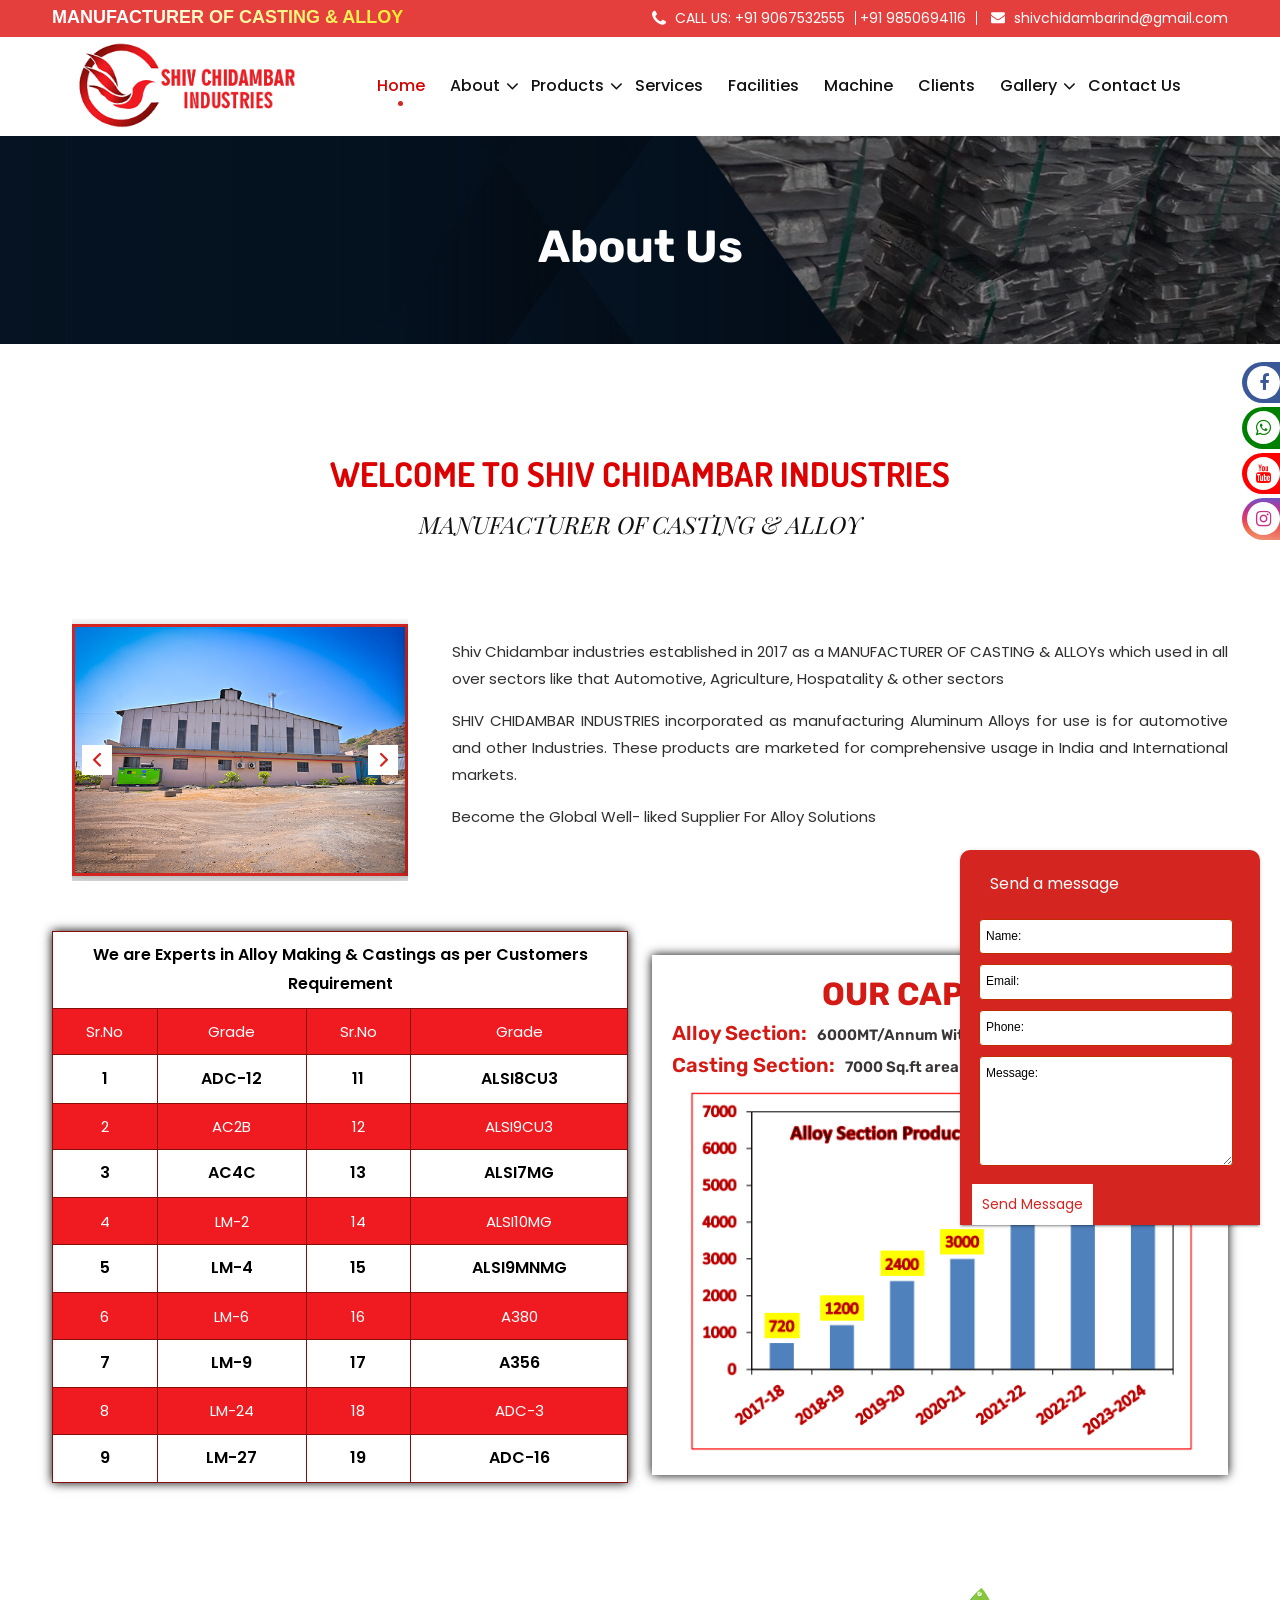
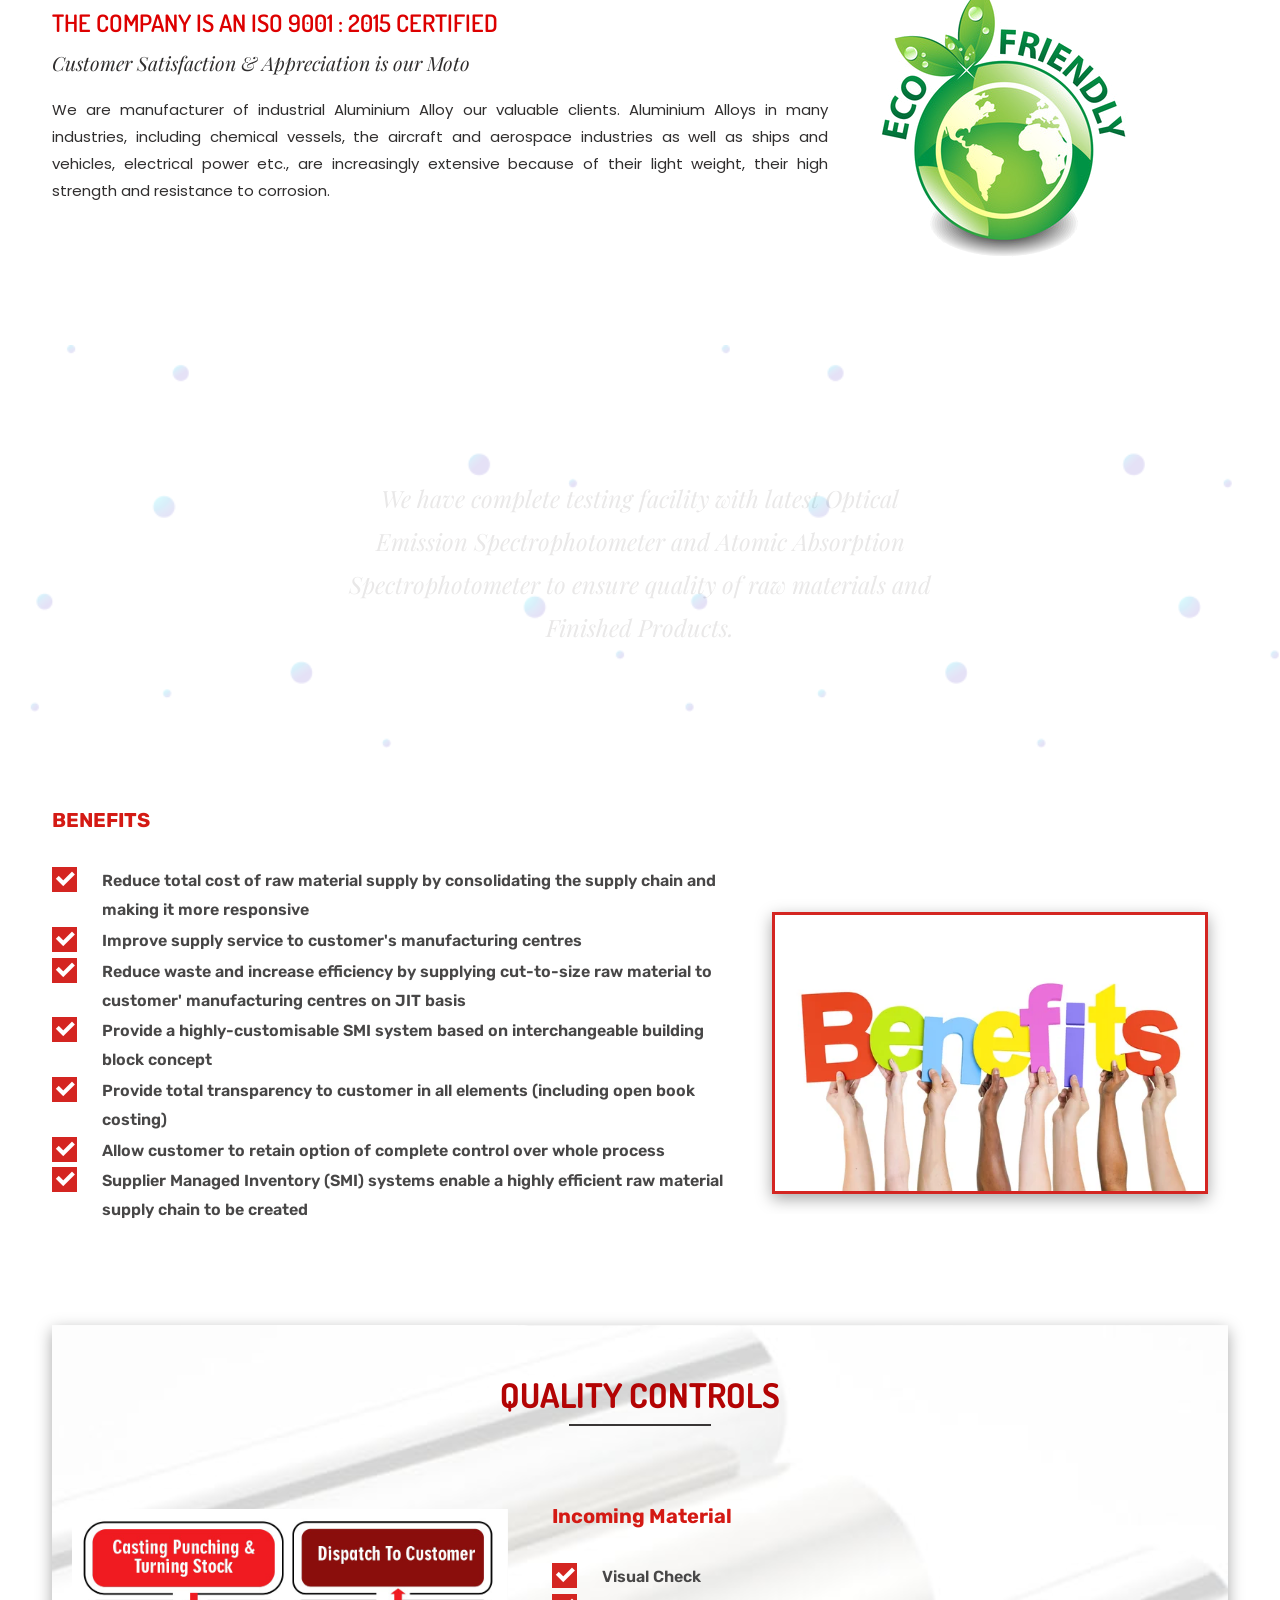
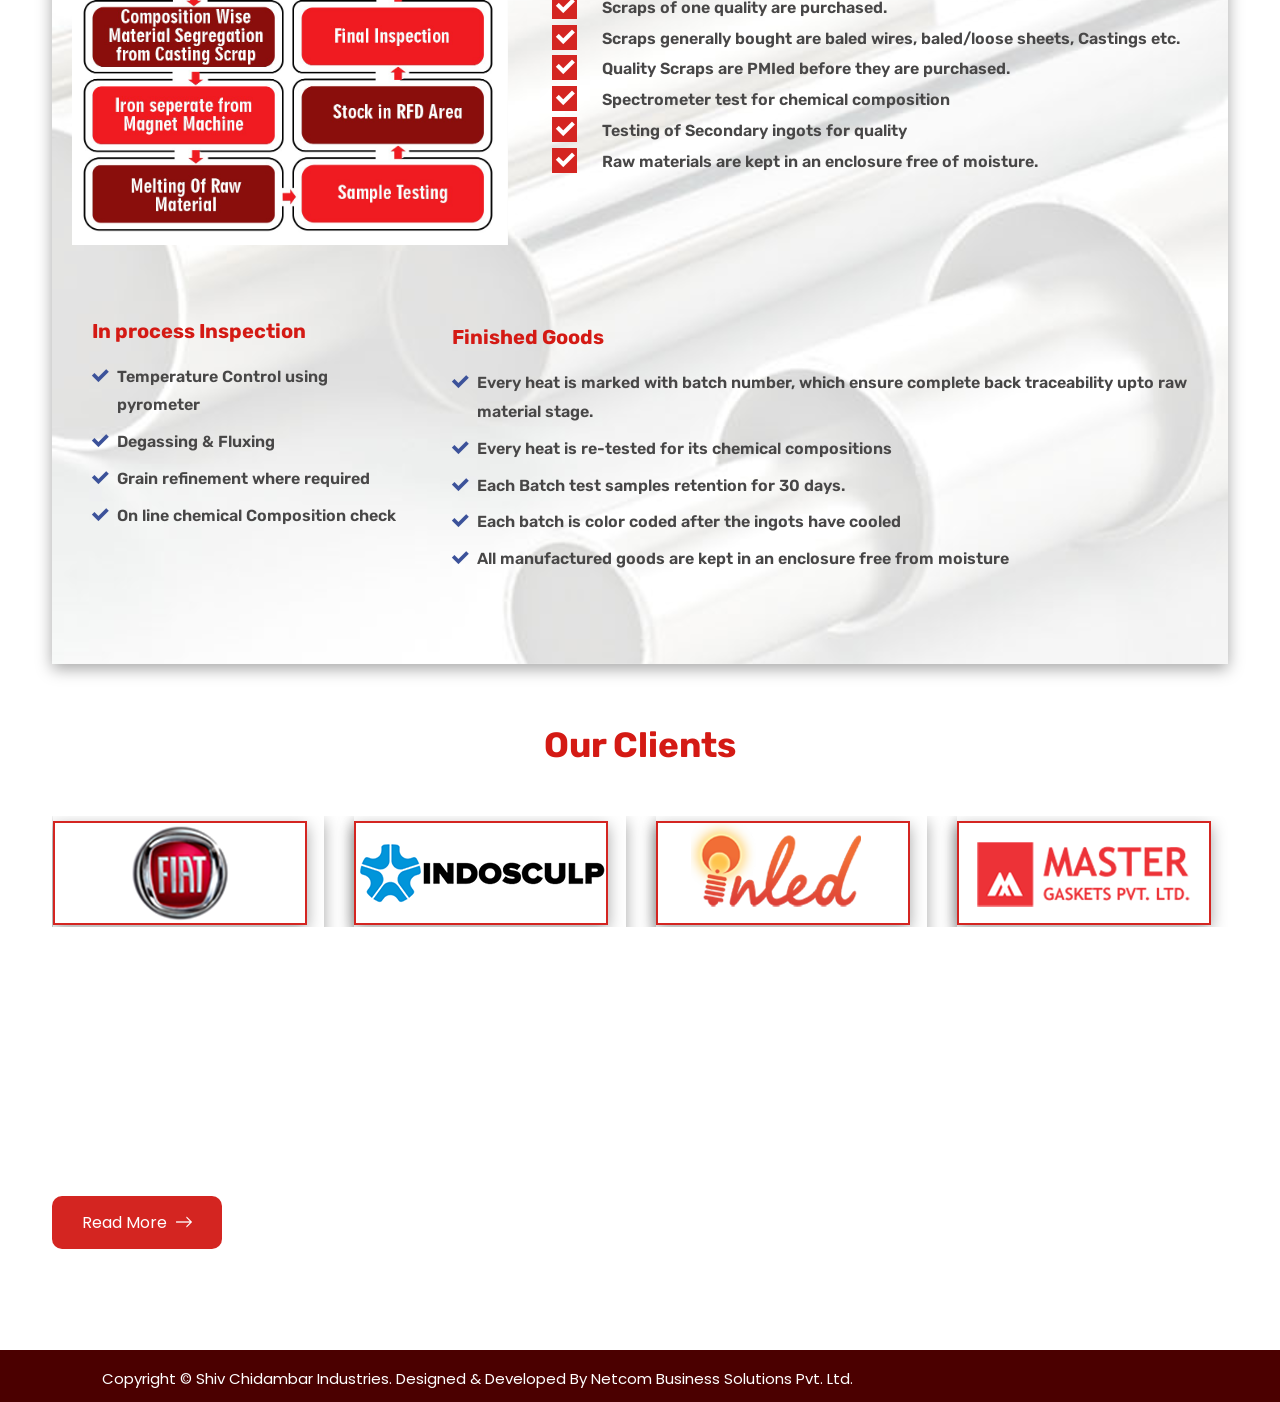
==== about.html @ 1a9b68cb "first commit" ====
<!doctype html>
<html dir="ltr" lang="en-US">
<head>
	<meta charset="utf-8">
    <meta name="keywords" content="HTML5 Template" />
    <meta name="description" content="" />
    <meta name="author" content="" />
    <meta name="viewport" content="width=device-width, initial-scale=1, shrink-to-fit=no">
    <title>About Us | Shiv Chidambaram</title>

    <meta name="referrer" content="no-referrer-when-downgrade" />
    <meta name="description" content="" />
    <meta name="keywords" content="" />
    <meta name="robots" content="all" />
    <meta name="googlebot" content="index, follow, max-snippet:-1, max-image-preview:large, max-video-preview:-1" />
    <meta name="bingbot" content="index, follow, max-snippet:-1, max-image-preview:large, max-video-preview:-1" />
    <meta property="article:published_time" content="2021-03-08GMT+053010:25:12+05:30" />
    <meta property="article:modified_time" content="2021-07-10GMT+053009:05:21+05:30" />
    <link rel="canonical" href="#" />

    <!--Open Graph Metadata-->
    <meta property="og:type" content="website" />
    <meta property="og:title" content="" />
    <meta property="og:description" content="" />
    <meta property="og:image" content="" />
    <meta property="og:site_name" content="" />
    <meta property="og:url" content="" />
    <meta property="article:publisher" content="" />
    <meta property="article:published_time" content="2021-03-08" />

    <!--Twitter Card Metadata  designernetcom/shivchidambarm-->
    <meta name="twitter:card" content="summary_large_image" />
    <meta name="twitter:url" content="" />
    <meta name="twitter:title" content="" />
    <meta name="twitter:description" content="" />
    <meta name="twitter:image:src" content="https://#" />
    <meta name="twitter:site" content="@#" />
    <meta name="twitter:creator" content="@#">
    <meta http-equiv="X-UA-Compatible" content="IE=edge,chrome=1" />
    <meta name="format-detection" content="telephone=no" />
    <meta http-equiv='cache-control' content='no-cache' />
    <meta http-equiv='expires' content='0' />
    <meta http-equiv='pragma' content='no-cache' />

    <!-- Favicon and Touch Icons -->
    <link rel="icon" href="assets/img/favicon.png" type="image/x-icon">
    <link href="assets/img/favicon.png" rel="apple-touch-icon" sizes="57x57">
    <link href="assets/img/favicon.png" rel="apple-touch-icon" sizes="72x72">
    <link href="assets/img/favicon.png" rel="apple-touch-icon" sizes="114x114">
    <link href="assets/img/favicon.png" rel="apple-touch-icon" sizes="144x144">
	
	<meta name="viewport" content="width=device-width, initial-scale=1, shrink-to-fit=no">

	<!-- Bootstrap Min CSS --> 
	<link rel="stylesheet" href="assets/css/bootstrap.min.css">
	<link rel="stylesheet" href="assets/css/owl.theme.default.min.css">
	<link rel="stylesheet" href="assets/css/owl.carousel.min.css">
	<link rel="stylesheet" href="assets/css/animate.min.css">
	<link rel="stylesheet" href="assets/css/flaticon.css">
	<link rel="stylesheet" href="assets/css/font-awesome.min.css">
	<link rel="stylesheet" href="assets/css/imagelightbox.min.css">
	<link rel="stylesheet" href="assets/css/meanmenu.min.css">
	<link rel="stylesheet" href="assets/css/nice-select.min.css">
	<link rel="stylesheet" href="assets/css/slick.min.css">
	<link rel="stylesheet" href="assets/css/style.css">
	<link rel="stylesheet" href="assets/css/responsive.css">
	<link rel="stylesheet" href="assets/css/icon.css">
    <link rel="stylesheet" href="assets/css/table.css">

	<style>
		.owl-carousel .owl-item img {
			display: block;
			width: 100%;
			box-shadow: rgb(0 0 0 / 35%) 0px 5px 15px;
			margin: 5px 0px;
			border: 2px solid #d42521;
		}
		.quality-service-area .owl-theme .owl-nav .owl-next {
            margin: 0;
            right: 10px;
            position: absolute;
            top: 48%;
            -webkit-transition: all 0.5s;
            transition: all 0.5s;
        }
        .quality-service-area .owl-theme .owl-nav .owl-prev {
            margin: 0;
            left: 10px;
            position: absolute;
            top: 48%;
            opacity: 1;
            -webkit-transition: all 0.5s;
            transition: all 0.5s;
        }
        .high-quality-service1 ul li:hover i {
            color: #f83939;
        }
	</style>
</head>
<body>
	<!-- Start Dripli Navbar Area -->
	<div class="dripli-header-area fixed-top">
		<div class="top-header-style-1">
			<div class="container">
				<div class="row">
					<div class="col-lg-4">
						<ul class="contact-info">
							<li>
								<a href="#" class="wel-con">MANUFACTURER OF CASTING  &  ALLOY</a>
							</li>  
						</ul>
					</div>
					<div class="col-lg-8">
						<ul class="contact-info contact-info-2">
							<li>
								<a href="tel:+919067532555">
									<i class="flaticon-telephone-handle-silhouette"></i>
									CALL US: +91 9067532555
								</a>
								<a href="tel:+919850694116">
									+91 9850694116
								</a>
							</li>
							<li>
								<a href="mailto:shivchidambarind@gmail.com">
									<i class="flaticon-mail"></i>
									<span class="">shivchidambarind@gmail.com</span>
								</a>
							</li>             
						</ul>
					</div>
				</div>
			</div>
		</div>
		<div class="navbar-area dripli-nav-style-1">
			<!-- Menu For Mobile Device -->
			<div class="mobile-nav">
				<a href="index.html" class="logo">
					<img src="assets/img/shiv-chidambar-logo.png" alt="">
				</a>
			</div>

			<!-- Menu For Desktop Device -->
			<div class="main-nav">
				<nav class="navbar navbar-expand-md navbar-light">
					<div class="container">
						<a class="navbar-brand" href="index.html">
							<img src="assets/img/shiv-chidambar-logo.png" alt="">
						</a>

						<div class="collapse navbar-collapse mean-menu" id="navbarSupportedContent">
							<ul class="navbar-nav m-auto">
								<li class="nav-item"><a href="index.html" class="active">Home</a></li>
								<li class="nav-item">
									<a href="#" class="nav-link dropdown-toggle">About</a>
									<ul class="dropdown-menu dropdown-style">
										<li class="nav-item">
											<a href="about.html" class="nav-link">About Us</a>
										</li>
										<li class="nav-item">
											<a href="vision-mission.html" class="nav-link">Our Vision & Mission</a>
										</li>
										<li class="nav-item">
											<a href="certificate.html" class="nav-link">Certificate</a>
										</li>
									</ul>
								</li>
								<li class="nav-item">
									<a href="#" class="nav-link dropdown-toggle">Products</a>
									<ul class="dropdown-menu dropdown-style">
										<li class="nav-item">
											<a href="casting.html" class="nav-link">Casting </a>
										</li>
										<li class="nav-item">
											<a href="aluminum-alloy.html" class="nav-link">Aluminium Alloy</a>
										</li>

										
									</ul>
								</li>
								<li class="nav-item"><a href="services.html">Services</a></li>
								<li class="nav-item"> <a href="facility.html">Facilities</a></li>
								<li class="nav-item"><a href="machine.html">Machine</a></li>
								<li class="nav-item"><a href="clients.html">Clients</a></li>
								<li class="nav-item">
									<a href="#" class="nav-link dropdown-toggle">Gallery</a>
									<ul class="dropdown-menu dropdown-style">
										<li class="nav-item">
											<a href="gallery.html" class="nav-link">Photo Gallery</a>
											<a href="video.html" class="nav-link">Video Gallery</a>
                                            <a href="events-gallary.html" class="nav-link">Event Gallery</a>
										</li>
									</ul>
								</li>
								<li class="nav-item">
									<a href="contact.html" class="nav-link">Contact Us</a>
								</li>
							</ul>
							
						</div>
					</div>
				</nav>
			</div>
		</div>
	</div>
		
	<div class="page-title-area item-bg-1" style="background-image: url('assets/img/about-bg.jpg');">
		<div class="container">
			<div class="page-title-content">
				<h2>About Us</h2>
			</div>
		</div>
	</div>
		
    <section class="high-quality-service-area two pt-100 pb-100">
        <div class="container">
            <div class="row align-items-center">
                <div class="col-md-12">
                    <div class="title-section">
                        <h2 class="title-1">WELCOME TO SHIV CHIDAMBAR INDUSTRIES</h2>
                        <p class="desc-title">MANUFACTURER OF CASTING  &  ALLOY</p>
                    </div>
                </div>
                <div class="col-lg-4">
                    <div class="quality-service-area wow fadeInRight" data-wow-delay=".1s" style="border: none;">
						<div class="quality-service-wrap owl-carousel owl-theme">
							<div class="quality-service-wrap-item">
								<img src="assets/img/about1.png" alt="Quality" style="border: 3px solid #d42521;box-shadow: rgba(0, 0, 0, 0.35) 0px 5px 15px;">
							</div>
							<div class="quality-service-wrap-item">
								<img src="assets/img/ab2.png" alt="Quality" style="border: 3px solid #d42521;box-shadow: rgba(0, 0, 0, 0.35) 0px 5px 15px;">
							</div>
							<div class="quality-service-wrap-item">
								<img src="assets/img/ab3.png" alt="Quality" style="border: 3px solid #d42521;box-shadow: rgba(0, 0, 0, 0.35) 0px 5px 15px;">
							</div>
							<div class="quality-service-wrap-item">
								<img src="assets/img/ab4.png" alt="Quality" style="border: 3px solid #d42521;box-shadow: rgba(0, 0, 0, 0.35) 0px 5px 15px;">
							</div>
							<div class="quality-service-wrap-item">
								<img src="assets/img/ab5.png" alt="Quality" style="border: 3px solid #d42521;box-shadow: rgba(0, 0, 0, 0.35) 0px 5px 15px;">
							</div>
						</div>
					</div>
                </div>
                <div class="col-lg-8">
                    <div class="high-quality-service">
                        <p class="text-justify">
                            Shiv Chidambar industries established in 2017
                            as a MANUFACTURER OF CASTING  &  ALLOYs which
                            used in all over sectors like that Automotive,
                            Agriculture, Hospatality & other sectors 
                        </p>
                        <p class="text-justify">
                            SHIV CHIDAMBAR INDUSTRIES incorporated as manufacturing Aluminum 
                            Alloys for use is for automotive and other Industries. 
                            These products are marketed for comprehensive usage in India and 
                            International markets.
                        </p>
                        <p>Become the Global Well- liked Supplier For Alloy Solutions</p>
                    </div>
                </div>
            </div><br>
           <style>
            .table>:not(caption)>*>* {
                    padding: 0.58rem 0.5rem !important;
                }
           </style>
            <div class="row align-items-center service-list">
                <div class="col-lg-6">
                    <div class="high-quality-service">
                       
                        <div class="table-responsive table-info" style="padding: 4px 0;">
                            <table class="table table-bordered table-striped">
                                <tbody>
                                    <tr>
                                        <td colspan="4">
                                            We are Experts in Alloy Making & Castings as
                                            per Customers Requirement<br>
                                        </td>
                                    </tr>
                                    <tr>
                                        <td>Sr.No </td>
                                        <td>Grade </td>
                                        <td>Sr.No </td>
                                        <td>Grade </td>
                                    </tr>
                                    <tr>
                                        <td>1 </td>
                                        <td>ADC-12 </td>
                                        <td>11 </td>
                                        <td>ALSI8CU3 </td>
                                    </tr>
                                    <tr>
                                        <td>2 </td>
                                        <td>AC2B </td>
                                        <td>12 </td>
                                        <td>ALSI9CU3 </td>
                                    </tr>
                                    <tr>
                                        <td>3 </td>
                                        <td>AC4C </td>
                                        <td>13 </td>
                                        <td>ALSI7MG </td>
                                    </tr>
                                    <tr>
                                        <td>4 </td>
                                        <td>LM-2 </td>
                                        <td>14 </td>
                                        <td>ALSI10MG </td>
                                    </tr>
                                    <tr>
                                        <td>5 </td>
                                        <td>LM-4 </td>
                                        <td>15 </td>
                                        <td>ALSI9MNMG </td>
                                    </tr>
                                    <tr>
                                        <td>6 </td>
                                        <td>LM-6 </td>
                                        <td>16 </td>
                                        <td>A380 </td>
                                    </tr>
                                    <tr>
                                        <td>7 </td>
                                        <td>LM-9 </td>
                                        <td>17 </td>
                                        <td>A356 </td>
                                    </tr>
                                    <tr>
                                        <td>8</td>
                                        <td>LM-24 </td>
                                        <td>18  </td>
                                        <td>ADC-3 </td>
                                    </tr>
                                    <tr>
                                        <td>9</td>
                                        <td>LM-27 </td>
                                        <td>19 </td>
                                        <td>ADC-16 </td>
                                    </tr>
                                    
                                </tbody>
                            </table>
                        </div>
                    </div>
                </div>
                <div class="col-lg-6">
                    <div class="quality-service-area wow fadeInRight" data-wow-delay=".1s" style="border: none;margin-top: 0;box-shadow: 0px 0px 10px #000;">
						<h2 style="text-align: center;"> OUR CAPACITY</h2>
                      
						<h3 style="display: inline-flex;">Alloy Section: <p style="padding-top: 5px;padding-left: 10px; color: #393636;">
                            6000MT/Annum With 20000 Sq.ft shop floor area
                            </p>
                        </h3>
                        
						<h3 style="display: inline-flex;">Casting Section: <p style="padding-top: 5px;padding-left: 10px; color: #393636;">7000 Sq.ft area reserve to Casting
                            section</p>
                        </h3>
                        
                        <div class="">
							<img src="assets/img/capacity.png" alt="Quality" >
							
						</div>
					</div>
                </div>
            </div><br>
            <div class="row align-items-center service-list">
                <div class="col-lg-8">
                    <div class="high-quality-service">
                        <h3 class="title-2">THE COMPANY IS AN ISO 9001 : 2015 CERTIFIED</h3>
                        <p class="desc-title1"> Customer Satisfaction & Appreciation is our Moto</p>
                        <p class="text-justify">
                            We are manufacturer of industrial Aluminium Alloy our valuable clients.
                            Aluminium Alloys in many industries, including chemical vessels, the aircraft 
                            and aerospace industries as well as ships and vehicles, electrical power etc., 
                            are increasingly extensive because of their light weight, their high strength 
                            and resistance to corrosion.
                        </p>
                    </div>
                </div>
                <div class="col-lg-4">
                    <div class="quality-service-area wow fadeInRight" data-wow-delay=".1s" style="border: none;">
						<div class="">
							<img src="assets/img/eco-friendly-badge.png" alt="Quality" >
							
						</div>
					</div>
                </div>
            </div>
            
        </div>
    </section>
    <section class="contract-with-us-area" style="padding: 70px 0;background-image: url(assets/img/alloy-bg.jpg);background-attachment: fixed;">
        <div class="auto-container">
            <div class="section-title section-title-2">
                <h2 class="title-1">QUALITY ASSURANCE</h2>
                <p class="desc-title1" style="font-size: 1.7em;">
                    We have complete testing facility with latest Optical Emission 
                    Spectrophotometer and Atomic Absorption Spectrophotometer to 
                    ensure quality of raw materials and Finished Products.
                </p>
            </div>
        </div>
    </section>
    <section class="high-quality-service-area two pt-100 pb-100">
        <div class="container">
            <div class="row align-items-center service-list">
                <div class="col-lg-7">
                    <div class="high-quality-service">
                        <h5>BENEFITS</h5>
                        <ul>
                            <li>
                                <i class="flaticon-right-1"></i>
                                Reduce total cost of raw material supply by consolidating the supply chain and making it more responsive
                            </li>
                            <li>
                                <i class="flaticon-right-1"></i>
                                Improve supply service to customer's manufacturing centres
                            </li>
                            <li>
                                <i class="flaticon-right-1"></i>
                                Reduce waste and increase efficiency by supplying cut-to-size raw
                                material to customer' manufacturing centres on JIT basis
                            </li>
                            <li>
                                <i class="flaticon-right-1"></i>
                                Provide a highly-customisable SMI system based on interchangeable building block concept
                            </li>
                            <li>
                                <i class="flaticon-right-1"></i>
                                Provide total transparency to customer in all elements (including open book costing)
                            </li>
                            <li>
                                <i class="flaticon-right-1"></i>
                                Allow customer to retain option of complete control over whole process
                            </li>
                            <li>
                                <i class="flaticon-right-1"></i>
                                Supplier Managed Inventory (SMI) systems enable a highly efficient raw
                                material supply chain to be created
                            </li>
                        </ul>
                    </div>
                </div>
                <div class="col-lg-5">
                    <div class="quality-service-area wow fadeInRight" data-wow-delay=".1s" style="border: none;">
                        <div class="">
                             <img src="assets/img/benefits.jpg" alt="Quality" style="border: 3px solid #d42521;box-shadow: rgba(0, 0, 0, 0.35) 0px 5px 15px;">
                        </div>
                    </div>
                </div>
            </div>
        </div>
    </section>
    <section class="high-quality-service-area two" style="padding: 10px 0;">
        <div class="container">
            <div style="box-shadow: rgba(0, 0, 0, 0.35) 0px 5px 15px;background-image: url('assets/img/bg1.jpg');background-size: cover;background-position: center center;">
                <div class="row align-items-center service-list">
                    <div class="col-md-12">
                        <div class="title-section">
                            <h2 class="title-1" style="color: #b30404">QUALITY CONTROLS</h2>
                            <hr style="margin: 0 auto;
                            height: 2px;
                            width: 12%;
                            color: #393636;
                            opacity: 1;">
                        </div>
                    </div>
                    <div class="col-lg-5">
                        <div class="quality-service-area wow fadeInLeft" data-wow-delay=".1s" style="border: none;">
                            <div class="">
                                <img src="assets/img/flow-chart.png" alt="Quality" >
                            </div>
                        </div>
                    </div>
                    <div class="col-lg-7">
                        <div class="high-quality-service wow fadeInRight" data-wow-delay=".1s" >
                            <h5>Incoming Material</h5>
                            <ul>
                                <li>
                                    <i class="flaticon-right-1"></i>
                                    Visual Check
                                </li>
                                <li>
                                    <i class="flaticon-right-1"></i>
                                    Scraps of one quality are purchased.
                                </li>
                                <li>
                                    <i class="flaticon-right-1"></i>
                                    Scraps generally bought are baled wires,
                                    baled/loose sheets, Castings etc.
                                </li>
                                <li>
                                    <i class="flaticon-right-1"></i>
                                    Quality Scraps are PMIed before they are
                                    purchased.
                                    
                                </li>
                                <li>
                                    <i class="flaticon-right-1"></i>
                                    Spectrometer test for chemical composition
                                </li>
                                <li>
                                    <i class="flaticon-right-1"></i>
                                    Testing of Secondary ingots for quality
                                </li>
                                <li>
                                    <i class="flaticon-right-1"></i>
                                    Raw materials are kept in an enclosure free of moisture.
                                </li>
                                
                            </ul>
                        </div>
                    </div>
                </div>
                <div class="row align-items-center " >
                    <div class="col-lg-4">
                        <div class="high-quality-service proinsp high-quality-service1 insp quality-service-area wow fadeInLeft" data-wow-delay=".1s">
                            <h5>In process Inspection</h5>
                            <ul>
                                <li>
                                    <i class="flaticon-right-1"></i>
                                    Temperature Control using pyrometer
                                </li>
                                <li>
                                    <i class="flaticon-right-1"></i>
                                    Degassing & Fluxing
                                </li>
                                <li>
                                    <i class="flaticon-right-1"></i>
                                    Grain refinement where required
                                </li>
                                <li>
                                    <i class="flaticon-right-1"></i>
                                    On line chemical Composition check
                                </li>
                               <br><br><br>
                            </ul>
                        </div>
                    </div>
                    <div class="col-lg-8">
                        <div class="high-quality-service high-quality-service1 wow fadeInRight" data-wow-delay=".1s" >
                            <h5>Finished Goods</h5>
                            <ul>
                                <li>
                                    <i class="flaticon-right-1"></i>
                                    Every heat is marked with batch
                                    number, which ensure complete
                                    back traceability upto raw material
                                    stage.
                                </li>
                                <li>
                                    <i class="flaticon-right-1"></i>
                                    Every heat is re-tested for its
                                    chemical compositions
                                </li>
                                <li>
                                    <i class="flaticon-right-1"></i>
                                    Each Batch test samples retention
                                    for 30 days.
                                  
                                </li>
                                <li>
                                    <i class="flaticon-right-1"></i>
                                    Each batch is color coded after the ingots
                                    have cooled
                                    
                                </li>
                                <li>
                                    <i class="flaticon-right-1"></i>
                                    All manufactured goods are kept in
                                    an enclosure free from moisture
                                </li>
                            </ul>
                        </div>
                    </div>
                </div>
            </div>
        </div>
    </section>
    <section class="partner-area" style="padding: 50px 0;">
		<div class="container">
			<div class="row align-items-center wow fadeInLeft" data-wow-delay=".1s">
				<div class="section-title wow bounceInUp" data-wow-delay=".1s">
					<h2>Our Clients</h2>
				</div>
				<div class="col-lg-12">
					<div class="partner-wrap owl-carousel owl-theme">
						<div class="partner-item">
							<a href="#"><img src="assets/img/partner/fiat-logo.png" alt="Partner Logo"></a>	
							<div class="partner-item-color">
								<a href="#"><img src="assets/img/partner/fiat-logo.png" alt="Partner Logo"></a>	
							</div>
						</div>
						<div class="partner-item">
							<a href="#"><img src="assets/img/partner/indo-logo-light.png" alt="Partner Logo"></a>	
							<div class="partner-item-color">
								<a href="#"><img src="assets/img/partner/indo-logo-light.png" alt="Partner Logo"></a>	
							</div>
						</div>
						<div class="partner-item">
							<a href="#"><img src="assets/img/partner/inledtechnology-logo.png" alt="Partner Logo"></a>	
							<div class="partner-item-color">
								<a href="#"><img src="assets/img/partner/inledtechnology-logo.png" alt="Partner Logo"></a>	
							</div>
						</div>
						<div class="partner-item">
							<a href="#"><img src="assets/img/partner/master-logo.png" alt="Partner Logo"></a>	
							<div class="partner-item-color">
								<a href="#"><img src="assets/img/partner/master-logo.png" alt="Partner Logo"></a>	
							</div>
						</div>					
						<div class="partner-item">
							<a href="#"><img src="assets/img/partner/paranjpe-logo.png" alt="Partner Logo"></a>	
							<div class="partner-item-color">
								<a href="#"><img src="assets/img/partner/paranjpe-logo.png" alt="Partner Logo"></a>	
							</div>
						</div>
						<div class="partner-item">
							<a href="#"><img src="assets/img/partner/quality-logo.jpg" alt="Partner Logo"></a>	
							<div class="partner-item-color">
								<a href="#"><img src="assets/img/partner/quality-logo.jpg" alt="Partner Logo"></a>	
							</div>
						</div>
						<div class="partner-item">
							<a href="#"><img src="assets/img/partner/renuka-logo.jpg" alt="Partner Logo"></a>	
							<div class="partner-item-color">
								<a href="#"><img src="assets/img/partner/renuka-logo.jpg" alt="Partner Logo"></a>	
							</div>
						</div>
						<div class="partner-item">
							<a href="#"><img src="assets/img/partner/samrth-ind.jpg" alt="Partner Logo"></a>	
							<div class="partner-item-color">
								<a href="#"><img src="assets/img/partner/samrth-ind.jpg" alt="Partner Logo"></a>	
							</div>
						</div>
						<div class="partner-item">
							<a href="#"><img src="assets/img/partner/sentinel-logo.png" alt="Partner Logo"></a>	
							<div class="partner-item-color">
								<a href="#"><img src="assets/img/partner/sentinel-logo.png" alt="Partner Logo"></a>	
							</div>
						</div>
						<div class="partner-item">
							<a href="#"><img src="assets/img/partner/shagun.png" alt="Partner Logo"></a>	
							<div class="partner-item-color">
								<a href="#"><img src="assets/img/partner/shagun.png" alt="Partner Logo"></a>	
							</div>
						</div>
						<div class="partner-item">
							<a href="#"><img src="assets/img/partner/victory-logo.jpg" alt="Partner Logo"></a>	
							<div class="partner-item-color">
								<a href="#"><img src="assets/img/partner/victory-logo.jpg" alt="Partner Logo"></a>	
							</div>
						</div>
                        <div class="partner-item">
							<a href="#"><img src="assets/img/partner/nobal cast.png" alt="Partner Logo"></a>
							<div class="partner-item-color">
								<a href="#"><img src="assets/img/partner/nobal cast.png" alt="Partner Logo"></a>
							</div>
						</div>
						<div class="partner-item">
							<a href="#"><img src="assets/img/partner/Untitled-1.png" alt="Partner Logo"></a>
							<div class="partner-item-color">
								<a href="#"><img src="assets/img/partner/Untitled-1.png" alt="Partner Logo"></a>
							</div>
						</div>
						<div class="partner-item">
							<a href="#"><img src="assets/img/partner/pooja casting.png" alt="Partner Logo"></a>
							<div class="partner-item-color">
								<a href="#"><img src="assets/img/partner/pooja casting.png" alt="Partner Logo"></a>
							</div>
						</div>
					</div>
				</div>
			</div>
		</div>
	</section>
</div>
    <!-- Start Footer Top Area -->
    <div class="sticky-icon">
        <a href="https://www.facebook.com/shivchidamberindustries" class="Facebook">
            <i class="fa fa-facebook"></i>Facebook </a>
        <a href="https://api.whatsapp.com/send?phone=919067532555&amp;text=hi" class="Youtube">
            <i class="fa fa-whatsapp"></i>  Whatsapp </a>
        <!-- <a href="#" class="Twitter">
            <i class="fa fa-linkedin"></i>  Linkedin </a>    -->
        <a href="https://yt.openinapp.co/w6zly" class="youtube">
            <i class="fa fa-youtube"></i>  YouTube </a>   
        <a href="https://www.instagram.com/shivchidambar_industries/" class="Instagram">
            <i class="fa fa-instagram"></i> Instagram 
        </a>
    </div>
    <div class="container">
        <div class="row">
            <div class="nb-form">
                <p class="title">Send a message</p>
                <!-- <h5 style="color: #000;font-weight:500;font-size: 25px;text-align: center;padding-bottom: 10px;">Get in touch with us</h5> -->
                <form id="myForm" action="" method="post" enctype="multipart/form-data"> 
                    <input type="text" name="name" id="name" placeholder="Name:" required>
                    <input type="email" name="email" id="email" placeholder="Email:" required>
                    <input type="tel" name="phone" id="phone" placeholder="Phone:" required>
                    <textarea name="message" id="message" placeholder="Message:" required></textarea>
                    <button class="theme-btn submit-btn" type="submit" id="btn_submit" style="padding: 8px 10px;color: #d42521;background-color: rgb(255 255 255);">Send Message</button>
                </form>
            </div>
        </div>
    </div>
    <footer class="footer-top-area pt-100" style="padding-bottom: 30px;	">
        <div class="container">
            <div class="row">
                <div class="col-lg-4 col-sm-6 col-md-6">
                    <div class="single-widget  wow fadeInLeft" data-wow-delay=".1s">
                        <h3>About Us</h3>
                        <p class="text-justify">
                            Shiv Chidambar Industries an ISO 9001:2015 Certified Company as 
                            a group offers a comprehensive range of fine quality 
                            products & services in the Aluminium Alloy ingots 
                            manufacturing Industry.
                        </p>
                        <a class="default-btn" href="about.html">
                            Read More
                            <i class="flaticon-right"></i>
                        </a>
                    </div>
                </div>
                <div class="col-lg-2 col-sm-6 col-md-6">
                    <div class="single-widget single-widget-1 wow fadeInRight" data-wow-delay=".1s">
                        <h3>Quick Links</h3>
                        <ul>
                            <li>
                                <i class="fa fa-angle-double-right" style="color: #fff;"></i> <a href="index.html">Home</a>
                            </li>
                            <li>
                                <i class="fa fa-angle-double-right" style="color: #fff;"></i> <a href="about.html">About Us</a>
                            </li>
                            <li>
                                <i class="fa fa-angle-double-right" style="color: #fff;"></i> <a href="aluminum-alloy.html">Products</a>
                            </li>
                            <li>
                                <i class="fa fa-angle-double-right" style="color: #fff;"></i> <a href="services.html">Services</a>
                            </li>
                            <li>
                                <i class="fa fa-angle-double-right" style="color: #fff;"></i> <a href="clients.html">Our Clients</a>
                            </li>
                            <li>
                                <i class="fa fa-angle-double-right" style="color: #fff;"></i> <a href="gallery.html">Gallery</a>
                            </li>
                            <li>
                                <i class="fa fa-angle-double-right" style="color: #fff;"></i> <a href="contact.html">Contact Us</a>
                            </li>
                        </ul>
                    </div>
                </div>
                <div class="col-lg-3 col-sm-6 col-md-6">
                    <div class="single-widget single-widget-2 wow fadeInLeft" data-wow-delay=".1s">
                        <h3>Contact Us</h3>
						<ul>
							<li>
								<p>
									<i class="fa fa-map"></i>
									Gat No. 61/3,near Tambe Wadekar Mala, Cannol Road
                                    Pimple Jagtap, Tal-shirur, Dist-Pune - 412208
								</p>
							</li>
							<li style="margin-bottom: 15px;">
                               <a href="tel:+919067532555">
									<i class="flaticon-telephone-handle-silhouette"></i>
									+91 9067532555
								</a><br>
								<a href="tel:+919850694116" class="aleft"> +91 9850694116</a>
                            </li>
							<li>
								<a href="#">
									<i class="flaticon-mail"></i>
									shivchidambarind@gmail.com
								</a>
							</li>
							<li>
								<a href="https://shivchidambar.co.in">
									<i class="fa fa-globe"></i>
									https://shivchidambar.co.in</a>
							</li>
							
						</ul>
                    </div>
                </div>
                <div class="col-lg-3 col-sm-6 col-md-6">
                    <div class="single-widget single-widget-3 wow fadeInRight" data-wow-delay=".1s">
                        <h3>Locate Us</h3>
                        <iframe src="https://www.google.com/maps/embed?pb=!1m17!1m12!1m3!1d3779.449116959598!2d74.07063541489526!3d18.688700587311303!2m3!1f0!2f0!3f0!3m2!1i1024!2i768!4f13.1!3m2!1m1!2zMTjCsDQxJzE5LjMiTiA3NMKwMDQnMjIuMiJF!5e0!3m2!1sen!2sin!4v1686129319345!5m2!1sen!2sin" 
                        width="100%" height="200" style="border:0;" allowfullscreen="" loading="lazy" referrerpolicy="no-referrer-when-downgrade"></iframe>
                    </div>
                </div>
            </div>
        </div>
    </footer>
        
    <footer class="footer-bottom-area">
        <div class="container">
            <div class="row">
                <div class="col-lg-12">
                    <div class="single-widgets">
                        <p>
                            Copyright &copy; <i class="bx bx-copyright"></i> Shiv Chidambar Industries. Designed & Developed By 
                            <a href="https://netcom-india.com/" target="blank">Netcom Business Solutions Pvt. Ltd.</a>
                        </p>
                    </div>
                </div>
            </div>
        </div>
    </footer>
    <!-- End Footer Bottom Area -->

    <!-- Start Go Top Area -->
    <div class="go-top">
        <i class="fa fa-angle-double-up"></i>
        <i class="fa fa-angle-double-up"></i>
    </div>
    <!-- End Go Top Area -->

    
    <script data-cfasync="false" src="../../cdn-cgi/scripts/5c5dd728/cloudflare-static/email-decode.min.js"></script><script src="assets/js/jquery.min.js"></script>
    <script src="assets/js/bootstrap.bundle.min.js"></script>
    <script src="assets/js/meanmenu.min.js"></script>
    <script src="assets/js/wow.min.js"></script>
    <script src="assets/js/owl.carousel.min.js"></script>
    <script src="assets/js/imagelightbox.min.js"></script>
    <script src="assets/js/mixitup.min.js"></script>
    <script src="assets/js/nice-select.min.js"></script>
    <script src="assets/js/slick.min.js"></script>
    <script src="assets/js/form-validator.min.js"></script>
    <script src="assets/js/contact-form-script.js"></script>
    <script src="assets/js/ajaxchimp.min.js"></script>
    <script src="assets/js/custom.js"></script>
     <script type="text/javascript">
		$(document).ready(function(){
		  
			$('#myForm').submit(function(e){
				
				e.preventDefault();
				var name = $('#name').val();
				var email = $('#email').val();
				//var subject = $('#subject').val();
				var phone = $('#phone').val();
				var message = $('#message').val();
				var error = false;
				var flg=1;
			   // alert(name);alert(email);alert(subject);
				 var name_regex="^[a-zA-Z\\s]*$";
				var email_regex =/\b(^(\S+@).+((\.com)|(\.net)|(\.edu)|(\.mil)|(\.gov)|(\.org)|(\.info)|(\.in)|(\.biz)|(\.aero)|(\.coop)|(\.museum)|(\.name)|(\.pro)|(\..{2,2}))$)\b/gi;
			   // var mobile_regex=/\d{10}/;
		 if (phone == "") 
			{
			  $('#check1').html('** Please Enter Your phone **').css( "color", "red");
			  $("#phone").focus();
			  var error = true;
			  return false;
			}
		   if(!name.match(name_regex) || name == "")
			{
			  $('#check1').html('** Please Enter your Name **').css( "color", "red");
			  $("#name").focus();
			  var error = true;
			  return false;
			}
			if (!email.match(email_regex)|| email == "") 
			{
			  $('#check1').html('** Please Enter Your Email Id **').css( "color", "red");
			  $("#email").focus();
			  var error = true;
			  return false;
			}
			 
			
		   
			
			 if (message == "") 
			{
			  $('#check1').html('** Please Enter Your Message **').css( "color", "red");
			  $("#message").focus();
			  var error = true;
			  return false;
			} 
			if(error!=true)
				{
					$('#btn_submit').attr({'disabled' : 'true', 'value' : 'Sending...' });  
				   var form = $('#myForm')[0];
					var formData = new FormData(form);
					$.ajax({
						url: "contact_valid.php", 
						type: "POST",             
						data: formData,
						contentType: false,       
						cache: false,             
						processData:false, 
						success: function(data) {
						
						   
							if(data=='sent')
							{
								$('#btn_submit').removeAttr('disabled').attr('value', 'Sent')
							//	$('#check1').html('** Thank You For Contacting Us, We Will Contact You Soon.. **').css( "color", "green");
							 window.location.href = "thanks.html";
								 $("#myForm").get(0).reset();
								
							}
							else
							{
									$('#btn_submit').removeAttr('disabled').attr('value', 'Retry');
								$('#check1').html(data).css("color","red");
							}
						}
					});
					return false;
				}
				else
				{
					alert("error");
				}
			});
		});
	</script>
</body>
</html>
---- assets/css/imagelightbox.min.css ----
#imagelightbox{cursor:pointer;position:fixed;z-index:10000;top:50%;touch-action:none;box-shadow:0 0 3.125em rgba(0,0,0,.75)}.imagelightbox-open{user-select:none;overflow:hidden}.imagelightbox-loading,.imagelightbox-loading div{border-radius:9999px}.imagelightbox-loading{background-color:rgba(130,130,130,.8);position:fixed;z-index:10003;top:50%;left:50%;padding:.65em;margin:-1.3em 0 0 -1.3em;box-shadow:0 0 2.5em rgba(130,130,130,.6)}.imagelightbox-loading div{width:1.3em;height:1.3em;background-color:#fff;animation:imagelightbox-loading .5s ease infinite}@keyframes imagelightbox-loading{from{opacity:.5;transform:scale(.75)}50%{opacity:1;transform:scale(1)}to{opacity:.5;transform:scale(.75)}}.imagelightbox-overlay{background-color:rgba(30,30,30,.9);position:fixed;z-index:9998;top:0;right:0;bottom:0;left:0}.imagelightbox-close{border:none;cursor:pointer;width:3em;height:3em;background-color:rgba(130,130,130,.8);position:fixed;z-index:10002;top:2.5em;right:2.5em;border-radius:50%;transition:color .3s ease}.imagelightbox-close:hover{background-color:#ff5d22}.imagelightbox-close:before,.imagelightbox-close:after{width:2px;background-color:#fff;content:'';position:absolute;top:20%;bottom:20%;left:50%;margin-left:-1px}.imagelightbox-close:before{transform:rotate(45deg)}.imagelightbox-close:after{transform:rotate(-45deg)}.imagelightbox-caption{text-align:center;color:#fff;background-color:#666;position:fixed;z-index:10001;left:0;right:0;bottom:0;padding:.625em;transition:opacity .25s ease}.imagelightbox-nav{background-color:rgba(0,0,0,.5);position:fixed;z-index:10001;left:50%;bottom:3.75em;padding:.313em;transform:translateX(-50%);border-radius:20px}.imagelightbox-nav a{position:relative;top:.2em;width:1em;height:1em;border:1px solid #fff;display:inline-block;margin:0 .313em;border-radius:50%}.imagelightbox-nav .active{animation:fade-in 0.45s linear;background-color:#fff}.imagelightbox-navitem:active{background:gray}.imagelightbox-arrow{border:none;border-radius:50%;cursor:pointer;width:4em;height:4em;background-color:rgba(130,130,130,.8);vertical-align:middle;display:none;position:fixed;z-index:10001;top:50%;padding:0;margin-top:-3.75em}.imagelightbox-arrow:hover{background-color:#ff5d22}.imagelightbox-arrow:active{background-color:#111}.imagelightbox-arrow-left{left:2.5em}.imagelightbox-arrow-right{right:2.5em}.imagelightbox-arrow:before{width:0;height:0;border:1em solid transparent;content:'';display:inline-block;margin-bottom:-7%}.imagelightbox-arrow-left:before{border-left:none;border-right-color:#fff;margin-left:-.35em}.imagelightbox-arrow-right:before{border-right:none;border-left-color:#fff;margin-left:.2em}.imagelightbox-loading,.imagelightbox-overlay,.imagelightbox-close,.imagelightbox-nav,.imagelightbox-arrow{animation:fade-in 0.25s linear;transition:.5s}@keyframes fade-in{from{opacity:0}to{opacity:1}}@media only screen and (max-width:41.25em){#container{width:100%}.imagelightbox-close{top:1.25em;right:1.25em}.imagelightbox-arrow{width:2.5em;height:3.75em;margin-top:-1.875em}.imagelightbox-arrow-left{left:1.25em}.imagelightbox-arrow-right{right:1.25em}}@media only screen and (max-width:20em){.imagelightbox-arrow-left{left:0}.imagelightbox-arrow-right{right:0}}
---- assets/css/style.css ----
/*


******************************************* 
** - Default Area Style
** - Preloader Area Style
** - Go Top Area Style
** - Page navigation Area Style  
** - Video wave Style
** - Navbar Area Style
** - default Slider Area Style 
** - Our Service Area Style
** - Building The Future Area Style
** - Partner Area Style
** - Why Chose Us Area Style
** - Our Process Area Style
** - Contract With Us Area Style
** - Our Works And Portfolio Area Style
** - Testimonials Area Style
** - Request A Quote Area Style
** - Company Fame Area Style
** - News & Blog Area Style
** - Blog Details Area Style
** - Project Area Style
** - Project Details Area Style
** - Footer Top Area Style
** - Footer Bottom Area Style
** - Contact Area Style
** - Log In Area Style
** - Sign Up Area Style
** - Recover Password Area Style
** - Coming Soon Area Style   
** - 404 Error Area Style
** - FAQ Area Style
*******************************************
/*

/*
Default Style
============================*/
@import url("https://fonts.googleapis.com/css?family=Poppins:300,400,500,600,700,800&amp;display=swap");
@import url("https://fonts.googleapis.com/css?family=Rubik:300,400,500,700,900&amp;display=swap");
@import url("https://fonts.googleapis.com/css?family=Dosis:400,200,300,500,600,800,700|Playfair+Display:400,400italic,700,700italic,900,900italic|Roboto:400,100,400italic,300italic,300,100italic,500,700,500italic,900italic,900,700italic|Roboto+Condensed:400,300,300italic,700italic,700,400italic");
@import url("https://fonts.googleapis.com/css?family=Dosis:400,200,300,500,600,800,700|Playfair+Display:400,400italic,700,700italic,900,900italic|Roboto:400,100,400italic,300italic,300,100italic,500,700,500italic,900italic,900,700italic|Roboto+Condensed:400,300,300italic,700italic,700,400italic");
body {
  padding: 0;
  margin: 0;
  font-size: 14px;
  line-height: 1.8;
  font-family: "Poppins", sans-serif;
  color: #302e2e;
}

a {
  display: inline-block;
  -webkit-transition: all 0.5s;
  transition: all 0.5s;
  text-decoration: none;
}

a:hover {
  text-decoration: none;
  color: #424866;
}

a:focus {
  text-decoration: none;
}

button {
  outline: 0 !important;
  -webkit-box-shadow: none;
          box-shadow: none;
  border: none;
}

button:focus {
  -webkit-box-shadow: none;
          box-shadow: none;
}

.h1, .h2, .h3, .h4, .h5, .h6, h1, h2, h3, h4, h5, h6 {
  color: #d41a14;
  font-weight: 700;
  font-family: "Rubik", sans-serif;
  
}

h3 {
  font-size: 20px;
  font-weight: 600;
}

.d-table {
  width: 100%;
  height: 100%;
}

.d-table-cell {
  vertical-align: middle;
}

p {
  font-size: 15px;
  margin-bottom: 15px;
}

p:last-child {
  margin-bottom: 0;
}

img {
  max-width: 100%;
  height: auto;
}

ul {
  list-style: none;
  padding: 0;
  margin: 0;
}

.form-control {
  height: 50px;
  color: #6e6e6e;
  border: 1px solid #d42521;
  background-color: transparent;
  border-radius: 0;
  padding: 0;
  font-size: 15px;
  padding: 10px 20px;
  width: 100%;
}

.form-control::-webkit-input-placeholder {
  color: #6e6e6e;
}

.form-control:-ms-input-placeholder {
  color: #6e6e6e;
}

.form-control::-ms-input-placeholder {
  color: #6e6e6e;
}

.form-control::placeholder {
  color: #6e6e6e;
}

.form-control:focus {
  color: #000000;
  background-color: transparent;
  -webkit-box-shadow: unset;
          box-shadow: unset;
  outline: 0;
  border: 1px solid #fe5a0e;
}

.form-control:hover:focus, .form-control:focus {
  -webkit-box-shadow: unset;
          box-shadow: unset;
}

textarea.form-control {
  height: auto;
  height: 250px;
}

.pb-100 {
  padding-bottom: 60px;
}

.pt-100 {
  padding-top: 60px;
}

.ptb-100 {
  padding-top: 80px;
  padding-bottom: 30px;
}

.pb-70 {
  padding-bottom: 70px;
}

.pt-70 {
  padding-top: 70px;
}

.pt-130 {
  padding-top: 130px;
}

.pb-130 {
  padding-bottom: 130px;
}

/*
Go Top Style
================================*/
.go-top {
  position: fixed;
  cursor: pointer;
  top: 0;
  right: 40px;
  background-color: rgb(212 37 33);
  z-index: 4;
  width: 40px;
  text-align: center;
  height: 42px;
  line-height: 42px;
  opacity: 0;
  visibility: hidden;
  -webkit-transition: .9s;
  transition: .9s;
}

.go-top i {
  position: absolute;
  top: 52%;
  -webkit-transform: translateY(-50%);
          transform: translateY(-50%);
  left: 0;
  right: 0;
  margin: 0 auto;
  color: #ffffff;
  -webkit-transition: 0.5s;
  transition: 0.5s;
}

.go-top i:last-child {
  opacity: 0;
  visibility: hidden;
  top: 60%;
}

.go-top::before {
  content: '';
  position: absolute;
  top: 0;
  left: 0;
  width: 100%;
  height: 100%;
  z-index: -1;
  background-color: #424866;
  opacity: 0;
  visibility: hidden;
  -webkit-transition: 0.5s;
  transition: 0.5s;
}

.go-top:hover {
  color: #ffffff;
  background-color: #424866;
}

.go-top:hover::before {
  opacity: 1;
  visibility: visible;
}

.go-top:hover i:first-child {
  opacity: 0;
  top: 0;
  visibility: hidden;
}

.go-top:hover i:last-child {
  opacity: 1;
  visibility: visible;
  top: 50%;
}

.go-top:focus {
  color: #ffffff;
}

.go-top:focus::before {
  opacity: 1;
  visibility: visible;
}

.go-top:focus i:first-child {
  opacity: 0;
  top: 0;
  visibility: hidden;
}

.go-top:focus i:last-child {
  opacity: 1;
  visibility: visible;
  top: 50%;
}

.go-top.active {
  top: 81%;
  -webkit-transform: translateY(-98%);
          transform: translateY(-98%);
  opacity: 1;
  visibility: visible;
}

/*
Page navigation Area Style
================================*/
.page-navigation-area {
  text-align: center;
  margin: 20px auto 0;
  display: table;
}

.page-navigation-area .page-link {
  color: #fe5a0e;
  background-color: #ffffff;
  -webkit-box-shadow: 0 0 15px #d0d0d0;
          box-shadow: 0 0 15px #d0d0d0;
  width: 40px;
  height: 40px;
  border: 1px solid #ffffff;
  line-height: 24px;
  -webkit-transition: all 0.5s;
  transition: all 0.5s;
  font-weight: 700;
}

.page-navigation-area .page-link i {
  margin-right: -4px;
}

.page-navigation-area .page-link:hover {
  color: #ffffff;
  background-color: #fe5a0e;
  border: 1px solid #fe5a0e;
}

.page-navigation-area .page-link:focus {
  z-index: 2;
  outline: 0;
  -webkit-box-shadow: none;
          box-shadow: none;
}

.page-navigation-area .page-link.page-links i::before {
  margin-left: -4px;
}

.page-navigation-area .page-item {
  padding: 0 8px 0;
}

.page-navigation-area .page-item:first-child .page-link {
  border-radius: none;
}

.page-navigation-area .page-item:last-child .page-link {
  border-radius: none;
}

.page-navigation-area .page-item.active .page-link {
  z-index: 1;
  color: #ffffff;
  background-color: #fe5a0e;
  border-color: #fe5a0e;
}

/*
Video wave Style
================================*/
.video-wrap .video-btn-wrap {
  position: absolute;
  top: 0;
  left: 0;
  width: 100%;
  height: 100%;
}

.video-wrap .video-play {
  position: absolute;
  top: 16px;
  left: 80px;
  text-transform: uppercase;
  width: 129px;
  line-height: 1;
}

.video-wrap .video-play p {
  border-bottom: 1px solid #ffffff;
  margin-bottom: 0;
}

.video-btn {
  display: inline-block;
  width: 60px;
  height: 60px;
  line-height: 65px;
  text-align: center;
  border-radius: 50%;
  color: #ffffff;
  position: relative;
  top: 3px;
  z-index: 1;
  background-color: #ffffff;
}

.video-btn i {
  font-size: 20px;
  font-weight: 700;
  padding-left: 4px;
  color: #fe5a0e;
}

.video-btn::after, .video-btn::before {
  content: '';
  display: block;
  position: absolute;
  top: 0;
  right: 0;
  z-index: -1;
  bottom: 0;
  left: 0;
  border-radius: 50%;
  border: 1px solid #ffffff;
}

.video-btn::before {
  -webkit-animation: ripple 2s linear infinite;
          animation: ripple 2s linear infinite;
}

.video-btn::after {
  -webkit-animation: ripple 2s linear 1s infinite;
          animation: ripple 2s linear 1s infinite;
}

.video-btn:hover {
  background-color: #05125e;
  color: #ffffff;
}

@-webkit-keyframes ripple {
  0% {
    -webkit-transform: scale(1);
            transform: scale(1);
  }
  75% {
    -webkit-transform: scale(1.6);
            transform: scale(1.6);
    opacity: 1;
  }
  100% {
    -webkit-transform: scale(2);
            transform: scale(2);
    opacity: 0;
  }
}

@keyframes ripple {
  0% {
    -webkit-transform: scale(1);
            transform: scale(1);
  }
  75% {
    -webkit-transform: scale(1.6);
            transform: scale(1.6);
    opacity: 1;
  }
  100% {
    -webkit-transform: scale(2);
            transform: scale(2);
    opacity: 0;
  }
}

/*
Default Btn Area Style
================================*/
.default-btn {
  font-size: 16px;
  color: #fff;
  border-radius: 10px;
  background-color: #d42521;
  padding: 18px 30px;
  line-height: 1;
  -webkit-transition: all 0.5s;
  transition: all 0.5s;
  position: relative;
  z-index: 1;
}

.default-btn i {
  margin-left: 5px;
}

.default-btn::before {
  content: "";
  position: absolute;
  top: 0;
  left: 0;
  width: 100%;
  height: 100%;
  background-color: #05125e;
  z-index: -1;
  -webkit-transition: all 0.5s;
  transition: all 0.5s;
  -webkit-transform: scale(0);
          transform: scale(0);
}

.default-btn:hover {
  color: #ffffff;
}
.core_values {
  box-shadow: rgba(0, 0, 0, 0.35) 0px 5px 15px;
  padding: 50px;
}
.mission_con {
  box-shadow: rgba(0, 0, 0, 0.35) 0px 5px 15px;
  padding: 20px;
  border: 2px solid #880e0b;
}

.vision_con {
  box-shadow: rgba(0, 0, 0, 0.35) 0px 5px 15px;
  padding: 20px;
  border: 2px solid #880e0b;
}
.default-btn:hover::before {
  -webkit-transform: scale(1);
          transform: scale(1);
}

.default-btn.default-btn-2 {
  background-color: #ffffff;
  color: #fe5a0e;
  margin-left: 0;
}

.default-btn.default-btn-2:hover {
  color: #ffffff;
}
.insp {
  margin-top: 48px;
}
.proinsp {
  padding-left: 40px !important;
  border: none !important;
}
/*
Read More Area Style
================================*/
.read-more {
  line-height: 1;
  color: #05125e;
  font-weight: 500;
  -webkit-transition: all 0.5s;
  transition: all 0.5s;
  display: block;
}

.read-more i {
  position: relative;
  top: 2px;
  padding-left: 5px;
  -webkit-transition: all 0.5s;
  transition: all 0.5s;
}

.read-more:hover {
  color: #fe5a0e;
}

.read-more:hover i {
  padding-left: 10px;
}

/*
Section Title Area Style
================================*/
.section-title {
  max-width: 600px;
  margin: 0 auto 30px;
  text-align: center;
}

.section-title .top-title {
  color: #102a82;
  font-size: 14px;
  display: block;
  margin-top: -7px;
  margin-bottom: 8px;
  position: relative;
  z-index: 1;
  font-family: "Rubik", sans-serif;
}

.section-title .top-title::before {
  position: absolute;
  width: 0;
  height: 0;
  content: "";
  border-top: 15px solid transparent;
  border-right: 15px solid #fe5a0e;
  border-bottom: 15px solid transparent;
  border-left: 15px solid #fe5a0e;
  font-size: 20px;
  z-index: -1;
  opacity: 0.2;
  -webkit-animation: rotation 25s infinite linear;
          animation: rotation 25s infinite linear;
  display: none;
}

.section-title h2 {
  margin-bottom: 20px;
  font-size: 35px;
}

.section-title p {
  margin-bottom: 0;
}

.section-title.section-title-2 .top-title {
  color: #ffffff;
  z-index: 1;
}

.section-title.section-title-2 h2 {
  color: #ffffff;
}

.section-title.section-title-2 p {
  color: #e9e8e8;
}

.section-title.align-style {
  text-align: left;
  margin-left: 0;
}

/*
Preloader Area Style
================================*/
.preloader {
  width: 100%;
  height: 100%;
  position: fixed;
  background-color: #ffffff;
  top: 0;
  left: 0;
  z-index: 99999;
}

.preloader .lds-ripple {
  position: relative;
  width: 64px;
  height: 64px;
  top: 50%;
  left: 50%;
  -webkit-transform: translate(-50%, -50%);
          transform: translate(-50%, -50%);
}

.preloader .lds-ripple div {
  position: absolute;
  border: 4px solid #fe5a0e;
  opacity: 1;
  border-radius: 50%;
  -webkit-animation: lds-ripple 1s cubic-bezier(0, 0.2, 0.8, 1) infinite;
          animation: lds-ripple 1s cubic-bezier(0, 0.2, 0.8, 1) infinite;
}

.preloader .lds-ripple div:nth-child(2) {
  -webkit-animation-delay: -0.5s;
          animation-delay: -0.5s;
}

@-webkit-keyframes lds-ripple {
  0% {
    top: 28px;
    left: 28px;
    width: 0;
    height: 0;
    opacity: 1;
  }
  100% {
    top: -1px;
    left: -1px;
    width: 58px;
    height: 58px;
    opacity: 0;
  }
}

@keyframes lds-ripple {
  0% {
    top: 28px;
    left: 28px;
    width: 0;
    height: 0;
    opacity: 1;
  }
  100% {
    top: -1px;
    left: -1px;
    width: 58px;
    height: 58px;
    opacity: 0;
  }
}

/*===== DEFAULT STYLE END ======*/
/*
Header Area Style
================================*/
.top-header-style-1 {
  padding: 6px 0;
  background-color: #e43f3d;
}

.top-header-style-1 .contact-info.contact-info-2 {
  text-align: right;
}

.top-header-style-1 .contact-info.contact-info-2 li a.pointer {
  cursor: unset;
}

.top-header-style-1 .contact-info.contact-info-2 li:last-child a {
  padding-right: 0;
}

.top-header-style-1 .contact-info li {
  display: inline-block;
  font-size: 14px;
}

.top-header-style-1 .contact-info li:first-child a {
  padding-left: 0;
}

.top-header-style-1 .contact-info li:last-child a {
  border-right: none;
}

.top-header-style-1 .contact-info li a {
  color: #ffffff;
  border-right: 1px solid #fff;
  line-height: 1;
  padding-right: 10px;
  padding-left: 10px;
}

.top-header-style-1 .contact-info li a i {
  padding-right: 5px;
}

.top-header-style-1 .contact-info li:hover a {
  color: #fff;
}

.top-header-style-1.top-header-style-2 {
  background-color: transparent;
}

.top-header-style-1.top-header-style-2 .contact-info li a {
  color: #dedede;
}

.top-header-style-1.top-header-style-2 .contact-info li:hover a {
  color: #fe5a0e;
}

/*
Dripli Navbar Area Style
================================*/
.dripli-nav-style-1 .main-nav {
  position: unset;
  background-color: #ffffff;
}

.dripli-nav-style-1 .main-nav .navbar {
  padding: 0;
}

.dripli-nav-style-1 .main-nav nav .navbar-nav .nav-item a {
  font-weight: normal;
  margin-right: 15px;
  margin-left: 10px;
  text-transform: capitalize;
  color: #131212;
  font-weight: 500;
}

.dripli-nav-style-1 .main-nav nav .navbar-nav .nav-item .dropdown-menu {
  border-radius: 0;
  background-color: #ffffff;
  border: none;
  padding: 15px 0;
}

.dripli-nav-style-1 .main-nav nav .navbar-nav .nav-item .dropdown-menu li a {
  font-size: 16px;
  font-weight: normal;
  text-transform: capitalize;
  padding: 6px 15px;
  margin: 0;
  color: #404040;
  font-weight: 500;
}

.dripli-nav-style-1 .main-nav nav .navbar-nav .nav-item .dropdown-menu li .dropdown-menu {
  left: 100%;
}

.dripli-nav-style-1 .main-nav nav .navbar-nav .nav-item a::before {
  content: "";
  position: absolute;
  bottom: -5px;
  left: 0;
  width: 100%;
  height: 2px;
  background-color: #d42521;
  border-radius: 50%;
  right: 0;
  margin: auto;
  -webkit-transform: scale(0);
          transform: scale(0);
  -webkit-transition: all 0.5s;
  transition: all 0.5s;
}

.dripli-nav-style-1 .main-nav nav .navbar-nav .nav-item a:hover {
  color: #d42521;
  position: relative;
}

.dripli-nav-style-1 .main-nav nav .navbar-nav .nav-item a:hover::before {
  -webkit-transform: scale(1);
          transform: scale(1);
  -webkit-transition: all 0.5s;
  transition: all 0.5s;
  width: 5px;
  height: 5px;
}

.dripli-nav-style-1 .main-nav nav .navbar-nav .nav-item a:focus {
  color: #fe5a0e;
  position: relative;
}

.dripli-nav-style-1 .main-nav nav .navbar-nav .nav-item a:focus::before {
  content: "";
  position: absolute;
  bottom: -5px;
  left: 0;
  width: 5px;
  height: 5px;
  background-color: #fe5a0e;
  border-radius: 50%;
  right: 0;
  margin: auto;
}
.get_btn{
  background: #d42521;
  padding: 10px 20px;
  border-radius: 10px;
  color: #fff;
  margin-right: 20px;
}
.get_btn:hover {
  color: #ffffff;
  background: #77271b;
}

.dripli-nav-style-1 .main-nav nav .navbar-nav .nav-item a.active {
  color: #d30300;
  position: relative;
}

.dripli-nav-style-1 .main-nav nav .navbar-nav .nav-item a.active::before {
  content: "";
  position: absolute;
  bottom: -5px;
  left: 0;
  width: 5px;
  height: 5px;
  background-color: #d42521;
  border-radius: 50%;
  right: 0;
  margin: auto;
  -webkit-transform: scale(1);
          transform: scale(1);
}

.dripli-nav-style-1 .main-nav nav .navbar-nav .nav-item .dropdown-menu li a.active {
  color: #d42521;
  position: relative;
}

.dripli-nav-style-1 .main-nav nav .navbar-nav .nav-item .dropdown-menu li a.active::before {
  display: none;
}

.dripli-nav-style-1 .main-nav nav .navbar-nav .nav-item .dropdown-menu li a:hover {
  color: #d42521;
  position: relative;
}

.dripli-nav-style-1 .main-nav nav .navbar-nav .nav-item .dropdown-menu li a:hover::before {
  display: none;
}

.dripli-nav-style-1 .main-nav nav .navbar-nav .nav-item .dropdown-menu li .dropdown-menu li a {
  color: #404040;
}

.dripli-nav-style-1 .main-nav nav .navbar-nav .nav-item .dropdown-menu li .dropdown-menu li a:hover {
  color: #fe5a0e;
}

.dripli-nav-style-1 .main-nav nav .navbar-nav .nav-item .dropdown-menu li .dropdown-menu li a.active {
  color: #fe5a0e !important;
}

.dripli-nav-style-1 .others-option .language-list {
  display: inline-block;
  line-height: 1;
  position: relative;
  top: 6px;
  margin-right: 10px;
}

.dripli-nav-style-1 .others-option .language-list .nice-select {
  background-color: transparent;
  border-radius: 0;
  color: #fff;
  border: none;
  font-size: 15px;
  font-weight: 500;
}

.dripli-nav-style-1 .others-option .language-list .nice-select .list {
  background-color: #030749;
  border-radius: 0;
}

.dripli-nav-style-1 .others-option .language-list .nice-select .option:hover {
  background-color: #fe5a0e;
}

.dripli-nav-style-1 .others-option .language-list .nice-select .option {
  font-size: 14px;
}

.dripli-nav-style-1 .others-option .language-list .nice-select .option.focus {
  background-color: #fe5a0e;
}

.dripli-nav-style-1 .others-option .language-list .nice-select .option.selected.focus {
  background-color: #fe5a0e;
}

.dripli-nav-style-1 .others-option .language-list .nice-select::after {
  border-bottom: 2px solid #ffffff;
  border-right: 2px solid #ffffff;
  height: 8px;
  margin-top: -7px;
  width: 8px;
  right: 16px;
}

.dripli-nav-style-1 .others-option .cart-icon {
  display: inline-block;
  position: relative;
  top: -8px;
  color: #ffffff;
  font-size: 17px;
  -webkit-transition: all 0.5s;
  transition: all 0.5s;
}

.dripli-nav-style-1 .others-option .cart-icon:hover {
  color: #fe5a0e;
}

.dripli-nav-style-1 .others-option .cart-icon:hover span {
  background-color: #ffffff;
}

.dripli-nav-style-1 .others-option .cart-icon span {
  position: absolute;
  top: -4px;
  left: 11px;
  background-color: #fe5a0e;
  width: 18px;
  height: 18px;
  line-height: 18px;
  text-align: center;
  border-radius: 50%;
  font-size: 14px;
  -webkit-transition: all 0.5s;
  transition: all 0.5s;
}

.dripli-nav-style-1 .search-overlay {
  display: none;
}

.dripli-nav-style-1 .close-btn {
  cursor: pointer;
  display: none;
  -webkit-transition: 0.5s;
  transition: 0.5s;
  color: #ffffff;
  font-size: 18px;
}

.dripli-nav-style-1 .close-btn:hover {
  color: #fe5a0e;
}

.dripli-nav-style-1 .close-btn.active {
  display: block;
}

.dripli-nav-style-1 .option-item {
  display: inline-block;
  position: relative;
  margin-left: 35px;
  color: #fff;
  top: -9px;
  cursor: pointer;
  width: 15px;
}

.dripli-nav-style-1 .search-overlay.search-popup {
  position: absolute;
  top: 100%;
  width: 300px;
  right: 0;
  background: #ffffff;
  z-index: 2;
  padding: 20px;
  -webkit-box-shadow: 0px 0px 15px 0px rgba(0, 0, 0, 0.1);
          box-shadow: 0px 0px 15px 0px rgba(0, 0, 0, 0.1);
  margin-top: 25px;
}

.dripli-nav-style-1 .search-overlay.search-popup .search-form {
  position: relative;
}

.dripli-nav-style-1 .search-overlay.search-popup .search-form .search-input {
  display: block;
  width: 100%;
  height: 50px;
  line-height: initial;
  border: 1px solid #eeeeee;
  color: #212529;
  outline: 0;
  -webkit-transition: 0.5s;
  transition: 0.5s;
  padding-top: 4px;
  padding-left: 10px;
}

.dripli-nav-style-1 .search-overlay.search-popup .search-form .search-input:focus {
  border-color: #fe5a0e;
}

.dripli-nav-style-1 .search-overlay.search-popup .search-form .search-button {
  position: absolute;
  right: 0;
  top: 0;
  height: 50px;
  background: #fe5a0e;
  border: none;
  width: 50px;
  outline: 0;
  color: #ffffff;
  -webkit-transition: 0.5s;
  transition: 0.5s;
  padding: 0;
  cursor: pointer;
}

.dripli-nav-style-1 .search-overlay.search-popup .search-form .search-button:focus {
  color: #fe5a0e;
}

.dripli-nav-style-1 .search-btn {
  -webkit-transition: all 0.5s;
  transition: all 0.5s;
  font-size: 18px;
}

.dripli-nav-style-1 .search-btn:hover {
  color: #fe5a0e;
}

.dripli-nav-style-1.is-sticky {
  position: fixed;
  top: 0;
  left: 0;
  width: 100%;
  z-index: 999;
  background-color: #ffffff;
  -webkit-box-shadow: 0 8px 6px -6px rgba(0, 0, 0, 0.4);
          box-shadow: 0 8px 6px -6px rgba(0, 0, 0, 0.4);
  -webkit-animation: 500ms ease-in-out 0s normal none 1 running fadeInDown;
          animation: 500ms ease-in-out 0s normal none 1 running fadeInDown;
  -webkit-transition: all .5s;
  transition: all .5s;
  max-width: 100%;
  margin-top: 0;
}

.dripli-nav-style-1.dripli-nav-style-2 {
  max-width: 100%;
  margin: auto;
  background-color: #030749;
  position: relative;
}

.dripli-nav-style-1.dripli-nav-style-2::before {
  content: "";
  position: absolute;
  left: -600px;
  top: 0;
  width: 100%;
  height: 100%;
  background-color: #030749;
}

.dripli-nav-style-1.dripli-nav-style-2.is-sticky {
  position: fixed;
  top: 0;
  left: 0;
  right: 0;
  width: 100%;
  z-index: 999;
  background-color: #ffffff;
  -webkit-animation: 1.5s ease-in-out 0s normal none 1 running heartBeat;
          animation: 1.5s ease-in-out 0s normal none 1 running heartBeat;
  -webkit-transition: all 1s;
  transition: all 1s;
  max-width: 100%;
  margin-top: 0;
  margin: auto;
}

.dropdown-toggle::after {
  display: inline-block;
  width: 0;
  height: 0;
  margin-left: 6px;
  vertical-align: -2px;
  content: "\f107";
  font: normal normal normal 14px/1 FontAwesome;
  border-top: none;
  border-right: none;
  border-bottom: 0;
  border-left: none;
  font-size: 20px;
}

/*
Dripli Slider Area Style
================================*/
.dripli-slider-area .owl-dots {
  margin: 0 !important;
  position: absolute;
  top: 58%;
  right: 50px;
  display: -ms-grid;
  display: grid;
}

.dripli-slider-area .owl-dots .owl-dot span {
  width: 15px !important;
  height: 15px !important;
  background: transparent !important;
  border: 1px solid rgb(212 37 33);
  border-radius: 50% !important;
}

.dripli-slider-area .owl-dots .owl-dot:hover span {
  border-color: #ffffff;
}

.dripli-slider-area .owl-dots .owl-dot:hover span::before {
  background-color: #ffffff;
}

.dripli-slider-area .owl-dots .owl-dot.active span {
  border-color: #d3110a;
  position: relative;
}

.dripli-slider-area .owl-dots .owl-dot.active span::before {
  content: '';
  position: absolute;
  left: 0;
  top: 0;
  right: 0;
  bottom: 0;
  background-color: rgb(212 37 33);
  -webkit-transition: 0.5s;
  transition: 0.5s;
  border-radius: 50%;
  margin: 3px;
}

.dripli-slider-area .owl-theme .owl-nav {
  margin-top: 0 !important;
}

.dripli-slider-area .owl-theme .owl-nav .owl-prev {
  margin: 0;
  position: absolute;
  top: 50%;
  left: 30px;
}

.dripli-slider-area .owl-theme .owl-nav .owl-prev i {
  font-size: 30px;
  color: #ffffff;
  -webkit-transition: all 0.5s;
  transition: all 0.5s;
}

.dripli-slider-area .owl-theme .owl-nav .owl-next {
  margin: 0;
  position: absolute;
  top: 50%;
  right: 30px;
}

.dripli-slider-area .owl-theme .owl-nav .owl-next i {
  font-size: 30px;
  color: #ffffff;
  -webkit-transition: all 0.5s;
  transition: all 0.5s;
}

.dripli-slider-area .owl-theme .owl-nav [class*=owl-]:hover {
  background: transparent !important;
  color: #FFF;
  text-decoration: none;
}

.dripli-slider-area:hover .owl-theme .owl-nav .owl-prev i {
  color: #fe5a0e;
}

.dripli-slider-area:hover .owl-theme .owl-nav .owl-next i {
  color: #fe5a0e;
}

.dripli-slider-item {
  position: relative;
  width: 100%;
  height: 100vh;
  background-position: center center;
  background-repeat: no-repeat;
  background-size: cover;
}

.dripli-slider-item .dripli-slider-text {
  text-align: center;
  max-width: 950px;
  margin: 40px auto 0;
}

.dripli-slider-item .dripli-slider-text span {
  font-size: 14px;
  color: #ffffff;
  display: block;
  margin-bottom: 10px;
  font-family: "Rubik", sans-serif;
}

.dripli-slider-item .dripli-slider-text h1 {
  color: #ffffff;
  margin-bottom: 30px;
  font-size: 65px;
}

.dripli-slider-item .dripli-slider-text p {
  color: #ffffff;
  margin-bottom: 40px;
  font-size: 16px;
}

.dripli-slider-item .dripli-slider-text .sl-btn {
  margin-left: 30px;
  background-color: #ffffff;
  color: #fe5a0e;
}

.dripli-slider-item .dripli-slider-text.dripli-slider-text-2 {
  text-align: left;
  margin-left: 0;
  max-width: 900px;
}

.dripli-slider-item .video-wrap {
  position: relative;
}

.dripli-slider-item .video-wrap .video-btn-wrap {
  position: absolute;
  top: 300px;
  left: 0;
  width: 100%;
  height: 100%;
  -webkit-box-pack: center;
      -ms-flex-pack: center;
          justify-content: center;
  -webkit-box-align: center;
      -ms-flex-align: center;
          align-items: center;
  display: -webkit-box;
  display: -ms-flexbox;
  display: flex;
}

.slider-item-bg-1 {
  background-image: url(../img/slider/slider-one.jpeg);
}

.slider-item-bg-2 {
  background-image: url(../img/slider/slider.jpeg);
}

.slider-item-bg-3 {
  background-image: url(../img/slider/slider-one.jpeg);
}

.slider-item-bg-4 {
  background-image: url(../img/slider/slider.jpeg);
}


/*
High Quality Servicer Area Style
================================*/
.high-quality-service-area .signature.signature-2 {
  margin-left: 0;
}
.title-section {
  text-align: center;
  margin: 50px 0 20px 0;
  color: #111;
}
.title-1 {
  color: #d00;
  font-size: 34px;
  font-family: 'Dosis',sans-serif;
}
.title-2 {
  color: #d00;
  font-size: 24px;
  font-family: 'Dosis',sans-serif;
}
.title-section .desc-title {
  font-family: 'Playfair Display', serif;
  font-style: italic;
  font-size: 1.7em;
}
.desc-title1{
  font-family: 'Playfair Display', serif;
  font-style: italic;
  font-size: 1.4em;
}
.high-quality-service-area .h-q-s {
  margin-left: 200px;
}

.quality-service-area {
  position: relative;
  z-index: 1;
  overflow: hidden;
  padding: 20px;
  border: 2px solid #d42521;
  margin-top: 9%;
}

.quality-service-area .owl-theme .owl-nav {
  margin-top: 0px;
}

.quality-service-area .owl-theme .owl-nav .owl-prev {
  margin: 0;
  left: -30px;
  position: absolute;
  top: 48%;
  opacity: 0;
  -webkit-transition: all 0.5s;
  transition: all 0.5s;
}

.quality-service-area .owl-theme .owl-nav .owl-prev i {
  color: #d42521;
  background-color: #ffffff;
  display: inline-block;
  width: 30px;
  height: 30px;
  line-height: 30px;
  text-align: center;
  padding-right: 1px;
  -webkit-transition: all 0.5s;
  transition: all 0.5s;
}

.quality-service-area .owl-theme .owl-nav .owl-prev i:hover {
  background-color: #d42521;
  color: #ffffff;
}

.quality-service-area .owl-theme .owl-nav .owl-next {
  margin: 0;
  right: -30px;
  position: absolute;
  top: 48%;
  -webkit-transition: all 0.5s;
  transition: all 0.5s;
}

.quality-service-area .owl-theme .owl-nav .owl-next i {
  color: #d42521;
  background-color: #ffffff;
  display: inline-block;
  width: 30px;
  height: 30px;
  line-height: 30px;
  text-align: center;
  padding-left: 2px;
  -webkit-transition: all 0.5s;
  transition: all 0.5s;
}

.quality-service-area .owl-theme .owl-nav .owl-next i:hover {
  background-color: #d42521;
  color: #ffffff;
}

.quality-service-area .owl-theme .owl-nav [class*=owl-]:hover {
  background: transparent;
}

.quality-service-area:hover .owl-theme .owl-nav .owl-prev {
  opacity: 1;
  left: 0;
}

.quality-service-area:hover .owl-theme .owl-nav .owl-next {
  opacity: 1;
  right: 0;
}

.high-quality-service .top-title {
  color: #00249e;
  font-weight: 500;
  font-size: 16px;
  display: block;
  margin-top: -7px;
  margin-bottom: -1px;
  position: relative;
  z-index: 1;
  font-family: "Rubik", sans-serif;
}

.high-quality-service .top-title::before {
  position: absolute;
  width: 0;
  height: 0;
  content: "";
  border-top: 15px solid transparent;
  border-right: 15px solid #fe5a0e;
  border-bottom: 15px solid transparent;
  border-left: 15px solid #fe5a0e;
  font-size: 20px;
  z-index: -1;
  opacity: 0.2;
  -webkit-animation: rotation 25s infinite linear;
          animation: rotation 25s infinite linear;
  display: none;
}

.high-quality-service h2 {
  margin-bottom: 20px;
  font-size: 35px;
}

.high-quality-service ul {
  margin-top: 20px;
  margin-bottom: 30px;
}

.high-quality-service ul li {
  font-size: 16px;
  color: #484747;
  font-weight: 600;
  font-family: "Rubik", sans-serif;
  position: relative;
  padding-left: 25px;
  margin-bottom: 8px;
  -webkit-transition: all 0.5s;
  transition: all 0.5s;
}

.high-quality-service ul li p {
  font-weight: normal;
  font-size: 15px;
  padding-top: 5px;
}

.high-quality-service ul li:last-child {
  margin-bottom: 0;
}

.high-quality-service ul li i {
  color: #3c529a;
  position: absolute;
  left: 0;
  top: -1px;
  -webkit-transition: all 0.5s;
  transition: all 0.5s;
}

.high-quality-service ul li:hover {
  color: #d30300;
}

.high-quality-service ul li:hover p {
  color: #454545;
}

.high-quality-service ul li:hover i {
  color: #ffffff;
}

.high-quality-service .signature {
  display: inline-block;
  position: relative;
  margin-left: 50px;
}

.high-quality-service .signature span {
  position: absolute;
  top: 9px;
  left: 160px;
  width: 130px;
}

@-webkit-keyframes rotation {
  from {
    -webkit-transform: rotate(0deg);
            transform: rotate(0deg);
  }
  to {
    -webkit-transform: rotate(359deg);
            transform: rotate(359deg);
  }
}

@keyframes rotation {
  from {
    -webkit-transform: rotate(0deg);
            transform: rotate(0deg);
  }
  to {
    -webkit-transform: rotate(359deg);
            transform: rotate(359deg);
  }
}

.quality-service-wrap-item {
  position: relative;
  z-index: 1;
}

.quality-service-wrap-item::before {
  content: "";
  position: absolute;
  top: 0;
  left: 0;
  width: 100%;
  height: 100%;
  /* background-color: #05125e; */
  opacity: 0.5;
}

/*
OurServicer Area Style
================================*/
.our-service-area {
  background-image: url(../img/services-bg.jpg);
  background-position: center center;
  background-repeat: no-repeat;
  background-size: cover;
  position: relative;
  z-index: 1;
}

.our-service-area::before {
  content: "";
  position: absolute;
  top: 0;
  left: 0;
  width: 100%;
  height: 100%;
  background-color: #030749;
  opacity: 0.8;
  z-index: -1;
}

.our-service-area::after {
  content: "";
  position: absolute;
  bottom: 0;
  left: 0;
  width: 100%;
  height: 400px;
  background-color: #ffffff;
  z-index: -1;
}

.our-service-area .default-btn {
  margin: 30px auto 0;
  display: table;
}

.single-services {
  background-color: #ffffff;
  -webkit-box-shadow: 0 2px 11px 0 rgba(0, 0, 0, 0.08);
          box-shadow: 0 2px 11px 0 rgba(0, 0, 0, 0.08);
  padding: 30px;
  position: relative;
  z-index: 1;
  overflow: hidden;
  margin-bottom: 30px;
  -webkit-transition: all 0.5s;
  transition: all 0.5s;
}

.single-services::before {
  content: "";
  position: absolute;
  top: 0;
  right: 0;
  z-index: -1;
  background-image: url(../img/shape/1.png);
  height: 100%;
  width: 100%;
  background-repeat: no-repeat;
  background-position-x: right;
  -webkit-transition: all 0.5s;
  transition: all 0.5s;
}

.single-services::after {
  position: absolute;
  bottom: 8px;
  right: 8px;
  width: 0;
  height: 0;
  content: "";
  border-top: 20px solid transparent;
  border-right: 20px solid transparent;
  border-bottom: 20px solid transparent;
  border-left: 20px solid #dfdfdf;
  font-size: 20px;
  z-index: -1;
  -webkit-transform: rotate(225deg);
          transform: rotate(225deg);
}

.single-services:hover {
  -webkit-transform: translateY(-5px);
          transform: translateY(-5px);
}

.single-services:hover::before {
  -webkit-transform: rotate(180deg);
          transform: rotate(180deg);
  opacity: 0.4;
}

.single-services h3 {
  margin-bottom: 30px;
  position: relative;
  padding-left: 60px;
  padding-top: 15px;
}

.single-services h3 i {
  font-size: 25px;
  color: #fe5a0e;
  font-weight: normal;
  line-height: 1;
  margin-right: 10px;
  position: absolute;
  left: 0;
  top: 0;
  width: 50px;
  height: 50px;
  line-height: 50px;
  background-color: #dddddd;
  text-align: center;
  border-radius: 50%;
}

.single-services p {
  margin-bottom: 20px;
}

.service-d-img {
  position: relative;
}

.service-d-img::before {
  position: absolute;
  top: 0;
  left: 0;
  width: 100%;
  height: 100%;
  background-color: #05125e;
  content: "";
  opacity: 0.5;
}

/*
Building The Future Area Style
================================*/
section.building-the-future-area {
  margin-bottom: -4px;
}

section.building-the-future-area.future {
  margin: 0;
}

.building-wrap {
  position: relative;
  z-index: 1;
  position: relative;
}

.building-wrap::before {
  content: "";
  position: absolute;
  top: 0;
  left: 0;
  width: 100%;
  height: 100%;
  background-color: #05125e;
  opacity: 0.5;
}

.building-wrap .building-content {
  max-width: 400px;
  background-color: #05125e;
  padding: 15px;
  position: absolute;
  bottom: 20px;
  left: -80px;
  z-index: 1;
}

.building-wrap .building-content::before {
  content: "";
  position: absolute;
  top: 0;
  right: 0;
  background-color: #d42521;
  width: 3px;
  height: 100%;
  -webkit-transition: all 0.5s;
  transition: all 0.5s;
  z-index: -1;
}

.building-wrap .building-content:hover::before {
  width: 100%;
}

.building-wrap .building-content p {
  color: #ffffff;
  font-size: 14px;
}

.building-wrap .building-content .read-more {
  color: #ffffff;
}

/*
Partner Area Style
================================*/
.partner-area h3 {
  margin-bottom: 0;
}

.partner-item {
  position: relative;
  display: block;
  margin-bottom: -11px;
  box-shadow: rgba(0, 0, 0, 0.35) 0px 5px 15px;
}
.video-wrap .partner-item {

  position: relative;
  display: block;
  margin-bottom: -11px;
  border: 3px solid #d42521;
  /* box-shadow: rgba(0, 0, 0, 0.35) 0px 5px 15px; */
}


.partner-item .partner-item-color {
  position: absolute;
  top: 0;
  left: 0;
  -webkit-transform: scale(0);
          transform: scale(0);
  -webkit-transition: all 0.5s;
  transition: all 0.5s;
}

.partner-item:hover .partner-item-color {
  -webkit-transform: scale(1);
          transform: scale(1);
}

/*
Why Chose Us Area Style
================================*/
.why-chose-us-area {
  background-color: #05125e;
  position: relative;
  z-index: 1;
}

.why-chose-us-area::before {
  content: "";
  position: absolute;
  top: 0;
  left: 0;
  width: 100%;
  height: 100%;
  background-image: url(../img/shape/2.png);
  background-position: center center;
  background-repeat: no-repeat;
  background-size: cover;
  z-index: -1;
}

.why-chose-us-area .default-btn {
  margin: 30px auto 0;
}

.why-chose-us-area .pr-0 {
  padding-right: 0 !important;
}

.choose-wrap {
  max-width: 748px;
  margin-left: auto;
}

.single-chose {
  position: relative;
  padding-left: 75px;
  margin-bottom: 30px;
}

.single-chose i {
  color: #fe5a0e;
  font-size: 30px;
  position: absolute;
  left: 0;
  top: 0;
  line-height: 1;
  -webkit-transition: all 0.5s;
  transition: all 0.5s;
  width: 50px;
  height: 50px;
  line-height: 50px;
  background-color: #fff;
  text-align: center;
  border-radius: 50%;
}

.single-chose:hover i {
  -webkit-animation: heartBeat 1000ms infinite linear;
          animation: heartBeat 1000ms infinite linear;
}

.single-chose h3 {
  color: #e9e8e8;
}

.single-chose p {
  color: #e9e8e8;
}

.choose-img-wrap {
  background-image: url(../img/choose-bg.jpg);
  background-repeat: no-repeat;
  background-position: center center;
  background-size: cover;
  width: 100%;
  height: 100%;
  position: relative;
  z-index: 1;
}

.choose-img-wrap img {
  display: none;
}

.choose-img-wrap::before {
  content: "";
  position: absolute;
  top: 0;
  left: 0;
  width: 100%;
  height: 100%;
  background-color: #05125e;
  opacity: 0.5;
  z-index: -1;
}

.choose-img-wrap .video-wrap .video-btn-wrap {
  position: absolute;
  top: 0;
  left: 0;
  width: 100%;
  height: 100%;
  -webkit-box-pack: center;
      -ms-flex-pack: center;
          justify-content: center;
  -webkit-box-align: center;
      -ms-flex-align: center;
          align-items: center;
  display: -webkit-box;
  display: -ms-flexbox;
  display: flex;
}

/*
Process Area Style
================================*/
.single-process {
  text-align: center;
  padding: 30px;
  margin-bottom: 30px;
  background-position: center center;
  background-repeat: no-repeat;
  background-size: cover;
  position: relative;
  z-index: 1;
  -webkit-transition: all 0.5s;
  transition: all 0.5s;
}
.text-justify {
  text-align: justify;
}
.single-process::before {
  content: "";
  position: absolute;
  top: 0;
  left: 0;
  width: 100%;
  height: 100%;
  opacity: 1;
  z-index: -1;
  -webkit-transition: all 0.5s;
  transition: all 0.5s;
  background-color: rgb(212 37 33 / 93%);
}
.single-process1::before {
  content: "";
  position: absolute;
  top: 0;
  left: 0;
  width: 100%;
  height: 100%;
  opacity: 1;
  z-index: -1;
  -webkit-transition: all 0.5s;
  transition: all 0.5s;
  background-color: rgb(5 18 94 / 88%);
}

.single-process::after {
  content: "";
  position: absolute;
  top: 0;
  left: 0;
  width: 100%;
  height: 100%;
  opacity: 0;
  z-index: -1;
  -webkit-transition: all 0.5s;
  transition: all 0.5s;
  background-color: #05125e;
}

.single-process .process-icon {
  font-size: 45px;
  display: inline-block;
  width: 70px;
  height: 70px;
  line-height: 70px;
  background-color: #fe5a0e;
  color: #ffffff;
  border-radius: 50%;
  margin-bottom: 20px;
  position: relative;
  z-index: 1;
}

.single-process .process-icon::after {
  content: "";
  position: absolute;
  top: 0;
  left: 0;
  width: 50px;
  height: 50px;
  line-height: 50px;
  background-color: #ffffff;
  border-radius: 50%;
  z-index: -1;
  -webkit-transform: scale(0);
          transform: scale(0);
  -webkit-transition: all 0.5s;
  transition: all 0.5s;
}

.single-process h3 {
  margin-bottom: 13px;
  -webkit-transition: all 0.5s;
  transition: all 0.5s;
}

.single-process p {
  -webkit-transition: all 0.5s;
  transition: all 0.5s;
}

.single-process .read-more {
  -webkit-transition: all 0.5s;
  transition: all 0.5s;
}

.single-process.bg-1 {
  background-image: url(../img/single-process-bg.jpg);
}

.single-process h3 {
  color: #ffffff;
}

.single-process p {
  color: #ffffff;
}

.single-process .read-more {
  color: #ffffff;
}

.single-process:hover {
  border-radius: 0;
}

.single-process:hover::before {
  opacity: 0;
  border-radius: 0;
}

.single-process:hover::after {
  opacity: 0.9;
  border-radius: 0;
}

.single-process:hover .process-icon {
  color: #fe5a0e;
  -webkit-animation: heartBeat 1000ms infinite linear;
          animation: heartBeat 1000ms infinite linear;
}

.single-process:hover .process-icon::after {
  -webkit-transform: scale(1);
          transform: scale(1);
}

.single-process:hover h3 {
  color: #ffffff;
}

.single-process:hover p {
  color: #ffffff;
}

.single-process:hover .read-more {
  color: #ffffff;
}

.single-process .process-icon {
  background-color: #ffffff;
  color: #fe5a0e;
}

.process-content p {
  margin-top: 25px;
}

/*
Contract With Us Area Style
================================*/
.contract-with-us-area {
  background-color: #05125e;
  position: relative;
  overflow: hidden;
}

.contract-with-us-area::before {
  content: "";
  position: absolute;
  top: 0;
  left: 0;
  background-image: url(../img/shape/4.png);
  background-position: center center;
  background-repeat: no-repeat;
  background-size: cover;
  width: 100%;
  height: 100%;
  -webkit-animation: heartBeat 9s infinite linear;
          animation: heartBeat 9s infinite linear;
}

.contract-with-us-area .section-title.section-title-2 .top-title {
  color: #fe5a0e;
}

.dripli-mail {
  float: right;
  position: relative;
}

.dripli-mail i {
  position: absolute;
  top: 0;
  right: 200px;
  font-size: 50px;
  color: #ffffff;
  line-height: 1;
  -webkit-transition: all 0.5s;
  transition: all 0.5s;
}

.dripli-mail .mail-content {
  position: relative;
  padding-left: 60px;
  margin-right: -25px;
}

.dripli-mail .mail-content h3 {
  color: #ffffff;
  margin-bottom: 13px;
}

.dripli-mail .mail-content a {
  display: block;
  color: #ffffff;
  line-height: 1;
}

.dripli-mail .mail-content a:hover {
  color: #fe5a0e;
}

.dripli-mail:hover i {
  color: #fe5a0e;
  -webkit-animation: heartBeat 1000ms infinite linear;
          animation: heartBeat 1000ms infinite linear;
}

.default-btn.default-btn-2.mt-0 {
  float: left;
}

/*
Our Works And Portfolio Area Style
================================*/
.our-portfolio-area .img-fill {
  margin-top: 20px;
  margin-left: 10px;
  margin-right: 10px;
  position: relative;
  cursor: pointer;
}

.our-portfolio-area .img-fill::before {
  content: "";
  position: absolute;
  top: 0;
  left: 0;
  width: 100%;
  height: 100%;
  background-color: #05125e;
  opacity: 0.5;
}

.our-portfolio-area .portfolio-img {
  position: relative;
}

.our-portfolio-area .portfolio-img::before {
  content: "";
  position: absolute;
  top: 0;
  left: 0;
  width: 100%;
  height: 100%;
  background-color: #05125e;
  opacity: 0.5;
}

.our-portfolio-area .portfolio-slides {
  position: relative;
}

.our-portfolio-area .portfolio-slides .prev-arrow.slick-arrow {
  position: absolute;
  bottom: 135px;
  right: 70px;
  cursor: pointer;
  background-color: #fe5a0e;
  color: #ffffff;
  -webkit-transition: all 0.5s;
  transition: all 0.5s;
}

.our-portfolio-area .portfolio-slides .prev-arrow.slick-arrow:hover {
  background-color: #ffffff;
  color: #fe5a0e;
}

.our-portfolio-area .portfolio-slides .next-arrow.slick-arrow {
  position: absolute;
  bottom: 135px;
  right: 24px;
  cursor: pointer;
  background-color: #fe5a0e;
  color: #ffffff;
  -webkit-transition: all 0.5s;
  transition: all 0.5s;
}

.our-portfolio-area .portfolio-slides .next-arrow.slick-arrow:hover {
  background-color: #ffffff;
  color: #fe5a0e;
}

/*
Testimonials Area Style
================================*/
.testimonials-area .section-title h2 {
  margin-bottom: 0;
}

.testimonials-area .owl-carousel .owl-item img {
  width: unset;
  margin: 0 auto 20px;
}

.testimonials-area .owl-theme .owl-nav {
  margin-top: 0;
  position: absolute;
  left: -122px;
  bottom: 0;
}

.testimonials-area .owl-theme .owl-nav .owl-prev i {
  color: #fe5a0e;
  background-color: #ffffff;
  display: inline-block;
  width: 30px;
  height: 30px;
  line-height: 30px;
  text-align: center;
  padding-right: 1px;
  -webkit-transition: all 0.5s;
  transition: all 0.5s;
}

.testimonials-area .owl-theme .owl-nav .owl-prev i:hover {
  background-color: #fe5a0e;
  color: #ffffff;
}

.testimonials-area .owl-theme .owl-nav .owl-next i {
  color: #fe5a0e;
  background-color: #ffffff;
  display: inline-block;
  width: 30px;
  height: 30px;
  line-height: 30px;
  text-align: center;
  padding-left: 2px;
  -webkit-transition: all 0.5s;
  transition: all 0.5s;
}

.testimonials-area .owl-theme .owl-nav .owl-next i:hover {
  background-color: #fe5a0e;
  color: #ffffff;
}

.testimonials-area .owl-theme .owl-nav [class*=owl-]:hover {
  background: transparent;
}

.testimonials-text {
  text-align: center;
}

.testimonials-text i {
  color: #fe5a0e;
  font-size: 30px;
  -webkit-transform: rotate(180deg);
          transform: rotate(180deg);
  display: inline-block;
  line-height: 1;
}

.testimonials-text p {
  margin-bottom: 20px;
  margin-top: 20px;
}

.testimonials-text img {
  margin-bottom: 20px;
  border-radius: 50%;
}

.testimonials-text h3 {
  font-size: 16px;
  margin-bottom: 0;
}

.testimonials-text span {
  display: block;
  margin-bottom: -7px;
}

.testimonials-img {
  position: relative;
}

.testimonials-img::before {
  content: "";
  position: absolute;
  top: 0;
  left: 0;
  width: 100%;
  height: 100%;
  background-color: #05125e;
  opacity: 0.5;
}

.testimonials-img span {
  position: absolute;
  right: 40px;
  bottom: -18px;
  color: #fff;
  z-index: 999;
  font-size: 30px;
}

/*
Request A Quote Area Style
================================*/
.request-quote-area {
  background-image: url(../img/request-quote-bg.jpg);
  background-repeat: no-repeat;
  background-position: center center;
  background-size: cover;
  height: 100%;
  height: 100%;
  text-align: center;
  position: relative;
  z-index: 1;
}

.request-quote-area::before {
  content: "";
  position: absolute;
  top: 0;
  left: 0;
  width: 100%;
  height: 100%;
  background-color: #05125e;
  opacity: 0.8;
  z-index: -1;
}

.request-quote-wrap {
  max-width: 700px;
  margin-left: auto;
  margin-bottom: 0;
}

.request-quote-wrap .contact-form {
  padding: 30px;
  background-color: #fe5a0e;
}

.request-quote-wrap .contact-form .form-group {
  margin-bottom: 30px;
}

.request-quote-wrap .contact-form .form-group .form-control {
  color: #424866;
  border: none;
  background-color: #ffffff;
  border-radius: 0;
}

.request-quote-wrap .contact-form .form-group .form-control::-webkit-input-placeholder {
  color: #424866;
  font-size: 13px;
}

.request-quote-wrap .contact-form .form-group .form-control:-ms-input-placeholder {
  color: #424866;
  font-size: 13px;
}

.request-quote-wrap .contact-form .form-group .form-control::-ms-input-placeholder {
  color: #424866;
  font-size: 13px;
}

.request-quote-wrap .contact-form .form-group .form-control::placeholder {
  color: #424866;
  font-size: 13px;
}

.request-quote-wrap .contact-form .form-group textarea.form-control {
  height: 200px;
}

.request-quote-wrap .contact-form .default-btn {
  float: left;
  cursor: pointer;
}

.request-quote-wrap .contact-form .quote-text {
  text-align: left;
  margin-bottom: 30px;
}

.request-quote-wrap .contact-form .quote-text h3 {
  color: #ffffff;
}

.request-quote-wrap .contact-form .quote-text p {
  color: #ffffff;
}

.request-quote-wrap .dripli-call {
  position: relative;
}

.request-quote-wrap .dripli-call i {
  position: absolute;
  top: 0;
  left: 20px;
  font-size: 50px;
  color: #ffffff;
  line-height: 1;
  -webkit-transition: all 0.5s;
  transition: all 0.5s;
}

.request-quote-wrap .dripli-call .call-content {
  position: relative;
  padding-left: 80px;
  text-align: left;
}

.request-quote-wrap .dripli-call .call-content h3 {
  color: #ffffff;
}

.request-quote-wrap .dripli-call .call-content a {
  display: block;
  color: #ffffff;
}

.request-quote-wrap .dripli-call:hover i {
  -webkit-animation: heartBeat 1000ms infinite linear;
          animation: heartBeat 1000ms infinite linear;
}

/*
Company Fame Area Style
================================*/
.company-fame-area .company-text {
  margin-bottom: 60px;
  margin-top: 10px;
}

.company-fame-area .company-text .read-more {
  display: inline-block;
  padding-left: 5px;
}

.single-company {
  position: relative;
  z-index: 1;
}

.single-company::before {
  content: "";
  position: absolute;
  top: 0;
  right: 0;
  width: 100%;
  height: 100%;
  background-color: #05125e;
  z-index: 1;
  opacity: 0.5;
}

.single-company .company-content {
  padding: 33px;
  position: absolute;
  bottom: 0;
  z-index: 1;
  right: 0;
  width: 100%;
  height: 200px;
  text-align: center;
}

.single-company .company-content::before {
  content: "";
  position: absolute;
  top: 0;
  right: 0;
  width: 10px;
  height: 200px;
  background-color: #fe5a0e;
  z-index: -1;
  -webkit-transition: all 0.5s;
  transition: all 0.5s;
}

.single-company .company-content h3 {
  line-height: 1;
  margin-bottom: 11px;
  opacity: 0;
  -webkit-transition: all 0.5s;
  transition: all 0.5s;
  color: #ffffff;
}

.single-company .company-content p {
  margin-bottom: 11px;
  opacity: 0;
  -webkit-transition: all 0.5s;
  transition: all 0.5s;
  color: #ffffff;
}

.single-company .company-content a {
  opacity: 0;
  -webkit-transition: all 0.5s;
  transition: all 0.5s;
  color: #ffffff;
}

.single-company:hover .company-content h3 {
  opacity: 1;
}

.single-company:hover .company-content p {
  opacity: 1;
}

.single-company:hover .company-content a {
  opacity: 1;
}

.single-company:hover .company-content::before {
  width: 100%;
}

/*
Blog Area Style
================================*/
.single-blog {
  -webkit-transition: all 0.5s;
  transition: all 0.5s;
  margin-bottom: 30px;
}

.single-blog .blog-content {
  padding: 30px;
  -webkit-box-shadow: 0 2px 48px 0 rgba(0, 0, 0, 0.08);
          box-shadow: 0 2px 48px 0 rgba(0, 0, 0, 0.08);
  background-color: #ffffff;
  margin-left: 10px;
  margin-right: 10px;
  margin-top: -30px;
  position: relative;
  -webkit-transition: all 0.5s;
  transition: all 0.5s;
  z-index: 1;
}

.single-blog .blog-content ul {
  margin-bottom: 12px;
  line-height: 1;
}

.single-blog .blog-content ul li {
  display: inline-block;
  color: #727272;
  font-size: 15px;
}

.single-blog .blog-content ul li a {
  color: #05125e;
  font-size: 14px;
}

.single-blog .blog-content h3 {
  line-height: 1.4;
  margin-bottom: 15px;
}

.single-blog .blog-content h3 a {
  color: #424866;
}

.single-blog .blog-content p {
  margin-bottom: 20px;
}

.single-blog .blog-content::after {
  position: absolute;
  bottom: 8px;
  right: 8px;
  width: 0;
  height: 0;
  content: "";
  border-top: 20px solid transparent;
  border-right: 20px solid transparent;
  border-bottom: 20px solid transparent;
  border-left: 20px solid #dfdfdf;
  font-size: 20px;
  z-index: -1;
  -webkit-transform: rotate(225deg);
          transform: rotate(225deg);
}

.single-blog .blog-img {
  position: relative;
}

.single-blog .blog-img::before {
  content: "";
  position: absolute;
  top: 0;
  left: 0;
  width: 100%;
  height: 100%;
  background-color: #05125e;
  opacity: 0.5;
}

.single-blog:hover {
  -webkit-transform: translateY(-5px);
          transform: translateY(-5px);
}

.single-blog:hover .blog-content {
  margin-left: 0;
  margin-right: 0;
  padding-left: 40px;
  padding-right: 40px;
}

.single-blog:hover .blog-content h3 a {
  color: #fe5a0e;
}

.single-blog:hover .blog-content .read-more {
  color: #fe5a0e;
}

/*
Blog Area 2 Style
================================*/
.single-blog-2 {
  -webkit-transition: all 0.5s;
  transition: all 0.5s;
  margin-bottom: 30px;
}

.single-blog-2 .blog-content-2 {
  padding: 30px;
  -webkit-box-shadow: 0 2px 48px 0 rgba(0, 0, 0, 0.08);
          box-shadow: 0 2px 48px 0 rgba(0, 0, 0, 0.08);
  background-color: #ffffff;
  margin-top: -30px;
  position: relative;
  -webkit-transition: all 0.5s;
  transition: all 0.5s;
  z-index: 1;
}

.single-blog-2 .blog-content-2 ul {
  margin-bottom: 13px;
  line-height: 1;
}

.single-blog-2 .blog-content-2 ul li {
  display: inline-block;
  color: #727272;
  font-size: 15px;
}

.single-blog-2 .blog-content-2 ul li a {
  color: #05125e;
}

.single-blog-2 .blog-content-2 h3 {
  line-height: 1.4;
  margin-bottom: 15px;
}

.single-blog-2 .blog-content-2 h3 a {
  color: #424866;
}

.single-blog-2 .blog-content-2 p {
  margin-bottom: 20px;
}

.single-blog-2 .blog-content-2::after {
  position: absolute;
  bottom: 8px;
  right: 8px;
  width: 0;
  height: 0;
  content: "";
  border-top: 20px solid transparent;
  border-right: 20px solid transparent;
  border-bottom: 20px solid transparent;
  border-left: 20px solid #dfdfdf;
  font-size: 20px;
  z-index: -1;
  -webkit-transform: rotate(225deg);
          transform: rotate(225deg);
}

.single-blog-2 .blog-img {
  position: relative;
}

.single-blog-2 .blog-img::before {
  content: "";
  position: absolute;
  top: 0;
  left: 0;
  width: 100%;
  height: 100%;
  background-color: #05125e;
  opacity: 0.5;
}

.single-blog-2:hover {
  -webkit-transform: translateY(-5px);
          transform: translateY(-5px);
}

.single-blog-2:hover .blog-content {
  margin-left: 0;
  margin-right: 0;
}

.single-blog-2:hover .blog-content h3 a {
  color: #fe5a0e;
}

.single-blog-2:hover .blog-content .read-more {
  color: #fe5a0e;
}

.blog-list {
  position: relative;
  padding-left: 275px;
  margin-bottom: 30px;
  -webkit-transition: all 0.5s;
  transition: all 0.5s;
}

.blog-list i {
  margin-right: 5px;
}

.blog-list span {
  display: inline-block;
  margin-bottom: 8px;
}

.blog-list h3 {
  margin-bottom: 12px;
}

.blog-list h3 a {
  color: #424866;
  font-size: 19px;
}

.blog-list img {
  position: absolute;
  top: 0;
  left: 0;
  cursor: pointer;
}

.blog-list:hover {
  -webkit-transform: translateY(-5px);
          transform: translateY(-5px);
}

.blog-list:hover h3 a {
  color: #fe5a0e;
}

.blog-list-content {
  padding-top: 10px;
}

/*
Contact Info Area Style
================================*/
.contact-info-area {
  background-color: #fe5a0e;
  position: relative;
  z-index: 1;
  padding-top: 50px;
  padding-bottom: 50px;
}

.contact-info-area::before {
  content: "";
  position: absolute;
  top: 0;
  right: 0;
  width: 120px;
  height: 100%;
  background-color: #ffffff;
  z-index: -1;
}

.single-contact-info {
  position: relative;
  padding-left: 70px;
  margin-bottom: -5px;
}

.single-contact-info i {
  position: absolute;
  left: 0;
  top: 0;
  font-size: 50px;
  line-height: 1;
  color: #ffffff;
}

.single-contact-info h3 {
  color: #ffffff;
  font-weight: 500;
}

.single-contact-info a {
  color: #ffffff;
}

.single-contact-info:hover i {
  -webkit-animation: heartBeat 1000ms infinite linear;
          animation: heartBeat 1000ms infinite linear;
}

/*
Footer Top Area Style
================================*/
.footer-top-area {
  background-image: url('../img/footer-bg.jpg');
  background-attachment: fixed;
  background-size: cover;
  background-repeat: no-repeat;
}

/* .footer-top-area {
  position: relative;
  z-index: 1;
  position: relative;
}

.footer-top-area::after {
  content: "";
  position: absolute;
  top: 0;
  left: 0;
  width: 100%;
  height: 100%;
  background-color: #05125e;
  opacity: 0.5;
} */
.single-widget {
  margin-bottom: 30px;
}

.single-widget img {
  margin-bottom: 22px;
}

.single-widget h3 {
  color: #ffffff;
  margin-bottom: 20px;
}

.single-widget p {
  color: #fff;
  /* margin-bottom: 26px; */
  line-height: 20px;
}

.single-widget ul li {
  margin-bottom: 16px;
  line-height: 1;
}

.single-widget ul li span {
  color: #fe5a0e;
  font-size: 15px;
  display: block;
  margin-bottom: 14px;
}

.single-widget ul li a {
  color: #fff;
  position: relative;
}

.single-widget ul li a::before {
  content: "";
  position: absolute;
  bottom: -5px;
  left: 0;
  /* background-color: #ff0b06; */
  width: 100%;
  height: 1px;
  margin: auto;
  -webkit-transition: all 0.5s;
  transition: all 0.5s;
  -webkit-transform: scale(0);
          transform: scale(0);
}

.single-widget ul li a i {
  margin-right: 5px;
}

.single-widget ul li:last-child {
  margin-bottom: 0;
}

.single-widget ul li:hover a {
  color: #fff;
}

.single-widget ul li:hover a::before {
  -webkit-transform: scale(1);
          transform: scale(1);
}

.single-widget.single-widget-1 {
  margin-left: 20px;
}

.single-widget.single-widget-2 {
  margin-left: 20px;
}

.single-widget.single-widget-3 {
  float: right;
}

.single-widget .newsletter-form {
  position: relative;
}

.single-widget .newsletter-form .form-control {
  color: #ffffff;
}

.single-widget .newsletter-form .form-control::-webkit-input-placeholder {
  color: #eeeeee;
}

.single-widget .newsletter-form .form-control:-ms-input-placeholder {
  color: #eeeeee;
}

.single-widget .newsletter-form .form-control::-ms-input-placeholder {
  color: #eeeeee;
}

.single-widget .newsletter-form .form-control::placeholder {
  color: #eeeeee;
}

.single-widget .newsletter-form .default-btn {
  position: absolute;
  top: 0;
  right: 0;
  height: 50px;
  padding: 10px 15px;
}

.single-widget .newsletter-form .default-btn:hover {
  background-color: #ffffff;
  color: #424866;
}

.single-widget .newsletter-form .default-btn:hover::before {
  background-color: #ffffff;
  color: #424866;
}

.single-widget #validator-newsletter {
  color: #fe5a0e;
  margin-top: 15px;
}

/*
Footer Bottom Area Style
================================*/
.footer-bottom-area {
  background-color: #4b0000;
  padding-top: 10px;
  padding-bottom: 10px;
}

.single-widgets .terms {
  margin-top: 5px;
}

.single-widgets .terms li {
  display: inline-block;
  color: #8290e4;
  padding-right: 15px;
}

.single-widgets .terms li:last-child {
  padding-right: 0;
}

.single-widgets .terms li:first-child a::before {
  display: none;
}

.single-widgets .terms li a {
  color: #fe5a0e;
  position: relative;
}

.single-widgets .terms li a::before {
  content: "";
  position: absolute;
  top: 12px;
  left: -12px;
  background-color: #fe5a0e;
  width: 5px;
  height: 2px;
}

.single-widgets p {
  text-align: left;
  color: #ffffff;
  margin-top: 5px;
  padding-left: 50px;
}
.single-widgets p a {
  color: #fff;
}
.single-widgets p a:hover {
  color: #ff5e5a;
}
.single-widgets .social-icon {
  float: right;
}

.single-widgets .social-icon li {
  display: inline-block;
  padding-left: 5px;
}

.single-widgets .social-icon li:first-child {
  padding-left: 0;
}

.single-widgets .social-icon li a i {
  width: 30px;
  height: 30px;
  line-height: 30px;
  background-color: #8290e4;
  text-align: center;
  border-radius: 50%;
  color: #14216c;
  -webkit-transition: all 0.5s;
  transition: all 0.5s;
}

.single-widgets .social-icon li:hover a i {
  color: #ffffff;
  background-color: #fe5a0e;
  -webkit-animation: heartBeat 1000ms infinite linear;
          animation: heartBeat 1000ms infinite linear;
}

/*
Why Chose Us 2 Area Style
================================*/
.why-chose-us-2-area {
  background-color: #05125e;
  position: relative;
  z-index: 1;
  overflow: hidden;
}

.why-chose-us-2-area::before {
  content: "";
  position: absolute;
  top: 0;
  left: 0;
  width: 100%;
  height: 100%;
  background-image: url(../img/shape/4.png);
  background-position: center center;
  background-repeat: no-repeat;
  background-size: cover;
  z-index: -1;
  -webkit-animation: heartBeat 5s infinite linear;
          animation: heartBeat 5s infinite linear;
}

.why-chose-us-2-area .default-btn {
  float: right;
  margin-top: 125px;
}

.why-chose-us-2-area .single-chose-2 {
  padding-left: 0;
  text-align: center;
}

.why-chose-us-2-area .single-chose-2 i {
  position: unset;
  margin-bottom: 14px;
  display: inline-block;
}

.why-chose-us-2-area .single-chose-2 h3 {
  margin-bottom: 15px;
}

.why-chose-us-2-area .single-chose-2 .read-more {
  color: #fe5a0e;
}

/*
Our Service 2 Area Style
================================*/
.our-service-2-area {
  background-color: #ffffff;
  position: relative;
  z-index: 1;
  overflow: hidden;
}

.our-service-2-area::before {
  content: "";
  position: absolute;
  top: 0;
  left: 0;
  width: 100%;
  height: 100%;
  opacity: 0.8;
  z-index: -1;
  background-image: url(../img/shape/2.png);
  background-position: center center;
  background-repeat: no-repeat;
  background-size: cover;
  -webkit-animation: fadeInDown 5s infinite linear;
          animation: fadeInDown 5s infinite linear;
}

.single-services.single-services-2 {
  position: relative;
  -webkit-transition: all 0.5s;
  transition: all 0.5s;
}

.single-services.single-services-2 .services-icon {
  position: absolute;
  top: 0;
  right: 0;
  font-size: 100px;
  line-height: 1;
  opacity: 0.1;
  -webkit-transition: all 0.5s;
  transition: all 0.5s;
}

.single-services.single-services-2:hover {
  -webkit-transform: translateY(-5px);
          transform: translateY(-5px);
}

.single-services.single-services-2:hover .services-icon {
  color: #fe5a0e;
}

.single-services.single-services-2 .read-more {
  display: inline-block;
}

.single-services.single-services-2::before {
  display: none;
}

.single-services.single-services-2::after {
  display: none;
}

/*
Project Area Style
=================================*/
.shorting-menu {
  text-align: center;
}

.shorting-menu .filter {
  border: none;
  background: transparent;
  padding: 10px 20px;
  text-transform: capitalize;
  cursor: pointer;
  -webkit-transition: 0.5s;
  transition: 0.5s;
  border-radius: 0;
  outline: 0 !important;
  border: 1px solid #ff5202;
  color: #05125e;
  font-weight: 500;
  margin-right: 4px;
}

.shorting-menu .filter:hover {
  background: #ff5202;
  color: #ffffff;
  border-color: #fe5a0e;
}

.shorting-menu .filter:focus {
  background: #ff5202;
  color: #ffffff;
  border-color: #fe5a0e;
}

.shorting-menu .filter i {
  margin-right: 3px;
}

.shorting-menu .filter.active {
  background: #ff5202;
  color: #ffffff;
  border-color: #fe5a0e;
}

.shorting {
  margin-top: 50px;
}

.shorting .mix {
  display: none;
}

.single-projects-box {
  border: 3px solid #ffffff;
  margin-bottom: 30px;
  -webkit-transition: 0.5s;
  transition: 0.5s;
  -webkit-box-shadow: 0 0 1.25rem rgba(108, 118, 134, 0.1);
          box-shadow: 0 0 1.25rem rgba(108, 118, 134, 0.1);
}

.single-projects-box .projects-image {
  position: relative;
}

.single-projects-box .projects-image::before {
  content: '';
  position: absolute;
  left: 0;
  top: 0;
  width: 100%;
  height: 100%;
  background: #05125e;
  opacity: 0.5;
  -webkit-transition: 0.5s;
  transition: 0.5s;
}

.single-projects-box .projects-content {
  background: #ffffff;
  text-align: center;
  padding: 30px 25px;
  -webkit-transition: 0.5s;
  transition: 0.5s;
}

.single-projects-box .projects-content h3 {
  margin-bottom: 10px;
  -webkit-transition: 0.5s;
  transition: 0.5s;
}

.single-projects-box .projects-content h3 a {
  color: #05125e;
}

.single-projects-box .projects-content span {
  display: block;
  color: #05125e;
  -webkit-transition: 0.5s;
  transition: 0.5s;
}

.single-projects-box .btn-box {
  position: absolute;
  top: 50%;
  left: 0;
  right: 0;
  margin: 20px auto 0;
  text-align: center;
  opacity: 0;
  z-index: 2;
  visibility: hidden;
  -webkit-transition: 0.5s;
  transition: 0.5s;
}

.single-projects-box .btn-box a {
  display: inline-block;
  color: #ffffff;
  width: 45px;
  height: 45px;
  line-height: 45px;
  background: #ff5202;
  margin: 0 3px;
  border-radius: 50%;
}

.single-projects-box .btn-box a i {
  font-size: 34px;
}

.single-projects-box .btn-box a i::before {
  font-size: 18px;
}

.single-projects-box .btn-box a:hover {
  color: #fe5a0e;
  background: #ffffff;
}

.single-projects-box .btn-box a:focus {
  color: #fe5a0e;
  background: #ffffff;
}

.single-projects-box:hover {
  border-color: #fe5a0e;
}

.single-projects-box:hover .projects-image::before {
  opacity: 0.8;
}

.single-projects-box:hover .projects-content {
  background: #ff5202;
}

.single-projects-box:hover .projects-content h3 a {
  color: #ffffff;
}

.single-projects-box:hover .projects-content span {
  color: #ffffff;
}

.single-projects-box:hover .btn-box {
  opacity: 1;
  visibility: visible;
  margin: -10px auto 0;
}

.single-projects-box:focus {
  border-color: #fe5a0e;
}

.single-projects-box:focus .projects-image::before {
  opacity: .88;
  visibility: visible;
}

.single-projects-box:focus .projects-content {
  background: #ff5202;
}

.single-projects-box:focus .projects-content h3 a {
  color: #ffffff;
}

.single-projects-box:focus .projects-content span {
  color: #ffffff;
}

.single-projects-box:focus .btn-box {
  opacity: 1;
  visibility: visible;
  margin: -10px auto 0;
}

/*
Page Title Area Style
================================*/
.page-title-area {
  position: relative;
  z-index: 1;
  padding-top: 220px;
  padding-bottom: 70px;
  background-position: center center;
  background-size: cover;
  background-repeat: no-repeat;
  text-align: center;
  background-image: url(../img/portfolio/bg.jpg);
}

.page-title-area::before {
  content: '';
  position: absolute;
  left: 0;
  top: 0;
  width: 100%;
  height: 100%;
  z-index: -1;
  background-color: #000000a1;
  opacity: 0.8;
}

.page-title-area .page-title-content h2 {
  margin-bottom: 0;
  color: #ffffff;
  font-size: 45px;
  font-weight: 700;
}

.page-title-area .page-title-content ul {
  padding-left: 0;
  list-style-type: none;
  margin-top: 20px;
  margin-bottom: 0;
}

.page-title-area .page-title-content ul li {
  display: inline-block;
  color: #fe5a0e;
  position: relative;
  font-size: 15px;
  font-weight: 600;
}

.page-title-area .page-title-content ul li i {
  font-size: 12px;
  margin: 0 10px;
}

.page-title-area .page-title-content ul li a {
  color: #ffffff;
}

.page-title-area .page-title-content ul li a:hover {
  color: #fe5a0e;
}

.page-title-area .page-title-content ul li a i {
  font-size: 12px;
  margin: 0 10px;
}

.single-box.single-box-2 .default-btn {
  margin-top: 22px;
}

/*
Page-navigation Area Style
================================*/
.page-navigation-area {
  text-align: center;
  margin: 20px auto 0;
  display: table;
}

.page-navigation-area .page-link {
  color: #fe5a0e;
  background-color: #ffffff;
  -webkit-box-shadow: 0 0 15px #d0d0d0;
  box-shadow: 0 0 15px #d0d0d0;
  width: 40px;
  height: 40px;
  border: 1px solid #ffffff;
  line-height: 24px;
  -webkit-transition: all 0.5s;
  transition: all 0.5s;
  font-weight: 700;
}

.page-navigation-area .page-link i {
  margin-right: -4px;
  font-size: 18px;
}

.page-navigation-area .page-link:hover {
  color: #ffffff;
  background-color: #fe5a0e;
  border: 1px solid #fe5a0e;
}

.page-navigation-area .page-link:focus {
  z-index: 2;
  outline: 0;
  -webkit-box-shadow: none;
  box-shadow: none;
}

.page-navigation-area .page-link.page-links i::before {
  margin-left: -4px;
}

.page-navigation-area .page-item {
  padding: 0 8px 0;
}

.page-navigation-area .page-item:first-child .page-link {
  border-radius: none;
}

.page-navigation-area .page-item:last-child .page-link {
  border-radius: none;
}

.page-navigation-area .page-item.active .page-link {
  z-index: 1;
  color: #ffffff;
  background-color: #fe5a0e;
  border-color: #fe5a0e;
}

.our-service-area.two::before {
  background-color: #ffffff;
  opacity: 1;
}

.our-service-area.two::after {
  display: none;
}

/*
Service Details Area Style
================================*/
.service-list ul {
  margin-top: 35px;
}

.service-list ul li {
  position: relative;
  padding-left: 50px;
  margin-bottom: 2px;
  font-size: 16px;
  font-weight: 600;
  -webkit-transition: all 0.5s;
  transition: all 0.5s;
}

.service-list ul li:last-child {
  margin-bottom: 0;
}

.service-list ul li i {
  position: absolute;
  top: 0;
  left: 0;
  width: 25px;
  height: 25px;
  background-color: #d42521;
  text-align: center;
  line-height: 25px;
  font-size: 18px;
  color: #ffffff;
}

.service-list ul li:hover {
  color: #f01b21;
}

.service-s-p {
  margin-top: 30px;
  margin-bottom: 30px;
}

.service-area .owl-dots {
  margin: 0 !important;
  position: absolute;
  bottom: 5%;
  right: 0;
  left: 0;
  margin: auto;
}

.service-area .owl-dots .owl-dot span {
  width: 15px !important;
  height: 15px !important;
  background: transparent !important;
  border: 1px solid #ffffff;
  border-radius: 50% !important;
}

.service-area .owl-dots .owl-dot:hover span {
  border-color: #ffffff;
}

.service-area .owl-dots .owl-dot:hover span::before {
  background-color: #ffffff;
}

.service-area .owl-dots .owl-dot.active span {
  border-color: #fe5a0e;
  position: relative;
}

.service-area .owl-dots .owl-dot.active span::before {
  content: '';
  position: absolute;
  left: 0;
  top: 0;
  right: 0;
  bottom: 0;
  background-color: #fe5a0e;
  -webkit-transition: 0.5s;
  transition: 0.5s;
  border-radius: 50%;
  margin: 3px;
}

.service-area .service-item {
  position: relative;
}

.service-area .service-item::before {
  content: "";
  position: absolute;
  top: 0;
  left: 0;
  width: 100%;
  height: 100%;
  background-color: #05125e;
  opacity: 0.5;
  z-index: 1;
}

/*
Contact Area Style
================================*/
.contact-page {
  background-color: #ffffff;
  padding-top: 100px !important;
  padding-bottom: 70px !important;
}

.contact-page::before {
  display: none;
}

.contact-page .single-contact-info {
  position: relative;
  padding-left: 0;
  margin-bottom: -5px;
  text-align: center;
  background-color: #f5f5f5;
  margin-bottom: 30px;
  padding: 30px;
  -webkit-transition: all 0.5s;
  transition: all 0.5s;
  border: 2px solid red;
  box-shadow: rgba(0, 0, 0, 0.35) 0px 5px 15px;
}

.contact-page .single-contact-info i {
  position: unset;
  margin-bottom: 15px;
  display: block;
  color: #05125e;
  -webkit-transition: all 0.5s;
  transition: all 0.5s;
}

.contact-page .single-contact-info h3 {
  color: #05125e;
  -webkit-transition: all 0.5s;
  transition: all 0.5s;
}

.contact-page .single-contact-info a {
  color: #05125e;
  -webkit-transition: all 0.5s;
  transition: all 0.5s;
}

.contact-page .single-contact-info:hover {
  background-color: #d42521;
}

.contact-page .single-contact-info:hover i {
  color: #ffffff;
}

.contact-page .single-contact-info:hover h3 {
  color: #ffffff;
}

.contact-page .single-contact-info:hover a {
  color: #ffffff;
}

/* 
default Contact Area Style
=====================================================*/
.main-contact-area #contactForm {
  max-width: 1080px;
  margin: auto;
  padding: 40px;
  /* -webkit-box-shadow: 0 2px 11px 0 rgba(0, 0, 0, 0.08);
  box-shadow: 0 2px 11px 0 rgba(0, 0, 0, 0.08);
  background-color: #ffffff; */
}

.main-contact-area .form-group {
  margin-bottom: 10px;
}

.main-contact-area .form-group label {
  font-size: 16px;
  margin-bottom: 10px;
}

.main-contact-area .form-group .form-control {
  background-color: #ffffff;
  -webkit-box-shadow: 0 2px 11px 0 rgba(0, 0, 0, 0.08);
  box-shadow: rgba(0, 0, 0, 0.35) 0px 5px 15px;
}

.main-contact-area .form-group .form-control::-webkit-input-placeholder {
  color: #434141;
}

.main-contact-area .form-group .form-control:-ms-input-placeholder {
  color: #434141;
}

.main-contact-area .form-group .form-control::-ms-input-placeholder {
  color: #434141;
}

.main-contact-area .form-group .form-control::placeholder {
  color: #434141;
}

.main-contact-area .form-group.checkboxs {
  position: relative;
  max-width: 365px;
  margin: 0 auto 30px;
}

.main-contact-area .form-group.checkboxs #chb2 {
  position: absolute;
  top: 8px;
  left: 0;
}

.main-contact-area .form-group.checkboxs p {
  padding-left: 20px;
}

.main-contact-area .form-group.checkboxs p a {
  color: #fe5a0e;
}

.main-contact-area .form-group.checkboxs p a:hover {
  color: #424866;
}

.main-contact-area .default-btn {
  text-align: center;
  display: table;
  margin: auto;
}

.list-unstyled {
  color: #dc3545;
  margin-top: 10px;
  font-size: 14px;
}

.hidden {
  display: none;
}

#msgSubmit {
  margin-top: 30px;
  font-size: 20px;
  text-align: left;
  text-align: center;
}

.map-area iframe {
  height: 480px;
  width: 100%;
  border: none !important;
  display: block;
}

/* 
Map Area Style
=====================================================*/
.map-area iframe {
  height: 480px;
  width: 100%;
  border: none !important;
  display: block;
}

/*
FAQ Area Style
================================*/
.faq-accordion .accordion {
  list-style-type: none;
  padding-left: 0;
  margin-bottom: 0;
}

.faq-accordion .accordion .accordion-item {
  display: block;
  -webkit-box-shadow: 0 0 1.25rem rgba(108, 118, 134, 0.1);
          box-shadow: 0 0 1.25rem rgba(108, 118, 134, 0.1);
  background: #ffffff;
  margin-bottom: 10px;
}

.faq-accordion .accordion .accordion-item:last-child {
  margin-bottom: 0;
}

.faq-accordion .accordion .accordion-title {
  padding: 12px 20px 12px 60px;
  color: #424866;
  position: relative;
  border-bottom: 1px solid transparent;
  margin-bottom: -1px;
  display: block;
  font-size: 18px;
  font-weight: 500;
}

.faq-accordion .accordion .accordion-title i {
  position: absolute;
  left: 0;
  top: 0;
  width: 40px;
  text-align: center;
  height: 100%;
  background: #faf5f5;
  color: #fe5a0e;
  font-size: 14px;
  -webkit-transition: 0.5s;
  transition: 0.5s;
}

.faq-accordion .accordion .accordion-title i::before {
  position: absolute;
  left: 0;
  top: 50%;
  right: 0;
  -webkit-transform: translateY(-50%);
          transform: translateY(-50%);
}

.faq-accordion .accordion .accordion-title.active {
  border-bottom-color: #eeeeee;
}

.faq-accordion .accordion .accordion-title.active i {
  background-color: #fe5a0e;
  color: #fff;
}

.faq-accordion .accordion .accordion-title.active i::before {
  content: "\f063";
}

.faq-accordion .accordion .accordion-content {
  display: none;
  position: relative;
  padding: 30px;
}

.faq-accordion .accordion .accordion-content.show {
  display: block;
}

/*
Team Area Style
================================*/
.single-team {
  text-align: center;
  position: relative;
  z-index: 1;
  overflow: hidden;
  padding: 10px;
  box-shadow: rgba(0, 0, 0, 0.35) 0px 5px 15px;
  -webkit-transition: all 0.5s;
  transition: all 0.5s;
  margin-bottom: 30px;
}
.projects-area .image {
  box-shadow: rgba(0, 0, 0, 0.35) 0px 5px 15px;
}

.single-team .team-content {
  -webkit-box-shadow: 0 0 1.25rem rgba(108, 118, 134, 0.1);
          box-shadow: 0 0 1.25rem rgba(108, 118, 134, 0.1);
  padding: 20px;
  background-color: #ffffff;
  position: absolute;
  bottom: -55px;
  left: 0;
  width: 100%;
  -webkit-transition: all 0.5s;
  transition: all 0.5s;
}

.single-team .team-content h3 {
  line-height: 1;
  margin-top: -2px;
  -webkit-transition: all 0.5s;
  transition: all 0.5s;
  font-size: 19px;
}

.single-team .team-content span {
  color: #fe5a0e;
  font-weight: 600;
  display: inline-block;
  margin-bottom: 20px;
  -webkit-transition: all 0.5s;
  transition: all 0.5s;
  text-transform: capitalize;
}

.single-team .team-content ul li {
  display: inline-block;
}

.single-team .team-content ul li a i {
  display: inline-block;
  width: 30px;
  height: 30px;
  line-height: 30px;
  border: 1px solid #fe5a0e;
  color: #fe5a0e;
  -webkit-transition: all 0.5s;
  transition: all 0.5s;
}

.single-team .team-content::after {
  content: "";
  width: 15px;
  height: 15px;
  background: #fff;
  position: absolute;
  top: -7px;
  left: 50%;
  -webkit-transform: translateX(-50%) rotate(45deg);
          transform: translateX(-50%) rotate(45deg);
  -webkit-transition: all 0.5s;
  transition: all 0.5s;
}

.single-team .team-img {
  position: relative;
}

.single-team .team-img::before {
  position: absolute;
  top: 0;
  left: 0;
  width: 100%;
  height: 100%;
  /* background-color: #05125e; */
  content: "";
  opacity: 0.5;
}

.single-team:hover .team-content {
  bottom: 0;
  background-color: #fe5a0e;
}

.single-team:hover .team-content span {
  color: #ffffff;
}

.single-team:hover .team-content h3 {
  color: #ffffff;
}

.single-team:hover .team-content ul li a i {
  color: #ffffff;
  border-color: #ffffff;
}

.single-team:hover .team-content::after {
  background-color: #fe5a0e;
}

/*
404 Error Area Style
================================*/
.error-area {
  padding: 50px 0;
  height: 100vh;
  text-align: center;
  position: relative;
  z-index: 1;
  background-color: #ffffff;
}

.error-area::before {
  content: "";
  position: absolute;
  top: 0;
  left: 0;
  width: 100%;
  height: 100%;
  opacity: 0.9;
  z-index: -1;
}

.error-area .error-contant-wrap {
  z-index: 1;
  position: relative;
}

.error-area .error-contant-wrap img {
  max-width: 300px;
  width: 100%;
}

.error-area .error-contant-wrap h3 {
  margin: 30px 0 0;
  font-family: "Poppins", sans-serif;
  position: relative;
  color: red;
}

.error-area .error-contant-wrap p {
  margin: 20px 0 30px;
  font-size: 19px;
}

/*
Coming Soon Area Style
================================*/
.coming-soon-area {
  position: relative;
  height: 100vh;
  z-index: 1;
  overflow: hidden;
  background-image: url(../img/portfolio/bg.jpg);
  background-repeat: no-repeat;
  background-position: center center;
  background-size: cover;
}

.coming-soon-area::before {
  content: "";
  position: absolute;
  top: 0;
  left: 0;
  width: 100%;
  height: 100%;
  background-color: #05125e;
  opacity: 0.8;
  z-index: 1;
}

.coming-soon-content {
  text-align: center;
  max-width: 750px;
  margin-left: auto;
  margin-right: auto;
  position: relative;
  z-index: 2;
}

.coming-soon-content h1 {
  margin-bottom: 0;
  color: #ffffff;
  font-size: 80px;
  font-weight: 700;
  margin-top: -18px;
}

.coming-soon-content p {
  color: #f3f3f3;
  line-height: 1.8;
  font-size: 14.5px;
  max-width: 600px;
  margin-top: 15px;
  margin-bottom: 0;
  margin-left: auto;
  margin-right: auto;
}

.coming-soon-content #timer {
  margin-top: 30px;
}

.coming-soon-content #timer div {
  display: inline-block;
  color: #fe5a0e;
  position: relative;
  margin-left: 35px;
  margin-right: 35px;
  font-size: 65px;
  font-weight: 700;
}

.coming-soon-content #timer div span {
  display: block;
  text-transform: capitalize;
  margin-top: -15px;
  font-size: 16px;
  font-weight: normal;
}

.coming-soon-content #timer div:last-child {
  margin-right: 0;
}

.coming-soon-content #timer div:last-child::before {
  display: none;
}

.coming-soon-content #timer div:first-child {
  margin-left: 0;
}

.coming-soon-content #timer div::before {
  content: "";
  position: absolute;
  right: -50px;
  top: -10px;
  font-size: 70px;
  color: #ffffff;
}

.coming-soon-content .newsletter-form {
  position: relative;
  max-width: 500px;
  margin-left: auto;
  margin-right: auto;
  margin-top: 60px;
}

.coming-soon-content .newsletter-form .input-newsletter {
  display: block;
  width: 100%;
  height: 60px;
  border: none;
  background-color: rgba(255, 255, 255, 0.3);
  padding-left: 15px;
  color: #ffffff;
  outline: 0;
  -webkit-transition: 0.5s;
  transition: 0.5s;
}

.coming-soon-content .newsletter-form .input-newsletter::-webkit-input-placeholder {
  color: #ffffff;
}

.coming-soon-content .newsletter-form .input-newsletter:-ms-input-placeholder {
  color: #ffffff;
}

.coming-soon-content .newsletter-form .input-newsletter::-ms-input-placeholder {
  color: #ffffff;
}

.coming-soon-content .newsletter-form .input-newsletter::placeholder {
  color: #ffffff;
}

.coming-soon-content .newsletter-form .input-newsletter:focus {
  border-color: #fe5a0e;
}

.coming-soon-content .newsletter-form button {
  position: absolute;
  right: 0;
  top: 0;
  height: 60px;
  padding: 0 30px;
  text-transform: uppercase;
  outline: 0;
  color: #ffffff;
  background-color: #fe5a0e;
  border: none;
  -webkit-transition: 0.5s;
  transition: 0.5s;
  font-weight: 600;
  font-size: 15px;
  cursor: pointer;
  border-radius: 0 !important;
}

.coming-soon-content .newsletter-form button::after {
  border-radius: 0;
}

.coming-soon-content .newsletter-form button::before {
  border-radius: 0;
}

.coming-soon-content .newsletter-form #validator-newsletter {
  color: #ffffff;
  font-size: 14px;
  position: absolute;
  left: 0;
  right: 0;
  bottom: -30px;
  margin: 0 auto;
}

/*
Sign In  Area Style
================================*/
.sign-up-area {
  position: relative;
  z-index: 1;
  overflow: hidden;
}

.sign-up-area .contact-form-action {
  background-color: #ffffff;
  border-radius: 4px;
  -webkit-box-shadow: 0 0 40px rgba(82, 85, 90, 0.1);
          box-shadow: 0 0 40px rgba(82, 85, 90, 0.1);
  padding: 40px;
  max-width: 570px;
  margin: auto;
}

.sign-up-area .contact-form-action .form-heading {
  margin-bottom: 33px;
}

.sign-up-area .contact-form-action .form-heading .form-title {
  font-size: 38px;
  color: #233d63;
  font-weight: 600;
  margin-bottom: 10px;
}

.sign-up-area .contact-form-action .form-heading .form-desc {
  font-size: 18px;
  color: #677286;
  font-weight: 500;
}

.sign-up-area .contact-form-action .form-heading .reset-desc {
  line-height: 30px;
  margin-top: 15px;
}

.sign-up-area .contact-form-action .form-heading .reset-desc a {
  color: #fe5a0e;
}

.sign-up-area .contact-form-action .form-heading .reset-desc {
  font-size: 16px;
}

.sign-up-area .contact-form-action .form-heading .reset-desc a {
  font-weight: 600;
}

.sign-up-area .contact-form-action form .submit-btn {
  margin-top: 24px;
}

.sign-up-area .contact-form-action form .default-btn {
  cursor: pointer;
  margin-bottom: 30px;
  padding: 12px 20px;
}

.sign-up-area .contact-form-action form .default-btn i {
  margin-right: 5px;
}

.sign-up-area .contact-form-action form .btn-facebook {
  background-color: #3b5998;
}

.sign-up-area .contact-form-action form .btn-twitter {
  background-color: #31a5ff;
}

.sign-up-area .contact-form-action form .reset-btn {
  margin-top: 0;
}

.sign-up-area .contact-form-action form .form-condition {
  margin-bottom: 20px;
}

.sign-up-area .contact-form-action form .form-condition .agree-label {
  font-weight: 600;
}

.sign-up-area .contact-form-action form .form-condition .agree-label a {
  color: #fe5a0e;
}

.sign-up-area .contact-form-action form .form-group {
  margin-bottom: 30px;
}

.sign-up-area .contact-form-action .account-desc {
  margin-top: -8px;
  font-weight: 600;
}

.sign-up-area .contact-form-action .account-desc a {
  color: #fe5a0e;
  margin-left: 10px;
  font-weight: 600;
}

.sign-up-area .contact-form-action #chb1 {
  position: relative;
  top: 1px;
}

.sign-up-area .contact-form-action #chb2 {
  position: relative;
  top: 1px;
}

.sign-up-area .contact-form-action .forget {
  float: right;
  color: #fe5a0e;
  font-weight: 600;
}

.sign-up-area .contact-form-action .now-register {
  font-weight: 600;
  float: right;
}

.sign-up-area .contact-form-action .now-register a {
  color: #fe5a0e;
}

.sign-up-area .contact-form-action .now-log-in {
  color: #fe5a0e;
  font-weight: 600;
}

.sign-up-area .contact-form-action .now-log-in .font-q {
  font-weight: 600;
}

.sign-up-area:before {
  position: absolute;
  content: '';
  z-index: -1;
  width: 100%;
  height: 100%;
  top: 0;
  left: -0;
  background-image: url("../img/shape/2.png");
  -webkit-transform: rotate(-10deg);
          transform: rotate(-10deg);
  background-position: center;
  -webkit-animation: slideInLeft 40s infinite linear;
          animation: slideInLeft 40s infinite linear;
}

.sign-up-area::after {
  position: absolute;
  content: '';
  z-index: -1;
  width: 100%;
  height: 100%;
  top: 0;
  left: -0;
  background-image: url("../img/shape/2.png");
  -webkit-transform: rotate(-10deg);
          transform: rotate(-10deg);
  background-position: center;
  -webkit-animation: slideInRight 40s infinite linear;
          animation: slideInRight 40s infinite linear;
}

/*
Blog Details Area Style
================================*/
.blog-details-desc .article-image {
  position: relative;
}

.blog-details-desc .article-image::before {
  content: "";
  position: absolute;
  top: 0;
  left: 0;
  width: 100%;
  height: 100%;
  background-color: #05125e;
  opacity: 0.5;
}

.blog-details-desc .article-image img {
  width: 100%;
}

.blog-details-desc .article-content {
  margin-top: 30px;
}

.blog-details-desc .article-content .entry-meta {
  margin-bottom: -10px;
}

.blog-details-desc .article-content .entry-meta ul {
  padding-left: 0;
  margin-bottom: 0;
  list-style-type: none;
}

.blog-details-desc .article-content .entry-meta ul li {
  position: relative;
  display: inline-block;
  color: #fe5a0e;
  margin-right: 21px;
  font-size: 14px;
}

.blog-details-desc .article-content .entry-meta ul li span {
  display: inline-block;
  color: #fe5a0e;
  font-weight: 500;
}

.blog-details-desc .article-content .entry-meta ul li a {
  display: inline-block;
  color: #666666;
  font-size: 13px;
}

.blog-details-desc .article-content .entry-meta ul li a:hover {
  color: #fe5a0e;
}

.blog-details-desc .article-content .entry-meta ul li i {
  color: #fe5a0e;
  margin-right: 2px;
}

.blog-details-desc .article-content .entry-meta ul li::before {
  content: '';
  position: absolute;
  top: 11px;
  right: -15px;
  width: 6px;
  height: 1px;
  background: #fe5a0e;
}

.blog-details-desc .article-content .entry-meta ul li:last-child {
  margin-right: 0;
}

.blog-details-desc .article-content .entry-meta ul li:last-child::before {
  display: none;
}

.blog-details-desc .article-content h3 {
  margin-bottom: 13px;
  margin-top: 25px;
}

.blog-details-desc .article-content .wp-block-gallery.columns-3 {
  padding-left: 0;
  list-style-type: none;
  display: -webkit-box;
  display: -ms-flexbox;
  display: flex;
  -ms-flex-wrap: wrap;
      flex-wrap: wrap;
  margin-right: -10px;
  margin-left: -10px;
  margin-bottom: 30px;
  margin-top: 30px;
}

.blog-details-desc .article-content .wp-block-gallery.columns-3 li {
  -webkit-box-flex: 0;
      -ms-flex: 0 0 33.3333%;
          flex: 0 0 33.3333%;
  max-width: 33.3333%;
  padding-right: 10px;
  padding-left: 10px;
}

.blog-details-desc .article-content .wp-block-gallery.columns-3 li figure {
  margin-bottom: 0;
}

.blog-details-desc .article-footer {
  display: -webkit-box;
  display: -ms-flexbox;
  display: flex;
  -ms-flex-wrap: wrap;
      flex-wrap: wrap;
  margin-top: 30px;
}

.blog-details-desc .article-footer .article-tags {
  -webkit-box-flex: 0;
      -ms-flex: 0 0 50%;
          flex: 0 0 50%;
  max-width: 50%;
}

.blog-details-desc .article-footer .article-tags span {
  display: inline-block;
  color: #fe5a0e;
  font-size: 20px;
  margin-right: 5px;
  position: relative;
  top: 2px;
}

.blog-details-desc .article-footer .article-tags a {
  display: inline-block;
  color: #666666;
}

.blog-details-desc .article-footer .article-tags a:hover {
  color: #fe5a0e;
}

.blog-details-desc .article-footer .article-share {
  -webkit-box-flex: 0;
      -ms-flex: 0 0 50%;
          flex: 0 0 50%;
  max-width: 50%;
}

.blog-details-desc .article-footer .article-share .social {
  padding-left: 0;
  list-style-type: none;
  text-align: right;
  margin-bottom: 0;
}

.blog-details-desc .article-footer .article-share .social li {
  display: inline-block;
}

.blog-details-desc .article-footer .article-share .social li span {
  display: inline-block;
  margin-right: 2px;
  font-weight: 500;
  color: #666666;
}

.blog-details-desc .article-footer .article-share .social li a {
  display: block;
  color: #fe5a0e;
  width: 32px;
  height: 32px;
  line-height: 32px;
  border-radius: 50%;
  background-color: #faf5f5;
  text-align: center;
  font-size: 14px;
}

.blog-details-desc .article-footer .article-share .social li a:hover {
  color: #ffffff;
  background-color: #fe5a0e;
  -webkit-transform: translateY(-2px);
          transform: translateY(-2px);
}

.blog-details-desc .post-navigation {
  margin-top: 30px;
}

blockquote {
  overflow: hidden;
  background-color: #fafafa;
  padding: 50px !important;
  position: relative;
  text-align: center;
  z-index: 1;
  margin-bottom: 20px;
  margin-top: 20px;
}

blockquote p {
  color: #fe5a0e;
  line-height: 1.6;
  margin-bottom: 0;
  font-style: italic;
  font-weight: 600;
  font-size: 17px !important;
}

blockquote cite {
  display: none;
}

blockquote::before {
  color: #efefef;
  content: "\f10e";
  position: absolute;
  left: 50px;
  top: -50px;
  z-index: -1;
  font-family: "Font Awesome 5 Free";
  font-size: 140px;
  font-weight: 900;
}

blockquote::after {
  content: '';
  position: absolute;
  left: 0;
  top: 0;
  bottom: 0;
  width: 3px;
  background-color: #fe5a0e;
  margin-top: 20px;
  margin-bottom: 20px;
}

.post-navigation {
  border-top: 1px solid #eeeeee;
  border-bottom: 1px solid #eeeeee;
  padding-top: 20px;
  padding-bottom: 20px;
}

.post-navigation .navigation-links {
  display: -webkit-box;
  display: -ms-flexbox;
  display: flex;
  -ms-flex-wrap: wrap;
      flex-wrap: wrap;
}

.post-navigation .navigation-links .nav-previous {
  -webkit-box-flex: 0;
      -ms-flex: 0 0 50%;
          flex: 0 0 50%;
  max-width: 50%;
}

.post-navigation .navigation-links .nav-previous a i {
  margin-right: 2px;
}

.post-navigation .navigation-links .nav-next {
  -webkit-box-flex: 0;
      -ms-flex: 0 0 50%;
          flex: 0 0 50%;
  max-width: 50%;
  text-align: right;
}

.post-navigation .navigation-links .nav-next a i {
  margin-left: 2px;
}

.post-navigation .navigation-links div a {
  display: inline-block;
  font-weight: 600;
  color: #000;
}

.post-navigation .navigation-links div a:hover {
  color: #fe5a0e;
}

.comments-area {
  padding: 25px;
  margin-top: 30px;
  -webkit-box-shadow: 0px 0px 29px 0px rgba(102, 102, 102, 0.08);
          box-shadow: 0px 0px 29px 0px rgba(102, 102, 102, 0.08);
  background-color: #ffffff;
}

.comments-area .comments-title {
  position: relative;
  margin-bottom: 30px;
  line-height: initial;
  font-size: 22px;
  font-weight: 600;
}

.comments-area .comments-title::before {
  content: '';
  height: 25px;
  width: 3px;
  left: -25px;
  position: absolute;
  background: #fe5a0e;
  top: 50%;
  -webkit-transform: translateY(-50%);
          transform: translateY(-50%);
}

.comments-area ol {
  padding: 0;
  margin: 0;
  list-style-type: none;
}

.comments-area ul {
  padding: 0;
  margin: 0;
  list-style-type: none;
}

.comments-area .comment-list {
  padding: 0;
  margin: 0;
  list-style-type: none;
}

.comments-area .children {
  margin-left: 40px;
}

.comments-area .comment-body {
  border-bottom: 1px solid #eeeeee;
  padding-left: 65px;
  font-size: 14px;
  margin-bottom: 20px;
  padding-bottom: 20px;
}

.comments-area .comment-body .reply {
  margin-top: 15px;
}

.comments-area .comment-body .reply a {
  border: 1px solid #ded9d9;
  color: #424866;
  display: inline-block;
  padding: 5px 20px;
  border-radius: 30px;
  text-transform: uppercase;
  position: relative;
  z-index: 1;
  font-size: 13px;
  font-weight: 600;
}

.comments-area .comment-body .reply a:hover {
  color: #ffffff;
  background-color: #fe5a0e;
  border-color: #fe5a0e;
}

.comments-area .comment-meta {
  margin-bottom: .8em;
}

.comments-area .comment-author {
  font-size: 16px;
  margin-bottom: 0.4em;
  position: relative;
  z-index: 2;
}

.comments-area .comment-author .avatar {
  height: 50px;
  left: -65px;
  position: absolute;
  width: 50px;
  border-radius: 50%;
}

.comments-area .comment-author .fn {
  font-weight: 600;
  color: #fe5a0e;
}

.comments-area .comment-author .says {
  display: none;
}

.comments-area .comment-metadata {
  color: #666666;
  letter-spacing: 0.01em;
  text-transform: uppercase;
  font-size: 13px;
  font-weight: 500;
}

.comments-area .comment-metadata a {
  color: #666666;
}

.comments-area .comment-metadata a:hover {
  color: #fe5a0e;
}

.comments-area .comment-content p {
  font-size: 14px;
}

.comments-area .comment-respond {
  margin-top: 30px;
}

.comments-area .comment-respond .comment-reply-title {
  margin-bottom: 15px;
  position: relative;
  font-size: 22px;
  font-weight: 600;
}

.comments-area .comment-respond .comment-reply-title::before {
  content: '';
  height: 25px;
  width: 3px;
  left: -25px;
  position: absolute;
  background: #fe5a0e;
  top: 50%;
  -webkit-transform: translateY(-50%);
          transform: translateY(-50%);
}

.comments-area .comment-respond .comment-reply-title #cancel-comment-reply-link {
  display: inline-block;
}

.comments-area .comment-respond .comment-form {
  overflow: hidden;
}

.comments-area .comment-respond .comment-form-comment {
  margin-bottom: 30px;
  float: left;
  width: 100%;
}

.comments-area .comment-respond label {
  display: block;
  font-weight: 500;
  color: #424866;
  margin-bottom: 5px;
}

.comments-area .comment-respond input[type="datetime-local"] {
  display: block;
  width: 100%;
  background-color: #ffffff;
  border: 1px solid #eeeeee;
  padding: 0.625em 0.7375em;
  outline: 0;
  -webkit-transition: 0.5s;
  transition: 0.5s;
}

.comments-area .comment-respond input[type="datetime-local"]:focus {
  border-color: #fe5a0e;
}

.comments-area .comment-respond input[type="week"] {
  display: block;
  width: 100%;
  background-color: #ffffff;
  border: 1px solid #eeeeee;
  padding: 0.625em 0.7375em;
  outline: 0;
  -webkit-transition: 0.5s;
  transition: 0.5s;
}

.comments-area .comment-respond input[type="week"]:focus {
  border-color: #fe5a0e;
}

.comments-area .comment-respond input[type="month"] {
  display: block;
  width: 100%;
  background-color: #ffffff;
  border: 1px solid #eeeeee;
  padding: 0.625em 0.7375em;
  outline: 0;
  -webkit-transition: 0.5s;
  transition: 0.5s;
}

.comments-area .comment-respond input[type="month"]:focus {
  border-color: #fe5a0e;
}

.comments-area .comment-respond input[type="text"] {
  display: block;
  width: 100%;
  background-color: #ffffff;
  border: 1px solid #eeeeee;
  padding: 0.625em 0.7375em;
  outline: 0;
  -webkit-transition: 0.5s;
  transition: 0.5s;
}

.comments-area .comment-respond input[type="text"]:focus {
  border-color: #fe5a0e;
}

.comments-area .comment-respond input[type="email"] {
  display: block;
  width: 100%;
  background-color: #ffffff;
  border: 1px solid #eeeeee;
  padding: 0.625em 0.7375em;
  outline: 0;
  -webkit-transition: 0.5s;
  transition: 0.5s;
}

.comments-area .comment-respond input[type="email"]:focus {
  border-color: #fe5a0e;
}

.comments-area .comment-respond input[type="url"] {
  display: block;
  width: 100%;
  background-color: #ffffff;
  border: 1px solid #eeeeee;
  padding: 0.625em 0.7375em;
  outline: 0;
  -webkit-transition: 0.5s;
  transition: 0.5s;
}

.comments-area .comment-respond input[type="url"]:focus {
  border-color: #fe5a0e;
}

.comments-area .comment-respond input[type="password"] {
  display: block;
  width: 100%;
  background-color: #ffffff;
  border: 1px solid #eeeeee;
  padding: 0.625em 0.7375em;
  outline: 0;
  -webkit-transition: 0.5s;
  transition: 0.5s;
}

.comments-area .comment-respond input[type="password"]:focus {
  border-color: #fe5a0e;
}

.comments-area .comment-respond input[type="search"] {
  display: block;
  width: 100%;
  background-color: #ffffff;
  border: 1px solid #eeeeee;
  padding: 0.625em 0.7375em;
  outline: 0;
  -webkit-transition: 0.5s;
  transition: 0.5s;
}

.comments-area .comment-respond input[type="search"]:focus {
  border-color: #fe5a0e;
}

.comments-area .comment-respond input[type="tel"] {
  display: block;
  width: 100%;
  background-color: #ffffff;
  border: 1px solid #eeeeee;
  padding: 0.625em 0.7375em;
  outline: 0;
  -webkit-transition: 0.5s;
  transition: 0.5s;
}

.comments-area .comment-respond input[type="tel"]:focus {
  border-color: #fe5a0e;
}

.comments-area .comment-respond input[type="number"] {
  display: block;
  width: 100%;
  background-color: #ffffff;
  border: 1px solid #eeeeee;
  padding: 0.625em 0.7375em;
  outline: 0;
  -webkit-transition: 0.5s;
  transition: 0.5s;
}

.comments-area .comment-respond input[type="number"]:focus {
  border-color: #fe5a0e;
}

.comments-area .comment-respond textarea {
  display: block;
  width: 100%;
  background-color: #ffffff;
  border: 1px solid #eeeeee;
  padding: 0.625em 0.7375em;
  outline: 0;
  -webkit-transition: 0.5s;
  transition: 0.5s;
}

.comments-area .comment-respond textarea:focus {
  border-color: #fe5a0e;
}

.comments-area .comment-respond .comment-form-author {
  float: left;
  width: 50%;
  padding-right: 10px;
  margin-bottom: 20px;
}

.comments-area .comment-respond .comment-form-email {
  float: left;
  width: 50%;
  padding-left: 12px;
  margin-bottom: 20px;
}

.comments-area .comment-respond .comment-form-url {
  float: left;
  width: 100%;
  margin-bottom: 20px;
}

.comments-area .comment-respond .comment-form-cookies-consent {
  width: 100%;
  float: left;
  position: relative;
  padding-left: 20px;
  margin-bottom: 20px;
}

.comments-area .comment-respond .comment-form-cookies-consent input {
  position: absolute;
  left: 0;
  top: 6px;
}

.comments-area .comment-respond .comment-form-cookies-consent label {
  display: inline-block;
  margin: 0;
  color: #666666;
  font-weight: normal;
}

.comments-area .comment-respond .form-submit {
  float: left;
  width: 100%;
}

.comments-area .comment-respond .form-submit input {
  background: #fe5a0e;
  border: none;
  color: #ffffff;
  padding: 14px 30px 12px;
  display: inline-block;
  cursor: pointer;
  outline: 0;
  border-radius: 0;
  text-transform: uppercase;
  -webkit-transition: 0.5s;
  transition: 0.5s;
  font-weight: 500;
  font-size: 14px;
}

.comments-area .comment-respond .form-submit input:hover {
  color: #ffffff;
  background-color: #fe5a0e;
}

.comments-area .comment-respond .form-submit input:focus {
  color: #ffffff;
  background-color: #fe5a0e;
}

/*
Sidebar Widget Area Style
================================*/
.widget-area .widget {
  margin-top: 35px;
  -webkit-box-shadow: 0px 0px 29px 0px rgba(102, 102, 102, 0.08);
          box-shadow: 0px 0px 29px 0px rgba(102, 102, 102, 0.08);
  background-color: #ffffff;
  padding: 25px;
}

.widget-area .widget:first-child {
  margin-top: 0;
}

.widget-area .widget .widget-title {
  border-bottom: 1px solid #eeeeee;
  padding-bottom: 10px;
  margin-bottom: 20px;
  text-transform: capitalize;
  position: relative;
  font-weight: 600;
  font-size: 20px;
}

.widget-area .widget .widget-title::before {
  content: '';
  position: absolute;
  background: #fe5a0e;
  bottom: -1px;
  left: 0;
  width: 50px;
  height: 1px;
}

.widget-area .widget_search form {
  position: relative;
}

.widget-area .widget_search form label {
  display: block;
  margin-bottom: 0;
}

.widget-area .widget_search form .screen-reader-text {
  display: none;
}

.widget-area .widget_search form .search-field {
  background-color: transparent;
  height: 50px;
  padding: 6px 15px;
  border: 1px solid #eeeeee;
  width: 100%;
  display: block;
  outline: 0;
  -webkit-transition: 0.5s;
  transition: 0.5s;
}

.widget-area .widget_search form .search-field:focus {
  border-color: #fe5a0e;
}

.widget-area .widget_search form button {
  position: absolute;
  right: 0;
  outline: 0;
  bottom: 0;
  height: 50px;
  width: 50px;
  border: none;
  color: #ffffff;
  background-color: #fe5a0e;
  -webkit-transition: 0.5s;
  transition: 0.5s;
  cursor: pointer;
}

.widget-area .widget_search form button:hover {
  background-color: #fe5a0e;
}

.widget-area .widget-peru-posts-thumb {
  position: relative;
  overflow: hidden;
}

.widget-area .widget-peru-posts-thumb .item {
  overflow: hidden;
  margin-bottom: 10px;
  padding-bottom: 10px;
  border-bottom: 1px solid #efefef;
}

.widget-area .widget-peru-posts-thumb .item:last-child {
  margin-bottom: 0;
  border-bottom: none;
  padding-bottom: 0;
}

.widget-area .widget-peru-posts-thumb .item .thumb {
  float: left;
  height: 80px;
  overflow: hidden;
  position: relative;
  width: 80px;
  margin-right: 15px;
}

.widget-area .widget-peru-posts-thumb .item .thumb .fullimage {
  width: 80px;
  height: 80px;
  display: inline-block;
  background-size: cover !important;
  background-repeat: no-repeat;
  background-position: center center !important;
  position: relative;
}

.widget-area .widget-peru-posts-thumb .item .thumb .fullimage::before {
  content: "";
  position: absolute;
  top: 0;
  left: 0;
  width: 100%;
  height: 100%;
  background-color: #05125e;
  opacity: 0.5;
}

.widget-area .widget-peru-posts-thumb .item .thumb .fullimage.bg1 {
  background-image: url(../img/blog-details/2.jpg);
}

.widget-area .widget-peru-posts-thumb .item .thumb .fullimage.bg2 {
  background-image: url(../img/blog-details/3.jpg);
}

.widget-area .widget-peru-posts-thumb .item .thumb .fullimage.bg3 {
  background-image: url(../img/blog-details/4.jpg);
}

.widget-area .widget-peru-posts-thumb .item .thumb .fullimage.bg4 {
  background-image: url(../img/blog-details/5.jpg);
}

.widget-area .widget-peru-posts-thumb .item .thumb .fullimage.bg5 {
  background-image: url(../img/blog-details/6.html);
}

.widget-area .widget-peru-posts-thumb .item .info {
  overflow: hidden;
}

.widget-area .widget-peru-posts-thumb .item .info span {
  display: block;
  color: #666666;
  text-transform: uppercase;
  margin-top: 5px;
  margin-bottom: 5px;
  font-size: 12px;
  font-weight: 500;
}

.widget-area .widget-peru-posts-thumb .item .info .title {
  margin-bottom: 0;
  line-height: 1.5;
  font-size: 14px;
  font-weight: 500;
}

.widget-area .widget-peru-posts-thumb .item .info .title a {
  display: inline-block;
  color: #474c40;
}

.widget-area .widget-peru-posts-thumb .item .info .title a:hover {
  color: #fe5a0e;
}

.widget-area .widget_recent_entries ul {
  padding: 0;
  margin: 0;
  list-style-type: none;
}

.widget-area .widget_recent_entries ul li {
  position: relative;
  margin-bottom: 12px;
  color: #666666;
  padding-left: 17px;
  line-height: 1.5;
  font-size: 15px;
  font-weight: 600;
}

.widget-area .widget_recent_entries ul li:last-child {
  margin-bottom: 0;
}

.widget-area .widget_recent_entries ul li::before {
  background: #fe5a0e;
  position: absolute;
  height: 7px;
  width: 7px;
  content: '';
  left: 0;
  top: 7px;
}

.widget-area .widget_recent_entries ul li .post-date {
  display: block;
  font-size: 13px;
  color: #666666;
  margin-top: 4px;
}

.widget-area .widget_categories ul {
  padding: 0;
  margin: 0;
  list-style-type: none;
}

.widget-area .widget_categories ul li {
  position: relative;
  padding-bottom: 10px;
  margin-bottom: 10px;
  color: #666666;
  padding-left: 17px;
  font-size: 15px;
  font-weight: 600;
  border-bottom: 1px solid #efefef;
}

.widget-area .widget_categories ul li:last-child {
  margin-bottom: 0;
  border-bottom: none;
}

.widget-area .widget_categories ul li::before {
  background: #fe5a0e;
  position: absolute;
  height: 7px;
  width: 7px;
  content: '';
  left: 0;
  top: 9px;
}

.widget-area .widget_categories ul li a {
  display: block;
  color: #666666;
  font-weight: 500;
  font-size: 14px;
}

.widget-area .widget_categories ul li a span {
  float: right;
  font-size: 13px;
}

.widget-area .widget_categories ul li a:hover {
  color: #fe5a0e;
}

.widget-area .widget_categories ul li .post-count {
  float: right;
}

.widget-area .widget_meta ul {
  padding: 0;
  margin: 0;
  list-style-type: none;
}

.widget-area .widget_meta ul li {
  position: relative;
  margin-bottom: 12px;
  color: #666666;
  padding-left: 17px;
  font-size: 15px;
  font-weight: 500;
}

.widget-area .widget_meta ul li:last-child {
  margin-bottom: 0;
}

.widget-area .widget_meta ul li::before {
  background: #fe5a0e;
  position: absolute;
  height: 7px;
  width: 7px;
  content: '';
  left: 0;
  top: 7px;
}

.widget-area .widget_tag_cloud .widget-title {
  margin-bottom: 12px;
}

.widget-area .tagcloud a {
  display: inline-block;
  color: #666666;
  font-weight: 500;
  font-size: 13px !important;
  padding: 7px 10px;
  border: 1px dashed #eeeeee;
  margin-top: 10px;
  margin-right: 10px;
}

.widget-area .tagcloud a:hover {
  background-color: #fe5a0e;
  color: #ffffff;
  border-color: #fe5a0e;
}

.widget-area .tagcloud a:focus {
  background-color: #fe5a0e;
  color: #ffffff;
  border-color: #fe5a0e;
}

.widget-area .widget_services_list ul {
  padding-left: 0;
  list-style-type: none;
  margin-bottom: 0;
  -webkit-box-shadow: 0 0 1.25rem rgba(108, 118, 134, 0.04);
          box-shadow: 0 0 1.25rem rgba(108, 118, 134, 0.04);
  background-color: #ffffff;
}

.widget-area .widget_services_list ul li a {
  display: block;
  position: relative;
  border-bottom: 1px solid #eeeeee;
  padding-top: 15px;
  padding-bottom: 15px;
  padding-left: 15px;
  padding-right: 35px;
  color: #5d6576;
  z-index: 1;
  font-weight: 500;
}

.widget-area .widget_services_list ul li a::before {
  content: "";
  position: absolute;
  left: 0;
  top: 0;
  width: 0;
  height: 100%;
  background: #252920;
  -webkit-transition: 0.5s;
  transition: 0.5s;
  opacity: 0;
  visibility: hidden;
}

.widget-area .widget_services_list ul li a i {
  position: absolute;
  right: 15px;
  top: 50%;
  -webkit-transform: translateY(-50%);
          transform: translateY(-50%);
}

.widget-area .widget_services_list ul li a:hover {
  background-color: #fe5a0e;
  color: #ffffff;
  padding-left: 20px;
}

.widget-area .widget_services_list ul li a:hover::before {
  opacity: 1;
  visibility: visible;
  width: 5px;
}

.widget-area .widget_services_list ul li a.active {
  background-color: #fe5a0e;
  color: #ffffff;
  padding-left: 20px;
}

.widget-area .widget_services_list ul li a.active::before {
  opacity: 1;
  visibility: visible;
  width: 5px;
}

.widget-area .widget_services_list ul li:last-child a {
  border-bottom: none;
}

.widget-area .widget_download ul {
  padding-left: 0;
  list-style-type: none;
  margin-bottom: 0;
  -webkit-box-shadow: 0 0 1.25rem rgba(108, 118, 134, 0.04);
          box-shadow: 0 0 1.25rem rgba(108, 118, 134, 0.04);
  background-color: #ffffff;
}

.widget-area .widget_download ul li a {
  display: block;
  position: relative;
  border-bottom: 1px solid #eeeeee;
  padding-top: 15px;
  padding-bottom: 15px;
  padding-left: 15px;
  padding-right: 35px;
  color: #5d6576;
  z-index: 1;
  font-weight: 500;
}

.widget-area .widget_download ul li a::before {
  content: "";
  position: absolute;
  left: 0;
  top: 0;
  width: 0;
  height: 100%;
  background: #252920;
  -webkit-transition: 0.5s;
  transition: 0.5s;
  opacity: 0;
  visibility: hidden;
}

.widget-area .widget_download ul li a i {
  position: absolute;
  right: 15px;
  top: 50%;
  -webkit-transform: translateY(-50%);
          transform: translateY(-50%);
}

.widget-area .widget_download ul li a:hover {
  background-color: #fe5a0e;
  color: #ffffff;
  padding-left: 20px;
}

.widget-area .widget_download ul li a:hover::before {
  opacity: 1;
  visibility: visible;
  width: 5px;
}

.widget-area .widget_download ul li a.active {
  background-color: #fe5a0e;
  color: #ffffff;
  padding-left: 20px;
}

.widget-area .widget_download ul li a.active::before {
  opacity: 1;
  visibility: visible;
  width: 5px;
}

.widget-area .widget_download ul li:last-child a {
  border-bottom: none;
}

.widget-area .info time {
  font-size: 13px;
  color: #929292;
}

/*
Right Sidebar Area Style
================================*/
.blog-details-desc .single-blog-post {
  margin-left: 0;
  margin-right: 0;
}

/*
Product Details Style
================================*/
.product-details-desc h3 {
  margin-bottom: 12px;
  font-weight: 700;
}

.product-details-desc p {
  margin-bottom: 0;
}

.product-details-desc .price {
  margin-bottom: 10px;
  color: #333333;
  font-weight: 700;
}

.product-details-desc .price .old-price {
  text-decoration: line-through;
  color: #828893;
  font-size: 13px;
}

.product-details-desc .product-review {
  margin-bottom: 15px;
}

.product-details-desc .product-review .rating {
  display: inline-block;
  padding-right: 5px;
  font-size: 14px;
}

.product-details-desc .product-review .rating i {
  color: #ffba0a;
}

.product-details-desc .product-review .rating-count {
  display: inline-block;
  color: #333333;
  border-bottom: 1px solid #333333;
  line-height: initial;
}

.product-details-desc .product-review .rating-count:hover {
  color: #fe5a0e;
  border-color: #fe5a0e;
}

.product-details-desc .product-add-to-cart {
  margin-top: 20px;
}

.product-details-desc .product-add-to-cart .input-counter {
  max-width: 130px;
  min-width: 130px;
  margin-right: 10px;
  text-align: center;
  display: inline-block;
  position: relative;
}

.product-details-desc .product-add-to-cart .input-counter span {
  position: absolute;
  top: 0;
  background-color: transparent;
  cursor: pointer;
  color: #d0d0d0;
  width: 40px;
  height: 100%;
  line-height: 48px;
  -webkit-transition: 0.5s;
  transition: 0.5s;
}

.product-details-desc .product-add-to-cart .input-counter span:hover {
  color: #424866;
}

.product-details-desc .product-add-to-cart .input-counter span.minus-btn {
  left: 0;
}

.product-details-desc .product-add-to-cart .input-counter span.plus-btn {
  right: 0;
}

.product-details-desc .product-add-to-cart .input-counter input {
  height: 45px;
  color: #333333;
  outline: 0;
  display: block;
  border: none;
  background-color: #f8f8f8;
  text-align: center;
  width: 100%;
  font-size: 17px;
  font-weight: 600;
}

.product-details-desc .product-add-to-cart .input-counter input::-webkit-input-placeholder {
  color: #333333;
}

.product-details-desc .product-add-to-cart .input-counter input:-ms-input-placeholder {
  color: #333333;
}

.product-details-desc .product-add-to-cart .input-counter input::-ms-input-placeholder {
  color: #333333;
}

.product-details-desc .product-add-to-cart .input-counter input::placeholder {
  color: #333333;
}

.product-details-desc .product-add-to-cart .default-btn {
  border: none;
  cursor: pointer;
  float: right;
}

.product-details-desc .product-add-to-cart .btn {
  height: 45px;
  top: -2px;
  position: relative;
  padding-top: 0;
  padding-bottom: 0;
}

.product-details-desc .product-add-to-cart .btn i {
  margin-right: 2px;
}

.product-details-desc .buy-checkbox-btn {
  margin-top: 20px;
}

.product-details-desc .buy-checkbox-btn input {
  display: none;
}

.product-details-desc .buy-checkbox-btn .cbx {
  margin: auto;
  -webkit-user-select: none;
     -moz-user-select: none;
      -ms-user-select: none;
          user-select: none;
  cursor: pointer;
}

.product-details-desc .buy-checkbox-btn .cbx span {
  display: inline-block;
  vertical-align: middle;
  -webkit-transform: translate3d(0, 0, 0);
          transform: translate3d(0, 0, 0);
}

.product-details-desc .buy-checkbox-btn .cbx span:first-child {
  position: relative;
  width: 18px;
  height: 18px;
  border-radius: 3px;
  -webkit-transform: scale(1);
          transform: scale(1);
  vertical-align: middle;
  border: 1px solid #ebebeb;
  -webkit-transition: all 0.2s ease;
  transition: all 0.2s ease;
  -webkit-transition: 0.5s;
  transition: 0.5s;
}

.product-details-desc .buy-checkbox-btn .cbx span:first-child svg {
  position: absolute;
  top: 3px;
  left: 2px;
  fill: none;
  stroke: #ffffff;
  stroke-width: 2;
  stroke-linecap: round;
  stroke-linejoin: round;
  stroke-dasharray: 16px;
  stroke-dashoffset: 16px;
  -webkit-transition: all 0.3s ease;
  transition: all 0.3s ease;
  -webkit-transition-delay: 0.1s;
          transition-delay: 0.1s;
  -webkit-transform: translate3d(0, 0, 0);
          transform: translate3d(0, 0, 0);
  -webkit-transition: 0.5s;
  transition: 0.5s;
}

.product-details-desc .buy-checkbox-btn .cbx span:first-child:before {
  content: "";
  width: 100%;
  height: 100%;
  background: #333333;
  display: block;
  -webkit-transform: scale(0);
          transform: scale(0);
  opacity: 1;
  border-radius: 50%;
  -webkit-transition: 0.5s;
  transition: 0.5s;
}

.product-details-desc .buy-checkbox-btn .cbx span:last-child {
  padding-left: 4px;
  color: #57647c;
}

.product-details-desc .buy-checkbox-btn .cbx:hover span:first-child {
  border-color: #333333;
}

.product-details-desc .buy-checkbox-btn .inp-cbx:checked + .cbx span:first-child {
  background: #333333;
  border-color: #333333;
  -webkit-animation: wave 0.4s ease;
          animation: wave 0.4s ease;
}

.product-details-desc .buy-checkbox-btn .inp-cbx:checked + .cbx span:first-child svg {
  stroke-dashoffset: 0;
}

.product-details-desc .buy-checkbox-btn .inp-cbx:checked + .cbx span:first-child:before {
  -webkit-transform: scale(3.5);
          transform: scale(3.5);
  opacity: 0;
  -webkit-transition: all 0.6s ease;
  transition: all 0.6s ease;
}

.product-details-desc .buy-checkbox-btn .item:not(:first-child) {
  margin-top: 15px;
}

.product-details-desc .buy-checkbox-btn .btn {
  display: block;
  width: 100%;
}

.product-details-desc .buy-checkbox-btn .default-btn {
  text-transform: uppercase;
  display: block;
  text-align: center;
}

.product-details-desc .custom-payment-options {
  margin-top: 20px;
}

.product-details-desc .custom-payment-options span {
  display: block;
  color: #57647c;
  margin-bottom: 8px;
}

.product-details-desc .custom-payment-options .payment-methods a {
  display: inline-block;
}

.product-details-desc .custom-payment-options .payment-methods a img {
  width: 40px;
  margin-right: 5px;
}

.product-details-image {
  text-align: center;
  background-color: #f7f7f7;
}

.tab .tabs_item {
  display: none;
}

.tab .tabs_item:first-child {
  display: block;
}

.products-details-tab {
  margin-top: 50px;
}

.products-details-tab .tabs {
  list-style-type: none;
  margin-bottom: -1px;
  padding-left: 0;
}

.products-details-tab .tabs li {
  display: inline-block;
  line-height: initial;
  margin-right: 5px;
}

.products-details-tab .tabs li a {
  display: inline-block;
  position: relative;
  text-transform: uppercase;
  color: #333333;
  border: 1px solid #eeeeee;
  padding-top: 15px;
  padding-bottom: 15px;
  padding-right: 30px;
  padding-left: 48px;
  font-weight: 700;
}

.products-details-tab .tabs li a .dot {
  position: absolute;
  top: 50%;
  -webkit-transform: translateY(-50%);
          transform: translateY(-50%);
  left: 30px;
  width: 12px;
  height: 12px;
  border: 1px solid #333333;
  -webkit-transition: 0.5s;
  transition: 0.5s;
  border-radius: 50%;
}

.products-details-tab .tabs li a .dot::before {
  position: absolute;
  top: 0;
  content: '';
  left: 0;
  right: 0;
  bottom: 0;
  background: #333333;
  margin: 2px;
  border-radius: 50%;
  -webkit-transition: 0.5s;
  transition: 0.5s;
}

.products-details-tab .tabs li a:hover {
  color: #ffffff;
  background-color: #fe5a0e;
  border-color: #fe5a0e;
}

.products-details-tab .tabs li a:hover .dot {
  border-color: #ffffff;
}

.products-details-tab .tabs li a:hover .dot::before {
  background: #ffffff;
}

.products-details-tab .tabs li a:focus {
  color: #ffffff;
  background-color: #fe5a0e;
  border-color: #fe5a0e;
}

.products-details-tab .tabs li a:focus .dot {
  border-color: #ffffff;
}

.products-details-tab .tabs li a:focus .dot::before {
  background: #ffffff;
}

.products-details-tab .tabs li:last-child {
  margin-right: 0;
}

.products-details-tab .tabs li.current a {
  color: #ffffff;
  background-color: #fe5a0e;
  border-color: #fe5a0e;
}

.products-details-tab .tabs li.current a .dot {
  border: 1px solid #ffffff;
}

.products-details-tab .tabs li.current a .dot::before {
  background: #ffffff;
}

.products-details-tab .tab_content {
  border: 1px solid #eeeeee;
  padding: 30px;
}

.products-details-tab .tab_content .tabs_item .products-details-tab-content p {
  margin-bottom: 20px;
  font-size: 14px;
}

.products-details-tab .tab_content .tabs_item .products-details-tab-content p:last-child {
  margin-bottom: 0;
}

.products-details-tab .tab_content .tabs_item .products-details-tab-content .additional-information {
  padding-left: 0;
  margin-bottom: 0;
  list-style-type: none;
  text-align: left;
}

.products-details-tab .tab_content .tabs_item .products-details-tab-content .additional-information li {
  border: 1px solid #eeeeee;
  border-bottom: none;
  padding: 10px 15px;
  color: #57647c;
}

.products-details-tab .tab_content .tabs_item .products-details-tab-content .additional-information li:last-child {
  border-bottom: 1px solid #eeeeee;
}

.products-details-tab .tab_content .tabs_item .products-details-tab-content .additional-information li span {
  display: inline-block;
  width: 30%;
  color: #333333;
  font-size: 16px;
  font-weight: 600;
}

.products-details-tab .tab_content .tabs_item .products-details-tab-content h3 {
  margin-bottom: 15px;
  font-weight: 700;
}

.products-details-tab .tab_content .tabs_item .products-details-tab-content .product-review-form .review-title {
  position: relative;
}

.products-details-tab .tab_content .tabs_item .products-details-tab-content .product-review-form .review-title .rating {
  display: inline-block;
}

.products-details-tab .tab_content .tabs_item .products-details-tab-content .product-review-form .review-title .rating .fas.fa-star {
  color: #ffba0a;
}

.products-details-tab .tab_content .tabs_item .products-details-tab-content .product-review-form .review-title .rating i {
  color: #ffba0a;
  font-size: 14px;
}

.products-details-tab .tab_content .tabs_item .products-details-tab-content .product-review-form .review-title p {
  margin-bottom: 0;
  display: inline-block;
  padding-left: 5px;
  line-height: initial;
}

.products-details-tab .tab_content .tabs_item .products-details-tab-content .product-review-form .review-title .btn {
  position: absolute;
  right: 0;
  bottom: 10px;
  padding: 10px 11px;
  font-size: 11px;
}

.products-details-tab .tab_content .tabs_item .products-details-tab-content .product-review-form .review-title .btn:focus {
  border: none !important;
  -webkit-box-shadow: none !important;
          box-shadow: none !important;
  border: 4px;
  background-color: #424866;
}

.products-details-tab .tab_content .tabs_item .products-details-tab-content .product-review-form .review-comments {
  margin-top: 35px;
}

.products-details-tab .tab_content .tabs_item .products-details-tab-content .product-review-form .review-comments .review-item {
  margin-top: 30px;
  position: relative;
  padding-right: 200px;
  border-top: 1px dashed #eeeeee;
  padding-top: 30px;
}

.products-details-tab .tab_content .tabs_item .products-details-tab-content .product-review-form .review-comments .review-item .rating .fas.fa-star {
  color: #ffba0a;
}

.products-details-tab .tab_content .tabs_item .products-details-tab-content .product-review-form .review-comments .review-item .rating i {
  font-size: 14px;
  color: #ffba0a;
}

.products-details-tab .tab_content .tabs_item .products-details-tab-content .product-review-form .review-comments .review-item h3 {
  margin-top: 10px;
  margin-bottom: 10px;
}

.products-details-tab .tab_content .tabs_item .products-details-tab-content .product-review-form .review-comments .review-item span {
  margin-bottom: 10px;
  font-size: 13px;
  display: block;
}

.products-details-tab .tab_content .tabs_item .products-details-tab-content .product-review-form .review-comments .review-item span strong {
  font-weight: 600;
}

.products-details-tab .tab_content .tabs_item .products-details-tab-content .product-review-form .review-comments .review-item p {
  margin-bottom: 0;
}

.products-details-tab .tab_content .tabs_item .products-details-tab-content .product-review-form .review-comments .review-item .review-report-link {
  position: absolute;
  right: 0;
  color: #57647c;
  top: 40px;
  text-decoration: underline;
}

.products-details-tab .tab_content .tabs_item .products-details-tab-content .product-review-form .review-comments .review-item .review-report-link:hover {
  color: #ff4800;
}

.products-details-tab .tab_content .tabs_item .products-details-tab-content .product-review-form .review-form {
  margin-top: 30px;
}

.products-details-tab .tab_content .tabs_item .products-details-tab-content .product-review-form .review-form form .form-group {
  margin-bottom: 20px;
}

.products-details-tab .tab_content .tabs_item .products-details-tab-content .product-review-form .review-form form .form-group label {
  color: #444444;
  text-transform: uppercase;
  font-size: 13px;
  font-weight: 600;
}

.products-details-tab .tab_content .tabs_item .products-details-tab-content .product-review-form .review-form form .form-group textarea {
  padding-top: 15px;
}

.products-details-tab .tab_content .tabs_item .products-details-tab-content .product-review-form .review-form form .form-group .form-control {
  font-size: 14px;
}

.products-details-tab .tab_content .tabs_item .products-details-tab-content .product-review-form .review-form form .btn {
  border-radius: 0;
}

.products-details-tab .tab_content .tabs_item .products-details-tab-content .product-review-form .review-form form .btn:focus {
  -webkit-box-shadow: none;
          box-shadow: none;
  border: none;
  border-radius: 0;
}

.suitable-menu-related::after {
  display: none;
}

/*
Cart Area Style
================================*/
.cart-table table {
  margin-bottom: 0;
}

.cart-table table thead {
  text-align: center;
}

.cart-table table thead tr th {
  border-bottom-width: 0px;
  vertical-align: middle;
  padding: 0 0 15px;
  text-transform: uppercase;
  border: none;
  font-weight: 700;
  font-size: 16px;
}

.cart-table table tbody tr td {
  vertical-align: middle;
  color: #666666;
  padding-left: 0;
  padding-right: 0;
  font-size: 14px;
  border-color: #eaedff;
  border-left: none;
  border-right: none;
  text-align: center;
}

.cart-table table tbody tr td.product-thumbnail img {
  width: 60px;
  height: 60px;
}

.cart-table table tbody tr td.product-thumbnail a {
  display: block;
}

.cart-table table tbody tr td.product-name a {
  color: #666666;
  font-weight: 600;
  display: inline-block;
}

.cart-table table tbody tr td.product-name a:hover {
  color: #424866;
}

.cart-table table tbody tr td.product-price span {
  font-weight: 500;
}

.cart-table table tbody tr td.product-subtotal {
  overflow: hidden;
}

.cart-table table tbody tr td.product-subtotal .remove {
  color: #666666;
  float: right;
  position: relative;
  top: 1px;
  -webkit-transition: all 0.5s;
  transition: all 0.5s;
}

.cart-table table tbody tr td.product-subtotal .remove i {
  font-size: 22px;
}

.cart-table table tbody tr td.product-subtotal .remove:hover {
  color: red;
}

.cart-table table tbody tr td.product-subtotal span {
  font-weight: 500;
}

.cart-table table tbody tr td.product-quantity .input-counter {
  max-width: 130px;
  min-width: 130px;
  text-align: center;
  display: inline-block;
  position: relative;
}

.cart-table table tbody tr td.product-quantity .input-counter span {
  position: absolute;
  top: 0;
  background-color: transparent;
  cursor: pointer;
  color: #d0d0d0;
  width: 40px;
  height: 100%;
  line-height: 48px;
  -webkit-transition: 0.5s;
  transition: 0.5s;
}

.cart-table table tbody tr td.product-quantity .input-counter span:hover {
  color: #424866;
}

.cart-table table tbody tr td.product-quantity .input-counter span.minus-btn {
  left: 0;
}

.cart-table table tbody tr td.product-quantity .input-counter span.plus-btn {
  right: 0;
}

.cart-table table tbody tr td.product-quantity .input-counter input {
  height: 45px;
  color: #424866;
  outline: 0;
  display: block;
  border: none;
  background-color: #f8f8f8;
  text-align: center;
  width: 100%;
  font-size: 17px;
  font-weight: 600;
}

.cart-table table tbody tr td.product-quantity .input-counter input::-webkit-input-placeholder {
  color: #424866;
}

.cart-table table tbody tr td.product-quantity .input-counter input:-ms-input-placeholder {
  color: #424866;
}

.cart-table table tbody tr td.product-quantity .input-counter input::-ms-input-placeholder {
  color: #424866;
}

.cart-table table tbody tr td.product-quantity .input-counter input::placeholder {
  color: #424866;
}

.cart-buttons {
  margin-top: 30px;
}

.cart-totals {
  background: #ffffff;
  padding: 40px;
  -webkit-box-shadow: 0 2px 48px 0 rgba(0, 0, 0, 0.08);
          box-shadow: 0 2px 48px 0 rgba(0, 0, 0, 0.08);
  border-radius: 0;
  margin: auto;
  margin-top: 50px;
}

.cart-totals h3 {
  margin-bottom: 25px;
  font-weight: 700;
}

.cart-totals ul {
  padding: 0;
  margin: 0 0 25px;
  list-style-type: none;
}

.cart-totals ul li {
  border: 1px solid #eaedff;
  padding: 10px 15px;
  color: #323232;
  overflow: hidden;
  font-weight: 700;
}

.cart-totals ul li:first-child {
  border-bottom: none;
}

.cart-totals ul li:last-child {
  border-top: none;
}

.cart-totals ul li span {
  float: right;
  color: #666666;
  font-weight: normal;
}

.cart-area .nice-select {
  height: 50px;
  line-height: 49px;
  border-radius: 0;
  width: 100%;
  margin-bottom: 18px;
}

.cart-area .coupon-wrap {
  margin-top: 50px;
  background-color: #ffffff;
  padding: 40px;
  -webkit-box-shadow: 0 2px 48px 0 rgba(0, 0, 0, 0.08);
          box-shadow: 0 2px 48px 0 rgba(0, 0, 0, 0.08);
}

.cart-area .coupon-wrap h3 {
  padding-bottom: 25px;
}

.cart-area .coupon-wrap .form-group {
  margin-bottom: 18px;
}

.cart-area .text-right {
  text-align: right;
}

.cart-wraps {
  -webkit-box-shadow: 0 2px 48px 0 rgba(0, 0, 0, 0.08);
          box-shadow: 0 2px 48px 0 rgba(0, 0, 0, 0.08);
  background-color: #fff;
  padding: 40px;
}

/*
Checkout Area Style 
================================*/
.user-actions {
  -webkit-box-shadow: 0 2px 48px 0 rgba(0, 0, 0, 0.08);
          box-shadow: 0 2px 48px 0 rgba(0, 0, 0, 0.08);
  background: #ffffff;
  padding: 18px 20px 15px;
  margin-bottom: 65px;
  border-top: 3px solid #fe5a0e;
  position: relative;
  color: #fe5a0e;
}

.user-actions::before {
  content: '';
  position: absolute;
  right: 0;
  bottom: -35px;
  width: 100%;
  height: 1px;
  background: #eeeeee;
}

.user-actions i {
  color: #424866;
  margin-right: 2px;
}

.user-actions span {
  display: inline-block;
  font-weight: 500;
  color: #424866;
}

.user-actions span a {
  display: inline-block;
  color: #fe5a0e;
  font-size: 15px;
}

.user-actions span a:hover {
  color: #fe5a0e;
}

.user-actions span a:focus {
  color: #fe5a0e;
}

.checkout-area .title {
  margin-bottom: 25px;
  font-size: 20px;
  font-weight: 700;
}

.billing-details {
  background-color: #fff;
  padding: 30px;
  -webkit-box-shadow: 0 2px 28px 0 rgba(0, 0, 0, 0.06);
          box-shadow: 0 2px 28px 0 rgba(0, 0, 0, 0.06);
}

.billing-details .form-group {
  margin-bottom: 20px;
}

.billing-details .form-group label {
  display: block;
  color: #666666;
  margin-bottom: 10px;
  font-size: 15px;
  font-weight: 500;
}

.billing-details .form-group label .required {
  color: red;
}

.billing-details .form-group .nice-select {
  float: unset;
  line-height: 45px;
  color: #666666;
  padding-top: 0;
  padding-bottom: 0;
}

.billing-details .form-group .nice-select .list {
  background-color: #ffffff;
  -webkit-box-shadow: 0px 0px 29px 0px rgba(102, 102, 102, 0.1);
          box-shadow: 0px 0px 29px 0px rgba(102, 102, 102, 0.1);
  border-radius: 0;
  margin-top: 0;
  width: 100%;
  padding-top: 10px;
  padding-bottom: 10px;
}

.billing-details .form-group .nice-select .list .option {
  -webkit-transition: 0.5s;
  transition: 0.5s;
  padding-left: 20px;
  padding-right: 20px;
}

.billing-details .form-group .nice-select .list .option:hover {
  background-color: #424866 !important;
  color: #424866;
}

.billing-details .form-group .nice-select .list .option.selected {
  background-color: transparent;
}

.billing-details .form-group .nice-select:after {
  right: 20px;
}

.billing-details .form-group textarea {
  padding-top: 13px;
}

.billing-details .form-check {
  margin-bottom: 20px;
}

.billing-details .form-check .form-check-label {
  color: #666666;
}

.billing-details .form-check label {
  position: relative;
  top: 1px;
  font-size: 14px;
  font-weight: 500;
}

.billing-details .col-lg-12:last-child .form-group {
  margin-bottom: 0;
}

.order-details .order-table {
  background-color: #fff;
  padding: 30px;
  -webkit-box-shadow: 0 2px 28px 0 rgba(0, 0, 0, 0.06);
          box-shadow: 0 2px 28px 0 rgba(0, 0, 0, 0.06);
}

.order-details .order-table table {
  margin-bottom: 0;
}

.order-details .order-table table thead tr th {
  border-bottom-width: 0;
  vertical-align: middle;
  border-color: #eaedff;
  padding-left: 20px;
  padding-top: 15px;
  padding-right: 20px;
  padding-bottom: 15px;
  font-weight: 700;
}

.order-details .order-table table tbody tr td {
  vertical-align: middle;
  color: #666666;
  border-color: #eaedff;
  font-size: 14px;
  padding-left: 20px;
  padding-right: 20px;
}

.order-details .order-table table tbody tr td.product-name a {
  color: #666666;
  display: inline-block;
  font-weight: 500;
  font-size: 15px;
}

.order-details .order-table table tbody tr td.product-name a:hover {
  color: #424866;
}

.order-details .order-table table tbody tr td.order-subtotal span {
  color: #323232;
  font-weight: 600;
}

.order-details .order-table table tbody tr td.order-shipping span {
  color: #323232;
  font-weight: 600;
}

.order-details .order-table table tbody tr td.total-price span {
  color: #323232;
  font-weight: 600;
}

.order-details .order-table table tbody tr td.shipping-price {
  font-weight: 600;
}

.order-details .order-table table tbody tr td.order-subtotal-price {
  font-weight: 600;
}

.order-details .order-table table tbody tr td.product-subtotal {
  font-weight: 600;
}

.order-details .payment-box {
  background-color: #ffffff;
  -webkit-box-shadow: 0 2px 28px 0 rgba(0, 0, 0, 0.06);
          box-shadow: 0 2px 28px 0 rgba(0, 0, 0, 0.06);
  margin-top: 30px;
  padding: 30px;
}

.order-details .payment-box .payment-method p {
  font-size: 16px;
}

.order-details .payment-box .payment-method p [type="radio"]:checked {
  display: none;
}

.order-details .payment-box .payment-method p [type="radio"]:checked + label {
  padding-left: 27px;
  cursor: pointer;
  display: block;
  font-weight: 600;
  color: #fe5a0e;
  position: relative;
  margin-bottom: 8px;
}

.order-details .payment-box .payment-method p [type="radio"]:checked + label::before {
  content: '';
  position: absolute;
  left: 0;
  top: 3px;
  width: 18px;
  height: 18px;
  border: 1px solid #dddddd;
  border-radius: 50%;
  background: #ffffff;
}

.order-details .payment-box .payment-method p [type="radio"]:checked + label::after {
  content: '';
  width: 12px;
  height: 12px;
  background: #fe5a0e;
  position: absolute;
  top: 6px;
  left: 3px;
  border-radius: 50%;
  -webkit-transition: 0.5s;
  transition: 0.5s;
  opacity: 1;
  visibility: visible;
  -webkit-transform: scale(1);
          transform: scale(1);
}

.order-details .payment-box .payment-method p [type="radio"]:not(:checked) {
  display: none;
}

.order-details .payment-box .payment-method p [type="radio"]:not(:checked) + label {
  padding-left: 27px;
  cursor: pointer;
  display: block;
  font-weight: 600;
  color: #424866;
  position: relative;
  margin-bottom: 8px;
}

.order-details .payment-box .payment-method p [type="radio"]:not(:checked) + label::before {
  content: '';
  position: absolute;
  left: 0;
  top: 3px;
  width: 18px;
  height: 18px;
  border: 1px solid #dddddd;
  border-radius: 50%;
  background: #ffffff;
}

.order-details .payment-box .payment-method p [type="radio"]:not(:checked) + label::after {
  content: '';
  width: 12px;
  height: 12px;
  background: #fe5a0e;
  position: absolute;
  top: 6px;
  left: 3px;
  border-radius: 50%;
  -webkit-transition: 0.5s;
  transition: 0.5s;
  opacity: 0;
  visibility: hidden;
  -webkit-transform: scale(0);
          transform: scale(0);
}

.order-details .payment-box .btn.order-btn {
  display: block;
  margin-top: 25px;
}

.order-details .payment-box .default-btn {
  margin-top: 20px;
  display: block;
  text-align: center;
}

/*
Shop  Area Style
================================*/
.shop-area .nice-select {
  width: 100%;
  border-radius: 0;
}

.shop-area .product-img {
  position: relative;
}

.shop-area .product-img::before {
  content: "";
  position: absolute;
  top: 0;
  left: 0;
  width: 100%;
  height: 100%;
  background-color: #05125e;
  z-index: 1;
  opacity: 0.5;
}

.woocommerce-topbar {
  margin-bottom: 30px;
}

.single-product {
  margin-bottom: 30px;
}

.single-product .product-img {
  position: relative;
  overflow: hidden;
}

.single-product .product-img img {
  -webkit-transform: scale(1);
          transform: scale(1);
  -webkit-transition: 0.5s;
  transition: 0.5s;
}

.single-product .product-img .add-to-cart-btn {
  display: block;
  position: absolute;
  left: 0;
  bottom: -50px;
  width: 100%;
  background: #fe5a0e;
  color: #ffffff;
  height: auto;
  letter-spacing: 1px;
  padding: 12px 20px 10px;
  text-transform: uppercase;
  font-weight: 500;
  font-size: 14px;
  overflow: hidden;
  -webkit-transition: .5s;
  transition: .5s;
  z-index: 1;
}

.single-product .product-img .add-to-cart-btn i {
  position: absolute;
  right: 20px;
  top: 10px;
}

.single-product .product-content {
  padding: 30px;
  -webkit-box-shadow: 0 10px 50px 0 rgba(46, 65, 90, 0.1);
          box-shadow: 0 10px 50px 0 rgba(46, 65, 90, 0.1);
}

.single-product .product-content h3 {
  margin-bottom: 15px;
}

.single-product .product-content h3 a {
  color: #05125e;
}

.single-product .product-content h3 a:hover {
  color: #fe5a0e;
}

.single-product .product-content h3 a:focus {
  color: #fe5a0e;
}

.single-product .product-content .row h5 {
  text-align: left;
  font-size: 15px;
  margin-bottom: 0;
}

.single-product .product-content .row h5 span {
  font-size: 14px;
  text-decoration: line-through;
  position: relative;
  top: -1px;
  color: #828893;
}

.single-product .product-content .row ul {
  text-align: right;
  padding: 0;
  margin: 0;
  list-style-type: none;
}

.single-product .product-content .row ul li {
  display: inline-block;
  color: #ffb708;
}

.single-product:hover .product-img img {
  -webkit-transform: scale(1.09);
          transform: scale(1.09);
}

.single-product:hover .product-img .add-to-cart-btn {
  bottom: 0;
}

label {
  margin-bottom: 12px;
}

/*
Project Details CSS
=================================*/
.project-details-area .text-right {
  text-align: right;
}

.project-details-info {
  background: #ffffff;
  -webkit-box-shadow: 0 0 1.25rem rgba(108, 118, 134, 0.1);
          box-shadow: 0 0 1.25rem rgba(108, 118, 134, 0.1);
  padding: 30px;
}

.project-details-info ul {
  padding: 0;
  margin: 0;
  list-style-type: none;
}

.project-details-info ul li {
  color: #828893;
  font-size: 16px;
  margin-bottom: 14px;
}

.project-details-info ul li span {
  font-weight: 500;
  display: inline-block;
  margin-right: 5px;
  color: #424866;
}

.project-details-info ul li a {
  display: inline-block;
  color: #828893;
}

.project-details-info ul li a:hover {
  color: #fe5a0e;
}

.project-details-info ul li a:focus {
  color: #fe5a0e;
}

.project-details-info ul li:last-child {
  margin-bottom: 0;
}

.project-details-info ul li ul {
  display: inline-block;
}

.project-details-info ul li ul li {
  display: inline-block;
  margin-bottom: 0;
}

.project-details-info ul li ul li a {
  width: 30px;
  height: 30px;
  background: #2d3046;
  text-align: center;
  color: #ffffff;
  line-height: 30px;
  border-radius: 50%;
}

.project-details-info ul li ul li a i::before {
  font-size: 14px;
}

.project-details-info ul li ul li a:hover {
  background: #ff5202;
  color: #ffffff;
  -webkit-animation: heartBeat 1000ms infinite linear;
          animation: heartBeat 1000ms infinite linear;
}

.project-details-info ul li ul li a:focus {
  background: #ff5202;
  color: #ffffff;
}

.project-details-info i.flaticon-left-arrow {
  margin-left: 0;
  margin-right: 5px;
}

.project-details-desc {
  margin-top: 30px;
}

.project-details-desc h3 {
  font-size: 25px;
  margin-bottom: 12px;
}

.project-details-desc p {
  margin-bottom: 15px;
}

.project-details-desc p:last-child {
  margin-bottom: 0;
}

.project-details-desc .blockquote {
  background: #f7f7f7;
  padding: 30px 20px !important;
  margin-bottom: 25px;
  border-left: 4px solid #ff5202;
  text-align: left;
}

.project-details-desc .blockquote::after {
  display: none;
}

.project-details-desc .blockquote p {
  margin-bottom: 0;
  color: #424866;
  font-weight: 600;
  font-size: 15px;
}

.project-details-desc .projects-d-p {
  margin-bottom: 30px !important;
}

.project-next-and-prev {
  -webkit-box-shadow: 0 0 1.25rem rgba(108, 118, 134, 0.1);
          box-shadow: 0 0 1.25rem rgba(108, 118, 134, 0.1);
  background: #ffffff;
  margin-top: 30px;
  position: relative;
  padding: 30px;
}

.projects-details-img {
  margin-bottom: 30px;
  position: relative;
}

.projects-details-img::before {
  content: "";
  position: absolute;
  top: 0;
  left: 0;
  width: 100%;
  height: 100%;
  background-color: #05125e;
  opacity: 0.5;
}

.project-details-img {
  position: relative;
}

.project-details-img::before {
  content: "";
  position: absolute;
  top: 0;
  left: 0;
  width: 100%;
  height: 100%;
  background-color: #05125e;
  opacity: 0.5;
}
.wel-con {
  color: #fff;
  font-size: 18px;
  text-transform: uppercase;
  font-weight: 700;
  font-family: "Josefin Sans", sans-serif;
  background: linear-gradient(to right,#ffffff 10%, #f5ed24 50%, #fff 60%);
  background-size: auto auto;
  background-clip: border-box;
  background-size: 200% auto;
  color: #fff;
  background-clip: text;
  text-fill-color: transparent;
  -webkit-background-clip: text;
  -webkit-text-fill-color: transparent;
  animation: textclip 1.5s linear infinite;
  display: inline-block;
}
@keyframes textclip {
  to {
    background-position: 200% center;
  }
}
/*
FAQ Area Style
=================================*/
.faq-page-area::before {
  display: none;
}
/*# sourceMappingURL=style.css.map */
/*------------- Form ---------------*/

 .nb-form {
    position: fixed;
    z-index: 9999;
    width: 300px;
    background: #d42521;
    right: 20px;
    bottom: -325px;
    transition: all .8s cubic-bezier(.22, .67, .43, 1.22) .2s;
    border-radius: 10px 10px 0 0;
    box-shadow: 0 2px 2px 0 rgba(0,0,0,0.14),0 1px 5px 0 rgba(0,0,0,0.12),0 3px 1px -2px rgba(0,0,0,0.2);
}
.nb-form:hover {
    bottom: 0px;
}


.nb-form .user-icon {
    position: absolute;
    top: -49px;
    right: 12px;
    display: block;
    width: 58px;
    margin: 20px auto 15px;
    border-radius: 100%;
}

.nb-form .title {
    /* background: #be2e00; */
    font-size: 16px !important;
    padding: 20px 18px !important;
    color: #fff !important;
    border-radius: 10px 10px 0 0;
}


.nb-form p {
    font-size: 13px;
    margin: 0;
    padding: 15px;
    color: #666;
}

.nb-form p.message {
    margin-left: 7px;
}
/* 
.nb-form form {
    padding: 0 15px 15px 15px;
} */
.nb-form input,
.nb-form textarea {
    font-family: Tahoma, Geneva, sans-serif;
    font-size: 12px;
    width: 254px;
    max-width: 254px;
    margin-bottom: 10px;
    margin-left: 7px;
    padding: 6px;
    border: none;
    border-radius: 4px;
    color: #000;
    border: 1px solid #be2e00;
}

.nb-form input:focus,
.nb-form textarea:focus {
    outline: none;
    box-shadow: none;
}

.nb-form input[type='submit'] {
    display: block;
    width: 120px;
    margin: 0 auto;
    padding: 0 20px;
    height: 40px;
    line-height: 40px;
    border-radius: 20px;
    cursor: pointer;
    transition: all .4s ease;
    color: #fff !important;
    border: none;
}

.nb-form input[type='submit']:hover {
    box-shadow: 0 3px 3px 0 rgba(0,0,0,0.07),0 1px 7px 0 rgba(0,0,0,0.02),0 3px 1px -1px rgba(0,0,0,0.1);
}

.nb-form textarea {
    min-height: 110px;
}


.nb-form ::-webkit-input-placeholder {
    color: #000;
}

.nb-form ::-moz-placeholder{
    color: #000;
}

.nb-form :-ms-input-placeholder {
    color: #000;
}

.nb-form :-moz-placeholder {
    color: #ccb0b0;
}

.nb-form input[type='submit'] {
    background: #03a9f4;
}

@media screen and (max-width: 676px) {
    .nb-form:hover .user-icon {
        display: none;
    }
    .nb-form .message {
        display: none;
    }

    .nb-form form {
        padding-top: 15px;
    }
    .nb-form{
        right: 50%;
        bottom: -330px;
        left: 50%;
        transform: translateX(-50%);
        display: none;
    }
    .nb-form .title {
      /* background: #be2e00; */
      font-size: 16px !important;
      padding: 9px 20px !important;
      color: #fff !important;
      border-radius: 10px 10px 0 0;
      text-align: center;
  }
}

.aleft{
  padding-left: 24px;
  padding-top: 10px;
}
.casting .image {
      /* box-shadow: rgba(0, 0, 0, 0.35) 0px 5px 15px; */
    border: 2px solid #2e2e66;
} 
.navbar-brand img {
  width: 350px !important;
}
.navbar-brand {
  width: 350px !important;
  display: block;
}

@media screen and (max-width: 1200px) {
.dripli-header-area .container {
  max-width: 1150px !important;
}
.main-nav nav .navbar-nav .nav-item a {
font-size: 14px;
margin: 0px 10px !important;
}
}
.g_img{
 
  height: 300px !important;
}
---- assets/css/responsive.css ----
@media only screen and (max-width: 480px) {
  .carousel-control-prev-icon {
    margin-top: 128px !important;
  }
  .single-widgets p {
    text-align: center;
  }
  .carousel-control-next-icon {
    margin-top: 128px !important;
  }
  .carousel-item{
    margin-top: 115px;
  }
  .default-btn.default-btn-2 {
    background-color: #ffffff;
    color: #fe5a0e;
    margin: 0 auto;
    width: 40%;
    text-align: center;
}
.insp {
  margin-top: 0px;
}
.proinsp {
  padding: 0 20px !important;
}
.core_values {
  padding: 0px 10px;
}
.high-quality-service ul li {
 padding-left: 0px;
}
.mission_con {
  margin-top: 10px;
}
.core_values {
  box-shadow: none;
}
.quality-service-area {
  margin-top: 0;
}
}
@media only screen and (max-width: 767px) {
  .ptb-100 {
    padding-top: 40px;
    padding-bottom: 30px;
}
  .pt-100 {
    padding-top: 50px;
  }
  .pb-100 {
    padding-bottom: 50px;
  }
  .pb-70 {
    padding-bottom: 20px;
  }
  .pt-70 {
    padding-top: 20px;
  }
  .pb-130 {
    padding-bottom: 50px;
  }
  .pt-130 {
    padding-top: 50px;
  }
  .top-header-style-1 .contact-info {
    text-align: center;
  }
  .section-our-process {
    padding-top: 20px;
  }
  .top-header-style-1 .contact-info li a {
    padding-right: 6px;
    padding-left: 6px;
  }
  .top-header-style-1 .contact-info-2 {
    display: none;
  }
  .dripli-nav-style-1 .others-option .cart-icon {
    position: absolute;
    top: 15px;
    right: 80px;
  }
  .dripli-nav-style-1 .others-option .language-list {
    display: none;
  }
  .dripli-nav-style-1 .others-option .option-item {
    display: none;
  }
  .dripli-slider-item .dripli-slider-text h1 {
    font-size: 25px;
    margin-bottom: 20px;
  }
  .dripli-slider-item .dripli-slider-text p {
    margin-bottom: 30px;
    font-size: 14px;
  }
  .dripli-slider-text p {
    font-size: 14px;
  }
  .dripli-slider-text .default-btn {
    float: unset;
    text-align: center;
  }
  .dripli-slider-text .sl-btn {
    float: unset;
    margin-left: 15px !important;
  }
  .default-btn {
    font-size: 13px;
    padding: 15px 18px;
    margin-bottom: 20px;
  }
  .dripli-slider-item {
    height: 100%;
    padding-top: 10px;
    padding-bottom: 90px;
  }
  .dripli-slider-area .owl-dots {
    top: 90%;
    left: 0;
    right: 0;
    display: unset;
  }
  .high-quality-service {
    padding-left: 0;
    padding: 0 20px;
  }
  .high-quality-service .signature {
    margin-left: 30px;
  }
  .high-quality-service .signature span {
    display: none;
  }
  .high-quality-service h2 {
    font-size: 22px;
    line-height: 1.4;
    margin-bottom: 15px;
  }

  .high-quality-service ul li {
    font-weight: 500;
    font-size: 14px;
  }
  .quality-service-area {
    margin-bottom: 30px;
  }
  .section-title {
    margin: 0 auto 30px;
  }
  .section-title h2 {
    margin-bottom: 20px;
    font-size: 22px;
    line-height: 1.4;
  }
  .our-service-area .default-btn-2 {
    margin-top: -5px;
    float: unset;
    margin-bottom: 30px;
  }
  h3 {
    font-size: 18px;
  }
  .single-services {
    padding: 15px;
  }
  .single-services h3 {
    padding-left: 0;
    font-size: 17px;
    margin-bottom: 15px;
    padding-top: 0;
  }
  .single-services h3 i {
    position: unset;
    display: block;
    margin-bottom: 15px;
  }
  .our-service-area .default-btn {
    margin: 0 auto 0;
  }
  .building-the-future-area .default-btn {
    margin-bottom: 30px;
  }
  .building-wrap .building-content {
    max-width: 100%;
    padding: 15px;
    bottom: 0;
    left: 0;
    z-index: 1;
  }
  .partner-area h3 {
    margin-bottom: 30px;
  }
  .why-chose-us-area .container-fluid {
    max-width: 540px;
    margin: auto;
  }
  .why-chose-us-area .col-lg-5 {
    padding-left: 15px;
    padding-right: 15px !important;
  }
  .why-chose-us-area .default-btn {
    margin: 0 auto 0;
  }
  .partner-wrap {
    margin-bottom: -9px;
  }
  .choose-wrap {
    padding-bottom: 30px;
  }
  .choose-img-wrap {
    position: relative;
    background-image: unset;
  }
  .choose-img-wrap img {
    width: 100%;
    display: block;
  }
  .choose-img-wrap::after {
    content: "";
    position: absolute;
    top: 0;
    left: 0;
    width: 100%;
    height: 100%;
    background-color: #05125e;
    opacity: 0.5;
  }
  .choose-img-wrap::before {
    display: none;
  }
  .why-chose-us-area {
    padding-bottom: 50px;
  }
  .single-process {
    padding: 20px;
    border: 1px solid #dddddd;
  }
  .dripli-mail {
    float: unset;
    margin-bottom: 30px;
    text-align: center;
  }
  .dripli-mail i {
    left: 0;
    position: unset;
    margin-bottom: 10px;
    display: inline-block;
  }
  .dripli-mail .mail-content {
    padding-left: 0;
    margin-right: 0;
  }
  .contract-with-us-area .default-btn.default-btn-2 {
    display: block;
    text-align: center;
  }
  .our-portfolio-area .img-fill {
    margin-top: 5px;
    margin-left: 5px;
    margin-right: 5px;
  }
  .our-portfolio-area .portfolio-slides span {
    bottom: 13px;
    right: 126px;
    display: none;
  }
  .our-portfolio-area .portfolio-slides .prev-arrow.slick-arrow {
    bottom: 30px;
    left: 10px;
    display: none !important;
  }
  .our-portfolio-area .portfolio-slides .next-arrow.slick-arrow {
    bottom: 30px;
    right: 10px;
    display: none !important;
  }
  .testimonials-img {
    margin-bottom: 30px;
  }
  .testimonials-img span {
    right: 0;
    left: 0;
    margin: auto;
    max-width: 50px;
    text-align: center;
    bottom: -3px;
    display: none;
  }
  .testimonials-area .owl-theme .owl-nav {
    display: none;
    top: -202px;
    right: 0;
    left: 0;
    width: 100%;
    height: 50px;
    line-height: 50px;
  }
  .request-quote-wrap .contact-form {
    padding: 20px;
  }
  .request-quote-wrap .contact-form .default-btn {
    margin-bottom: 30px;
  }
  .request-quote-wrap {
    margin-bottom: 0;
  }
  .request-quote-area {
    padding-bottom: 50px;
  }
  .company-fame-area .company-text {
    margin-bottom: 30px;
    margin-top: -20px;
  }
  .single-company .company-content {
    padding: 20px;
  }
  .single-blog .blog-content {
    padding: 20px;
  }
  .contact-info-area::before {
    display: none;
  }
  .contact-info-area {
    padding-bottom: 20px;
  }
  .single-contact-info {
    margin-bottom: 30px;
    padding-left: 60px;
  }
  .single-contact-info i {
    font-size: 40px;
  }
  .single-widget.single-widget-1 {
    margin-left: 0;
  }
  .single-widget.single-widget-2 {
    margin-left: 0;
  }
  .single-widget.single-widget-3 {
    float: unset;
  }
  .single-widgets .terms {
    font-size: 15px;
    text-align: center;
    margin-bottom: 0;
  }
  .single-widgets p {
    padding-left: 0;
    margin-bottom: 10px;
  }
  .single-widgets .social-icon {
    float: unset;
    text-align: center;
  }
  .dripli-call {
    display: none;
  }
  .dripli-slider-area .owl-theme .owl-nav .owl-prev {
    top: 85%;
  }
  .dripli-slider-area .owl-theme .owl-nav .owl-prev i {
    font-size: 25px;
  }
  .dripli-slider-area .owl-theme .owl-nav .owl-next {
    top: 85%;
  }
  .dripli-slider-area .owl-theme .owl-nav .owl-next i {
    font-size: 25px;
  }
  .dripli-slider-2 .dripli-slider-item {
    height: 100%;
    padding-top: 10px;
    padding-bottom: 145px;
  }
  .dripli-slider-2 .dripli-slider-item .dripli-slider-text-2 {
    text-align: center;
  }
  .high-quality-service-area .h-q-s {
    margin-left: 30px;
  }
  .blog-list {
    position: relative;
    padding-left: 0;
    margin-bottom: 30px;
  }
  .blog-list span {
    margin-bottom: 10px;
  }
  .blog-list h3 {
    margin-bottom: 10px;
  }
  .blog-list img {
    position: unset;
    width: 100%;
  }
  .blog-list-content {
    margin-top: 10px;
  }
  .why-chose-us-2-area .default-btn {
    float: unset;
    margin-top: 0;
    margin-bottom: 30px;
  }
  .row.mt-5 {
    margin-top: 0 !important;
  }
  .default-btn.default-btn-2.mt-0 {
    float: unset;
    margin: auto;
    display: block;
    text-align: center;
  }
  .our-process-area.pt-100.pb-70 .section-title h2 {
    margin-bottom: 10px;
  }
  .our-process-area.pt-100.pb-70 .process-content p {
    margin-top: -10px;
    margin-bottom: 30px;
  }
  .shorting-menu .filter {
    padding: 6px 10px;
    margin-bottom: 5px;
  }
  .shorting {
    margin-top: 30px;
  }
  .single-projects-box .projects-content {
    padding: 20px 10px;
  }
  .fadeInLeft {
    -webkit-animation-name: unset;
            animation-name: unset;
  }
  .fadeInRight {
    -webkit-animation-name: unset;
            animation-name: unset;
  }
  .page-title-area {
    padding-top: 145px;
    padding-bottom: 50px;
  }
  .page-title-area .page-title-content h2 {
    font-size: 30px;
  }
  .page-title-area .page-title-content ul {
    margin-top: 15px;
  }
  .page-title-area .page-title-content ul li {
    font-size: 14px;
  }
  .page-title-area .page-title-content ul li a i {
    font-size: 10px;
  }
  .page-navigation-area {
    margin: 0px auto 0;
  }
  .blog-details-desc.blog-details-desc-left {
    margin-top: 40px;
  }
  .woocommerce-result-count p {
    margin-bottom: 20px;
  }
  .product-img img {
    width: 100%;
  }
  .project-details-info {
    padding: 25px 20px;
  }
  .project-details-info ul li {
    font-size: 14px;
  }
  .project-details-desc h3 {
    font-size: 18px;
  }
  .project-details-desc blockquote {
    padding: 25px 15px;
  }
  .project-details-desc blockquote p {
    font-size: 15px;
  }
  .project-details-desc .blockquote {
    padding: 25px 15px;
  }
  .project-details-desc .blockquote p {
    font-size: 15px;
  }
  .project-next-and-prev {
    padding: 20px 30px 30px;
  }
  .project-next-and-prev .text-left {
    text-align: center !important;
  }
  .project-next-and-prev .text-right {
    text-align: center !important;
  }
  .project-next-and-prev .btn {
    margin-top: 10px;
  }
  .col-lg-6.col-md-6.text-left {
    margin-bottom: 30px;
  }
  .col-lg-6.col-md-6.text-left .default-btn {
    display: block;
  }
  .col-lg-6.col-md-6.text-right .default-btn {
    display: block;
  }
  .project-details-area .project-details-img {
    margin-bottom: 30px;
  }
  .project-details-area .service-d-img {
    margin-bottom: 30px;
  }
  .project-details-area .projects-details-img img {
    width: 100%;
  }
  .single-team .team-img img {
    width: 100%;
  }
  .coming-soon-content {
    height: 100%;
  }
  .coming-soon-content h1 {
    font-size: 40px;
    line-height: 1.1;
    margin-top: 0;
  }
  .coming-soon-content p {
    font-size: 13px;
    margin-top: 15px;
  }
  .coming-soon-content #timer {
    margin-top: 20px;
  }
  .coming-soon-content #timer div {
    font-size: 40px;
    margin-left: 8px;
    margin-right: 8px;
  }
  .coming-soon-content #timer div span {
    font-size: 14px;
    margin-top: -5px;
  }
  .coming-soon-content #timer div::before {
    display: none;
  }
  .coming-soon-content .newsletter-form {
    margin-top: 35px;
  }
  .coming-soon-content .newsletter-form .input-newsletter {
    height: 55px;
    padding-left: 13px;
    font-size: 15px;
  }
  .coming-soon-content .newsletter-form button {
    position: relative;
    height: auto;
    padding: 14px 30px;
    font-size: 14px;
    margin-top: 15px;
  }
  .sign-up-area .contact-form-action {
    padding: 15px;
  }
  .sign-up-area .contact-form-action .form-heading .form-title {
    font-size: 25px;
  }
  .sign-up-area .contact-form-action .form-heading {
    margin-bottom: 30px;
  }
  .sign-up-area .contact-form-action .form-heading .form-desc {
    font-size: 15px;
  }
  .sign-up-area .contact-form-action form .default-btn {
    width: 100%;
  }
  .sign-up-area .contact-form-action .forget {
    float: unset;
    margin-top: -20px;
    margin-bottom: 30px;
    display: block;
  }
  .sign-up-area .contact-form-action .now-register {
    font-weight: 600;
    float: unset;
    margin-bottom: 8px;
  }
  .blog-details-desc .article-content .entry-meta ul li {
    display: block;
    font-size: 15px;
    margin-right: 0;
    margin-bottom: 5px;
  }
  .blog-details-desc .article-content .entry-meta ul li::before {
    display: none;
  }
  .blog-details-desc .article-content h3 {
    line-height: 1.5;
    margin-bottom: 10px;
    margin-top: 20px;
  }
  .blog-details-desc .article-content p {
    font-size: 15px;
  }
  .blog-details-desc .article-content .features-list li {
    font-size: 15px;
  }
  .widget-area .widget {
    padding: 15px;
  }
  blockquote {
    padding: 30px !important;
  }
  blockquote p {
    font-size: 16px !important;
  }
  .blockquote {
    padding: 30px !important;
  }
  .blockquote p {
    font-size: 16px !important;
  }
  .comments-area {
    padding: 20px;
  }
  .comments-area .comment-author {
    font-size: 15px;
    margin-bottom: 0.3em;
  }
  .comments-area .comment-author .avatar {
    left: 0;
    position: relative;
    display: block;
    margin-bottom: 10px;
  }
  .comments-area .comment-body {
    padding-left: 0;
  }
  .comments-area .comments-title {
    font-size: 19px;
  }
  .comments-area .comments-title::before {
    left: -20px;
  }
  .comments-area .comment-metadata {
    font-size: 12px;
  }
  .comments-area .comment-respond .comment-reply-title {
    font-size: 19px;
  }
  .comments-area .comment-respond .comment-reply-title::before {
    left: -20px;
  }
  .comments-area .comment-respond .comment-form-author {
    width: 100%;
    padding-right: 0;
  }
  .comments-area .comment-respond .comment-form-email {
    width: 100%;
    padding-left: 0;
  }
  .comments-area .comment-respond .form-submit input {
    padding: 12px 25px 10px;
  }
  .widget-area .widget:first-child {
    margin-top: 35px;
  }
  .blog-details-wrap {
    margin-top: 30px;
  }
  .error-area {
    padding: 70px 0;
  }
  .error-area .error-contant-wrap p {
    margin: 15px 0 20px;
  }
  .product-details-desc {
    margin-top: 25px;
  }
  .product-details-desc h3 {
    font-size: 16px;
  }
  .product-details-desc .price {
    margin-bottom: 13px;
  }
  .product-details-desc .product-review {
    margin-bottom: 13px;
  }
  .product-details-desc .product-review .rating {
    font-size: 13px;
  }
  .products-details-tab {
    margin-top: 30px;
  }
  .products-details-tab .tabs {
    margin-bottom: -11px;
  }
  .products-details-tab .tabs li {
    margin-bottom: 10px;
  }
  .products-details-tab .tabs li a {
    font-size: 12px;
    padding-top: 12px;
    padding-bottom: 12px;
    padding-right: 20px;
    padding-left: 40px;
  }
  .products-details-tab .tabs li a .dot {
    left: 20px;
  }
  .products-details-tab .tab_content {
    padding: 25px 20px;
  }
  .products-details-tab .tab_content .tabs_item .products-details-tab-content .additional-information li span {
    display: block;
    width: 100%;
    margin-bottom: 2px;
  }
  .products-details-tab .tab_content .tabs_item .products-details-tab-content h3 {
    font-size: 16px;
  }
  .products-details-tab .tab_content .tabs_item .products-details-tab-content .product-review-form .review-title .rating i {
    font-size: 13px;
  }
  .products-details-tab .tab_content .tabs_item .products-details-tab-content .product-review-form .review-title .btn {
    position: relative;
    right: 0;
    top: 0;
    -webkit-transform: unset;
    transform: unset;
    margin-top: 15px;
  }
  .products-details-tab .tab_content .tabs_item .products-details-tab-content .product-review-form .review-comments .review-item {
    padding-right: 0;
  }
  .products-details-tab .tab_content .tabs_item .products-details-tab-content .product-review-form .review-comments .review-item .rating i {
    font-size: 13px;
  }
  .products-details-tab .tab_content .tabs_item .products-details-tab-content .product-review-form .review-comments .review-item h3 {
    font-size: 15px;
  }
  .products-details-tab .tab_content .tabs_item .products-details-tab-content .product-review-form .review-comments .review-item span {
    font-size: 12px;
  }
  .products-details-tab .tab_content .tabs_item .products-details-tab-content .product-review-form .review-comments .review-item .review-report-link {
    position: relative;
    top: 0;
    margin-top: 15px;
  }
  .products-details-tab .tab_content .tabs_item .products-details-tab-content .product-review-form .review-form form .review-rating {
    display: none;
  }
  .products-details-tab .tab_content .tabs_item .products-details-tab-content .product-review-form .review-form form .form-group label {
    font-size: 13px;
  }
  .product-details-desc .custom-payment-options .payment-methods a img {
    width: 39px;
  }
  .cart-table {
    text-align: center;
  }
  .cart-table table thead tr th {
    padding: 0 40px 10px;
    white-space: nowrap;
  }
  .cart-table table thead tr th:first-child {
    text-align: left;
    padding-left: 0;
  }
  .cart-table table tbody tr td {
    white-space: nowrap;
  }
  .cart-table table tbody tr td:first-child {
    text-align: left;
    padding-left: 0;
  }
  .cart-buttons {
    text-align: center;
  }
  .cart-buttons .text-right {
    text-align: center !important;
    margin-top: 0;
  }
  .cart-totals {
    padding: 20px;
    margin-top: 35px;
  }
  .cart-totals h3 {
    margin-bottom: 18px;
    font-size: 17px;
  }
  .cart-totals ul li {
    font-size: 13px;
  }
  .cart-totals .default-btn {
    display: block;
    text-align: center;
  }
  .checkout-area .title {
    margin-bottom: 20px;
    font-size: 17px;
  }
  .billing-details {
    padding: 15px;
  }
  .billing-details .form-group {
    margin-bottom: 15px;
  }
  .billing-details .form-group label {
    margin-bottom: 7px;
  }
  .billing-details .form-group .form-control {
    height: 40px;
    line-height: 40px;
  }
  .billing-details .form-group textarea {
    height: 100% !important;
  }
  .billing-details .form-check label {
    top: 2px;
  }
  .order-details {
    margin-top: 30px;
  }
  .order-details .order-table {
    padding: 15px;
  }
  .order-details .order-table table thead tr th {
    white-space: nowrap;
    padding-left: 15px;
    padding-top: 10px;
    padding-right: 15px;
    padding-bottom: 10px;
  }
  .order-details .order-table table tbody tr td {
    white-space: nowrap;
    padding-left: 15px;
    padding-right: 15px;
  }
  .order-details .payment-box {
    padding: 15px;
  }
  .cart-area .coupon-wrap {
    padding: 20px;
    margin-top: 30px;
  }
  .cart-area .default-btn {
    display: block;
    text-align: center;
  }
  .cart-wraps {
    padding: 20px;
  }
  .cart-wraps .continue-shopping-box {
    margin-bottom: 30px;
  }
  #map {
    height: 300px;
  }
  .faq-accordion {
    margin-bottom: 30px;
  }
  .faq-accordion .accordion .accordion-title {
    font-size: 17px;
  }
  .top-header-style-1.top-header-style-2 .contact-info {
    padding-left: 0;
  }
  .contact-page {
    padding-top: 50px !important;
    padding-bottom: 20px !important;
  }
  .contact-area .request-quote-wrap .default-btn-2 {
    float: unset;
    margin: 0 auto 30px;
    display: block;
  }
  .request-quote-wrap .contact-form .default-btn {
    margin-bottom: 0;
  }
  .why-chose-us-2-area::before {
    display: none;
  }
  .row.mt-4 {
    margin-top: 0 !important;
  }
  .our-responsibility default-btn default-btn-2 mt-0 {
    margin-top: 0 !important;
  }
  .contract-with-us-area::before {
    display: none;
  }
  .single-blog-2 .blog-content-2 {
    padding: 15px;
  }
  .partner-wrap {
    margin-bottom: 0;
  }
}

@media only screen and (min-width: 576px) and (max-width: 767px) {
  .blog-details-desc .article-content .entry-meta ul li {
    display: inline-block;
    font-size: 15px;
    margin-right: 10px;
  }
  .carousel-control-prev-icon {
    margin-top: 128px !important;
  }
  .carousel-control-next-icon {
    margin-top: 128px !important;
  }
  .fadeInLeft {
    -webkit-animation-name: unset;
            animation-name: unset;
  }
  .fadeInRight {
    -webkit-animation-name: unset;
            animation-name: unset;
  }
  .shorting-menu .filter {
    padding: 6px 7px;
    margin-bottom: 0;
  }
  .cart-wraps .continue-shopping-box {
    margin-bottom: 0;
  }
  .contract-with-us-area .default-btn.default-btn-2 {
    margin-top: 72px;
  }
  .shorting-menu .filter {
    padding: 4px !important;
  }
  .dripli-mail {
    margin-bottom: 0;
  }
  .dripli-mail .mail-content h3 {
    margin-bottom: 16px;
  }
  .single-company .company-content {
    height: 100%;
  }
  .single-company .company-content::before {
    height: 100%;
  }
  .default-btn.default-btn-2.mt-0 {
    float: unset;
    margin-top: 6px !important;
  }
  .default-btn.default-btn-2.mt-0.responsibility {
    margin-top: 70px !important;
  }
}

@media only screen and (min-width: 768px) and (max-width: 991px) {
  .ptb-100 {
    padding-top: 70px;
    padding-bottom: 70px;
  }
  .carousel-control-prev-icon {
    margin-top: 128px !important;
  }
  .carousel-control-next-icon {
    margin-top: 128px !important;
  }
  .pt-100 {
    padding-top: 70px;
  }
  .pb-100 {
    padding-bottom: 70px;
  }
  .pb-70 {
    padding-bottom: 40px;
  }
  .pt-70 {
    padding-top: 40px;
  }
  .pb-130 {
    padding-bottom: 70px;
  }
  .pt-130 {
    padding-top: 70px;
  }
  .top-header-style-1 .contact-info {
    text-align: center;
  }
  .top-header-style-1 .contact-info li a {
    padding-right: 6px;
    padding-left: 6px;
  }
  .top-header-style-1 .contact-info-2 {
    display: none;
  }
  .dripli-nav-style-1 .others-option .cart-icon {
    position: absolute;
    top: 15px;
    right: 80px;
  }
  .dripli-nav-style-1 .others-option .language-list {
    display: none;
  }
  .dripli-nav-style-1 .others-option .option-item {
    display: none;
  }
  .dripli-slider-item .dripli-slider-text {
    max-width: 600px;
  }
 
  .dripli-slider-item .dripli-slider-text h1 {
    font-size: 35px;
  }
  .dripli-slider-item .dripli-slider-text p {
    font-size: 15px;
  }
  .dripli-slider-text .default-btn {
    float: unset;
    text-align: center;
  }
  .dripli-slider-text .sl-btn {
    float: unset;
    margin-left: 25px !important;
  }
  .default-btn {
    font-size: 13px;
    padding: 15px 18px;
  }
  .dripli-slider-item {
    height: 100%;
    padding-top: 10px;
    padding-bottom: 90px;
  }
  .dripli-slider-area .owl-dots {
    top: 90%;
    left: 0;
    right: 0;
    display: unset;
  }
  .high-quality-service {
    padding-left: 0;
  }
  .high-quality-service .signature {
    margin-left: 45px;
  }
  .high-quality-service .signature span {
    display: none;
  }
  .high-quality-service h2 {
    font-size: 22px;
    line-height: 1.4;
    margin-bottom: 15px;
  }
  .quality-service-area {
    margin-bottom: 30px;
  }
  .section-title {
    margin: 0 auto 40px;
  }
  .section-title h2 {
    margin-bottom: 20px;
    font-size: 25px;
    line-height: 1.4;
  }
  .our-service-area .default-btn-2 {
    margin-top: -5px;
    float: unset;
    margin-bottom: 30px;
  }
  .our-service-area h3 {
    font-size: 17px;
    padding-top: 5px;
  }
  h3 {
    font-size: 18px;
  }
  .single-services {
    padding: 20px;
  }
  .fadeInLeft {
    -webkit-animation-name: unset;
            animation-name: unset;
  }
  .fadeInRight {
    -webkit-animation-name: unset;
            animation-name: unset;
  }
  .building-the-future-area .default-btn {
    margin-bottom: 30px;
  }
  .building-wrap img {
    width: 100%;
  }
  .building-wrap .building-content {
    max-width: 100%;
    padding: 20px;
    bottom: 0;
    left: 0;
    z-index: 1;
  }
  .partner-area h3 {
    margin-bottom: 30px;
  }
  .why-chose-us-area .col-lg-5 {
    padding-left: 0;
  }
  .choose-wrap {
    padding-bottom: 30px;
    max-width: 690px;
    margin: auto;
  }
  .choose-img-wrap {
    position: relative;
    background-image: unset;
    max-width: 690px;
    margin: auto;
  }
  .choose-img-wrap img {
    width: 100%;
    display: block;
  }
  .choose-img-wrap::after {
    content: "";
    position: absolute;
    top: 0;
    left: 0;
    width: 100%;
    height: 100%;
    background-color: #05125e;
    opacity: 0.5;
  }
  .choose-img-wrap::before {
    display: none;
  }
  .why-chose-us-area {
    padding-bottom: 70px;
  }
  .single-process {
    padding: 20px;
    border: 1px solid #dddddd;
  }
  .contract-with-us-area .default-btn.default-btn-2 {
    margin-top: 8px;
  }
  .single-contact-info a {
    font-size: 13px;
  }
  .our-portfolio-area .img-fill {
    margin-top: 5px;
    margin-left: 5px;
    margin-right: 5px;
  }
  .our-portfolio-area .portfolio-slides span {
    bottom: 13px;
    right: 126px;
    display: none;
  }
  .our-portfolio-area .portfolio-slides .prev-arrow.slick-arrow {
    bottom: 30px;
    left: 10px;
    display: none !important;
  }
  .our-portfolio-area .portfolio-slides .next-arrow.slick-arrow {
    bottom: 30px;
    right: 10px;
    display: none !important;
  }
  .testimonials-img {
    margin-bottom: 30px;
  }
  .testimonials-img span {
    right: 0;
    left: 0;
    margin: auto;
    max-width: 50px;
    text-align: center;
    bottom: -3px;
    display: none;
  }
  .testimonials-area .owl-theme .owl-nav {
    display: none;
    top: -202px;
    right: 0;
    left: 0;
    width: 100%;
    height: 50px;
    line-height: 50px;
  }
  .request-quote-wrap .contact-form {
    padding: 20px;
  }
  .request-quote-wrap .contact-form .default-btn {
    margin-bottom: 30px;
  }
  .request-quote-wrap {
    margin-bottom: 0;
  }
  .request-quote-area {
    padding-bottom: 70px;
  }
  .company-fame-area .company-text {
    margin-bottom: 30px;
    margin-top: -10px;
  }
  .single-company .company-content {
    padding: 38px 15px;
  }
  .single-blog .blog-content {
    padding: 20px;
  }
  .contact-info-area::before {
    display: none;
  }
  .contact-info-area {
    padding-bottom: 20px;
  }
  .single-contact-info {
    margin-bottom: 30px;
    padding-left: 0px;
    text-align: center;
  }
  .single-contact-info i {
    font-size: 35px;
    display: inline-block;
    margin-bottom: 18px;
    position: unset;
  }
  .single-widget.single-widget-1 {
    margin-left: 0;
  }
  .single-widget.single-widget-2 {
    margin-left: 0;
  }
  .single-widget.single-widget-3 {
    float: unset;
  }
  .single-widgets .terms {
    font-size: 15px;
    text-align: center;
    margin-bottom: 0;
  }
  .single-widgets p {
    padding-left: 0;
    margin-bottom: 10px;
  }
  .single-widgets .social-icon {
    float: unset;
    text-align: center;
  }
  .company-fame-area .section-title {
    margin-bottom: 0;
  }
  .our-process-area .section-title h2 {
    margin-bottom: 10px;
  }
  .our-process-area .process-content {
    margin-bottom: 40px;
  }
  .high-quality-service-area .h-q-s {
    margin-left: 50px;
  }
  .why-chose-us-2-area .default-btn {
    float: unset;
    margin-top: -10px;
    margin-bottom: 30px;
  }
  .single-services-2 h3 {
    font-size: 17px;
  }
  .blog-list {
    margin-bottom: 55px;
    padding-top: 15px;
    padding-bottom: 15px;
    padding-right: 12px;
  }
  .dripli-slider-area .owl-theme .owl-nav .owl-prev {
    top: 90%;
  }
  .dripli-slider-area .owl-theme .owl-nav .owl-prev i {
    font-size: 25px;
  }
  .dripli-slider-area .owl-theme .owl-nav .owl-next {
    top: 90%;
  }
  .dripli-slider-area .owl-theme .owl-nav .owl-next i {
    font-size: 25px;
  }
  .page-title-area {
    padding-top: 160px;
    padding-bottom: 70px;
  }
  .page-title-area .page-title-content h2 {
    font-size: 30px;
  }
  .page-title-area .page-title-content ul {
    margin-top: 15px;
  }
  .page-title-area .page-title-content ul li {
    font-size: 14px;
  }
  .page-title-area .page-title-content ul li a i {
    font-size: 10px;
  }
  .blog-details-desc.blog-details-desc-left {
    margin-top: 40px;
  }
  .project-details-info ul li {
    font-size: 14px;
  }
  .project-details-desc h3 {
    font-size: 19px;
    margin-bottom: 12px;
  }
  .project-details-desc blockquote {
    padding: 20px 15px;
  }
  .project-details-desc blockquote p {
    font-size: 14px;
  }
  .project-details-desc .blockquote {
    padding: 20px 15px;
  }
  .project-details-desc .blockquote p {
    font-size: 14px;
  }
  .project-details-area .project-details-img {
    margin-bottom: 30px;
  }
  .project-details-area .service-d-img {
    margin-bottom: 30px;
  }
  .project-details-area .projects-details-img img {
    width: 100%;
  }
  .project-details-area .service-d-img img {
    width: 100%;
  }
  .coming-soon-content h1 {
    font-size: 65px;
  }
  .coming-soon-content #timer div {
    font-size: 60px;
  }
  .coming-soon-content #timer div::before {
    font-size: 65px;
    right: -49px;
  }
  .sign-up-area .contact-form-action .form-heading .form-title {
    font-size: 30px;
  }
  .blog-details-desc .article-content .entry-meta ul li {
    font-size: 15px;
    margin-right: 10px;
    margin-bottom: 5px;
  }
  .blog-details-desc .article-content .entry-meta ul li::before {
    display: none;
  }
  .blog-details-desc .article-content h3 {
    line-height: 1.5;
    margin-bottom: 10px;
    margin-top: 20px;
  }
  .blog-details-desc .article-content p {
    font-size: 15px;
  }
  .blog-details-desc .article-content .features-list li {
    font-size: 15px;
  }
  .widget-area .widget {
    padding: 15px;
  }
  blockquote {
    padding: 30px !important;
  }
  blockquote p {
    font-size: 16px !important;
  }
  .blockquote {
    padding: 30px !important;
  }
  .blockquote p {
    font-size: 16px !important;
  }
  .comments-area {
    padding: 20px;
  }
  .comments-area .comment-author {
    font-size: 15px;
    margin-bottom: 0.3em;
  }
  .comments-area .comment-author .avatar {
    left: 0;
    position: relative;
    display: block;
    margin-bottom: 10px;
  }
  .comments-area .comment-body {
    padding-left: 0;
  }
  .comments-area .comments-title {
    font-size: 19px;
  }
  .comments-area .comments-title::before {
    left: -20px;
  }
  .comments-area .comment-metadata {
    font-size: 12px;
  }
  .comments-area .comment-respond .comment-reply-title {
    font-size: 19px;
  }
  .comments-area .comment-respond .comment-reply-title::before {
    left: -20px;
  }
  .comments-area .comment-respond .comment-form-author {
    width: 100%;
    padding-right: 0;
  }
  .comments-area .comment-respond .comment-form-email {
    width: 100%;
    padding-left: 0;
  }
  .comments-area .comment-respond .form-submit input {
    padding: 12px 25px 10px;
  }
  .widget-area .widget:first-child {
    margin-top: 40px;
  }
  .blog-details-wrap {
    margin-top: 30px;
  }
  .cart-totals {
    margin: 50px auto 0;
  }
  .product-details-image {
    margin-bottom: 30px;
  }
  .billing-details {
    margin-bottom: 30px;
  }
  .pagenavigation-area {
    margin: 0px auto 0 !important;
  }
  .products-details {
    margin-top: 60px;
  }
  .event-area.about-event.pb-100 {
    padding-bottom: 60px;
  }
  #map {
    height: 400px;
  }
  .faq-accordion {
    margin-bottom: 30px;
  }
  .top-header-style-1.top-header-style-2 .contact-info {
    padding-left: 0;
  }
  .contact-page {
    padding-top: 70px !important;
    padding-bottom: 40px !important;
  }
  .request-quote-wrap .contact-form .default-btn {
    margin-bottom: 0;
  }
  .shorting-menu .filter {
    padding: 10px 18px;
  }
  .default-btn.default-btn-2.mt-0.responsibility {
    margin-bottom: 0;
  }
  .single-services h3 {
    max-width: 200px;
    padding-top: 4px;
  }
  .our-service-area .default-btn {
    margin: 10px auto 0;
  }
  .why-chose-us-area .default-btn {
    margin: 10px auto 0;
  }
}

@media only screen and (min-width: 992px) and (max-width: 1199px) {
  .pt-130 {
    padding-top: 100px;
  }
  .pb-130 {
    padding-bottom: 100px;
  }
  .dripli-nav-style-1 .others-option {
    margin-left: 10px;
  }
  .high-quality-service .signature {
    margin-left: 15px;
  }
  .high-quality-service .signature span {
    left: 135px;
  }
  .high-quality-service h2 {
    font-size: 29px;
  }
  .our-service-area .default-btn-2 {
    margin-top: 85px;
    float: right;
  }
  .section-title h2 {
    font-size: 29px;
  }
  .testimonials-area .owl-theme .owl-nav {
    bottom: 30px;
  }
  .testimonials-area .section-title {
    margin-bottom: 40px;
  }
  .request-quote-wrap {
    margin: 0 auto 0;
  }
  .request-quote-area {
    padding-bottom: 100px;
  }
  .company-fame-area .company-text {
    margin-bottom: 30px;
    margin-top: 0;
  }
  .single-blog .blog-content {
    padding: 15px;
    margin-left: 0;
    margin-right: 0;
  }
  .single-blog:hover .blog-content {
    margin-left: 0;
    margin-right: 0;
    padding-left: 15px;
    padding-right: 15px;
  }
  .single-widget.single-widget-1 {
    margin-left: 55px;
  }
  .single-widget.single-widget-2 {
    margin-left: 20px;
  }
  .single-widgets p {
    padding-left: 15px;
  }
  .go-top.active {
    top: 93%;
  }
  .dripli-slider-area .owl-theme .owl-nav .owl-prev {
    top: 91%;
  }
  .dripli-slider-area .owl-theme .owl-nav .owl-next {
    top: 91%;
  }
  .process-content p {
    margin-top: 14px;
  }
  .fadeInLeft {
    -webkit-animation-name: unset;
            animation-name: unset;
  }
  .fadeInRight {
    -webkit-animation-name: unset;
            animation-name: unset;
  }
  .high-quality-service {
    padding-left: 0;
  }
  .high-quality-service-area .h-q-s {
    margin-left: 140px;
  }
  .why-chose-us-2-area .default-btn {
    margin-top: 136px;
  }
  .blog-list span {
    margin-bottom: 10px;
  }
  .blog-list h3 {
    margin-bottom: 6px;
    font-size: 15px;
  }
  .billing-details {
    padding: 20px;
  }
  .billing-details .payment-box {
    padding: 20px;
  }
  .order-details .order-table {
    padding: 20px;
  }
  .single-team .team-content h3 {
    font-size: 17px;
  }
  .top-header-style-1.top-header-style-2 .contact-info {
    padding-left: 0;
  }
  .dripli-slider-item .dripli-slider-text {
    max-width: 800px;
  }
  .dripli-slider-item .dripli-slider-text h1 {
    font-size: 55px;
  }
  .partner-area h3 {
    font-size: 19px;
  }
  .single-process {
    padding: 15px;
  }
  .single-chose h3 {
    font-size: 18px;
  }
  .blog-list h3 a {
    font-size: 17px;
  }
  .blog-list-content {
    padding-top: 0;
  }
  .dripli-slider-item {
    height: 100%;
    padding: 100px 0;
  }
  .dripli-slider-item .dripli-slider-text.dripli-slider-text-2 {
    margin: 80px auto 0;
  }
  .dripli-slider-item .dripli-slider-text p {
    font-size: 15px;
  }
  .contact-info-area::before {
    display: none;
  }
  .dripli-nav-style-1 .main-nav nav .navbar-nav .nav-item a {
    margin-right: 15px;
    margin-left: 15px;
  }
}

@media only screen and (min-width: 1824px) {
  .choose-wrap {
    max-width: 792px;
  }
  .single-company .company-content {
    padding: 48px;
  }
  .contact-info-area::before {
    width: 395px;
  }
  .dripli-nav-style-1.dripli-nav-style-2 {
    max-width: 1320px;
  }
}

@media only screen and (min-width: 1200px) and (max-width: 1399px) {
  .container {
    max-width: 1200px;
  }
}

/** Only Mobile Menu **/
@media only screen and (max-width: 991px) {
  .mean-container .mean-bar {
    background-color: #fff;
    padding: 0;
  }
  .logo {
    width: 195px;
  }
  .single-contact-info h3 a{
    font-size: 13px;
  }
  .mean-container .mean-bar {
    height: 75px;
    box-shadow: rgb(0 0 0 / 26%) 0px 5px 15px;
  }
  .get_btn {
    display: none;
  }
  .mean-container a.meanmenu-reveal {
    color: #e43f3d;
  }
  .mean-container a.meanmenu-reveal span {
    background: #e43f3d;
    display: block;
    height: 4px;
    margin-top: 5px;
    border-radius: 3px;
    position: relative;
    top: 8px;
  }
  .dripli-slider-item .dripli-slider-text {
      text-align: center;
      max-width: 950px;
      margin: 125px auto 0;
  }
  .mobile-nav .logo {
    top: 9px;
    line-height: 1;
  }
  .dripli-nav-style-1.dripli-nav-style-2.is-sticky {
    -webkit-animation: 500ms ease-in-out 0s normal none 1 running fadeInDown;
            animation: 500ms ease-in-out 0s normal none 1 running fadeInDown;
  }
  .mobile-nav.mean-container .mean-nav ul li a.active {
    color: #fd0006;
  }
  .fadeInLeft {
    -webkit-animation-name: unset;
            animation-name: unset;
  }
  .fadeInRight {
    -webkit-animation-name: unset;
            animation-name: unset;
  }
}
/*# sourceMappingURL=responsive.css.map */
---- assets/css/icon.css ----
.sticky-icon  {
	z-index:11111;
	position:fixed;
	top:40%;
	right:0%;
	width:200px;
	display:flex;
	flex-direction:column;}  
.sticky-icon a  {
	transform:translate(160px,0px);
	border-radius:50px 0px 0px 50px;
	text-align:left;
	margin:2px;
	text-decoration:none;
	text-transform:uppercase;
	padding:4px;
	font-size:18px;
	font-family:'Oswald', sans-serif;
	transition:all 0.8s;}
.sticky-icon a:hover  {
	color:#FFF;
    transform: translate(55px,0px);}	
.sticky-icon a:hover i  {
	transform:rotate(360deg);}
/*.search_icon a:hover i  {
	transform:rotate(360deg);}*/
.Facebook  {
	background-color:#3b5998;
	color:#FFF;}
	
.Youtube  {
	background-color:green;
	color:#FFF;}
	
.Twitter  {
	background-color:#0077B5;
	color:#FFF;
}
.youtube  {
	background-color:#ff0000;
	color:#FFF;
}
	
.Instagram  {
    background: 
    radial-gradient(ellipse farthest-corner at 100% 100%, #d9317a, transparent), 
    linear-gradient(#6559ca, #bc318f 30%, #e33f5f 50%, #f77638 70%, #fec66d 100%),
    radial-gradient(circle farthest-corner at 35% 90%, #fec564, transparent 50%), 
    radial-gradient(circle farthest-corner at 0 140%, #fec564, transparent 50%), 
    radial-gradient(ellipse farthest-corner at 0 -25%, #5258cf, transparent 50%), 
    radial-gradient(ellipse farthest-corner at 20% -50%, #5258cf, transparent 50%), 
    radial-gradient(ellipse farthest-corner at 100% 0, #893dc2, transparent 50%), 
    radial-gradient(ellipse farthest-corner at 60% -20%, #893dc2, transparent 50%);

	color:#FFF;}
	
.Google  {
	background-color:blue;
	color:#FFF;}						
.sticky-icon a i {
	background-color: #FFF;
    height: 33px;
    width: 33px;
    color: #3b5998;
    text-align: center;
    line-height: 35px;
    border-radius: 50%;
    margin-right: 3px;
    transition: all 0.5s;
    margin-left: 1px;
}
.sticky-icon a i.fa-facebook-f  {
	background-color:#FFF;
	color:#3b5998;}
	
.sticky-icon a i.fa-google-plus-g  {
	background-color:#FFF;
	color:#d34836;}
	
.sticky-icon a i.fa-instagram  {
	background-color:#FFF;
	color:#c63287;}
	.sticky-icon a i.fa-linkedin {
	background-color:#FFF;
	color:#0077B5;}
	
.sticky-icon a i.fa-whatsapp  {
	background-color:#fff;
	color:green;}
	
.sticky-icon a i.fa-phone  {
	background-color:#fff;
	color:blue;}
	
.sticky-icon a i.fa-twitter  {
	background-color:#FFF;
	color:#53c5ff;
}
.sticky-icon a i.fa-youtube  {
	background-color:#FFF;
	color:#ff0000;
}
.fas fa-shopping-cart  {
	background-color:#FFF;}	
#myBtn {
	height:50px;
  display: none;
  position: fixed;
  bottom: 20px;
  right: 30px;
  z-index: 99;
  text-align:center;
  padding:10px;
  text-align:center;
	line-height:40px;
  border: none;
  outline: none;
  background-color: #1e88e5;
  color: white;
  cursor: pointer;
  border-radius: 50%;
}
.fa-arrow-circle-up  {
	font-size:30px;}

#myBtn:hover {
  background-color: #555;
}
@media (max-width: 480px) {
	.sticky-icon {
		z-index: 11111111;
		position: fixed;
		top: 48%;
		right: 0%;
		width: 200px;
		display: flex;
		flex-direction: column;
	}
}
---- assets/css/table.css ----
table {
	border-collapse: collapse;
	}

	table, td, th {
	border: 1px solid black;
	}

	table {

	border-collapse: collapse;
	width: 100%;
	}

	table td, table th {
	border: 1px solid rgb(34, 33, 33);
	padding: 8px;


	}
	table{overflow-x:scroll;width:100%}
	table tr:nth-child(even){background-color: #f2f2f2;}

	table tr:hover {background-color: #ddd;}

	table th {
	padding-top: 12px;
	padding-bottom: 12px;
	text-align: left;
	/* background-color: #4CAF50; */
	color: #000;
	}

    .table-responsive {
        min-height: .01%;
        overflow-x: initial;
        }
    
        table{overflow-x:scroll;}
        .team-single-item .team-item-thumbnail-area:before {
            border-radius: 50%;
        }
        .team-single-item:hover .team-single-social {
            bottom: 100px;
            visibility: visible;
            opacity: 1;
            left: 60px;
        }
        .team-single-item .team-single-social a {
            color: #fff;
            border: 1px solid #ddd;
            line-height: 42px;
            font-size: 15px;
            width: 100%;
            margin-right: 10px;
            height: 41px;
            text-align: center;
            border-radius: 0%;
        }
        .table-bordered th, .table-bordered td {
            border: 1px solid #ffffff;
        }
        .table-bordered th, .table-bordered td {
                border: 1px solid #860e0a;
        }
        .table {
            box-shadow: 0px 0px 10px #000;
        }
        table tr:nth-child(even) {
            background-color: #f01b21;
            color: rgb(255 255 255);
            font-size: 15px;
            text-align: center;
        }
        
        .table-striped tbody tr:nth-of-type(odd) {
            background-color: #fff !important;
            color: #000;
            font-size: 16px;
            text-align: center;
            font-weight: 600;
        }
        table tr:hover {
            background-color: #d42521;
        }
        b {
            font-weight: 700;
        }
        .table-striped>tbody>tr:nth-of-type(odd) {
            --bs-table-accent-bg: #fff;
        }
		.table th, .table td {
            padding: 0.2rem 0.1rem !important;
            text-align: center;
		}
        .table>:not(caption)>*>* {
            padding: 0.2rem 0.5rem !important;
        }
        .table-hover>tbody>tr:hover {
            background-color: #198b19cc !important;
            color: #fff !important;
        }
@media screen and (max-width: 767px) {
    .table-responsive {
      
        border: 1px solid #1e1b1b;
    }
}
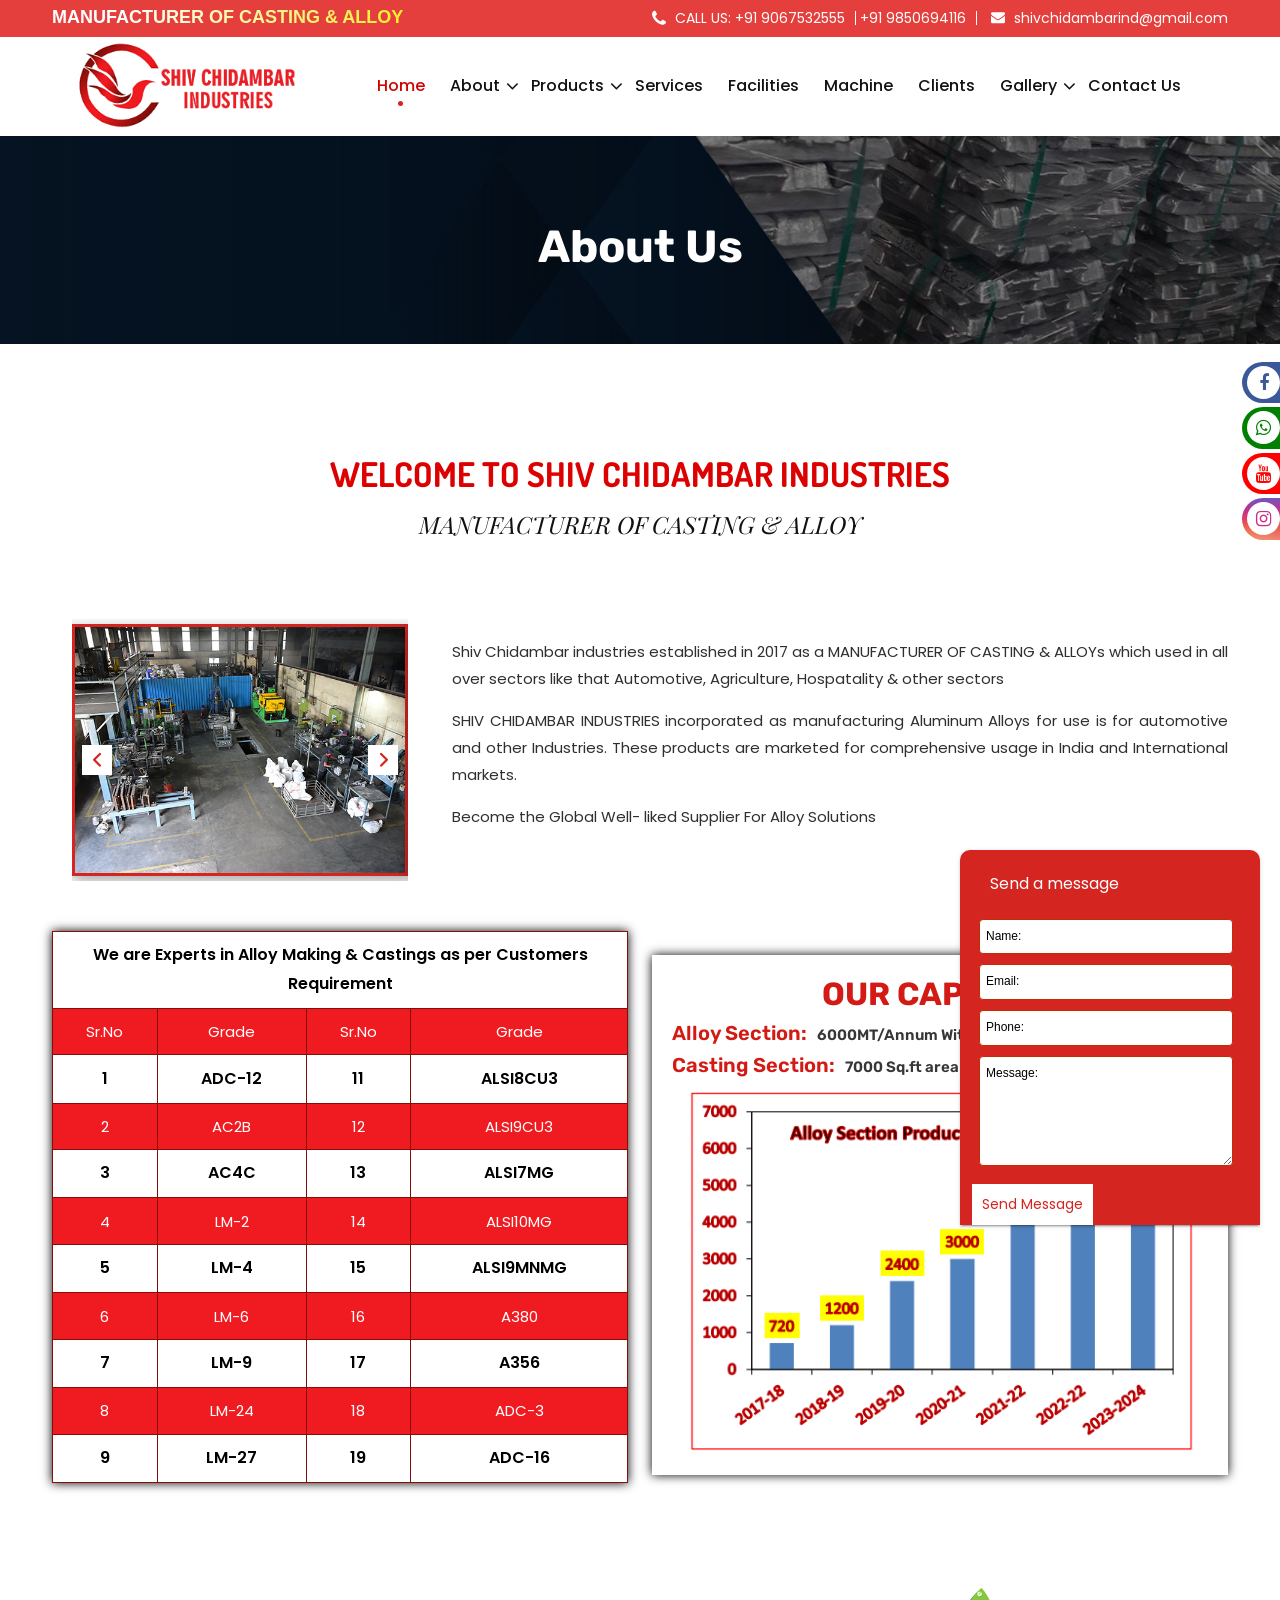
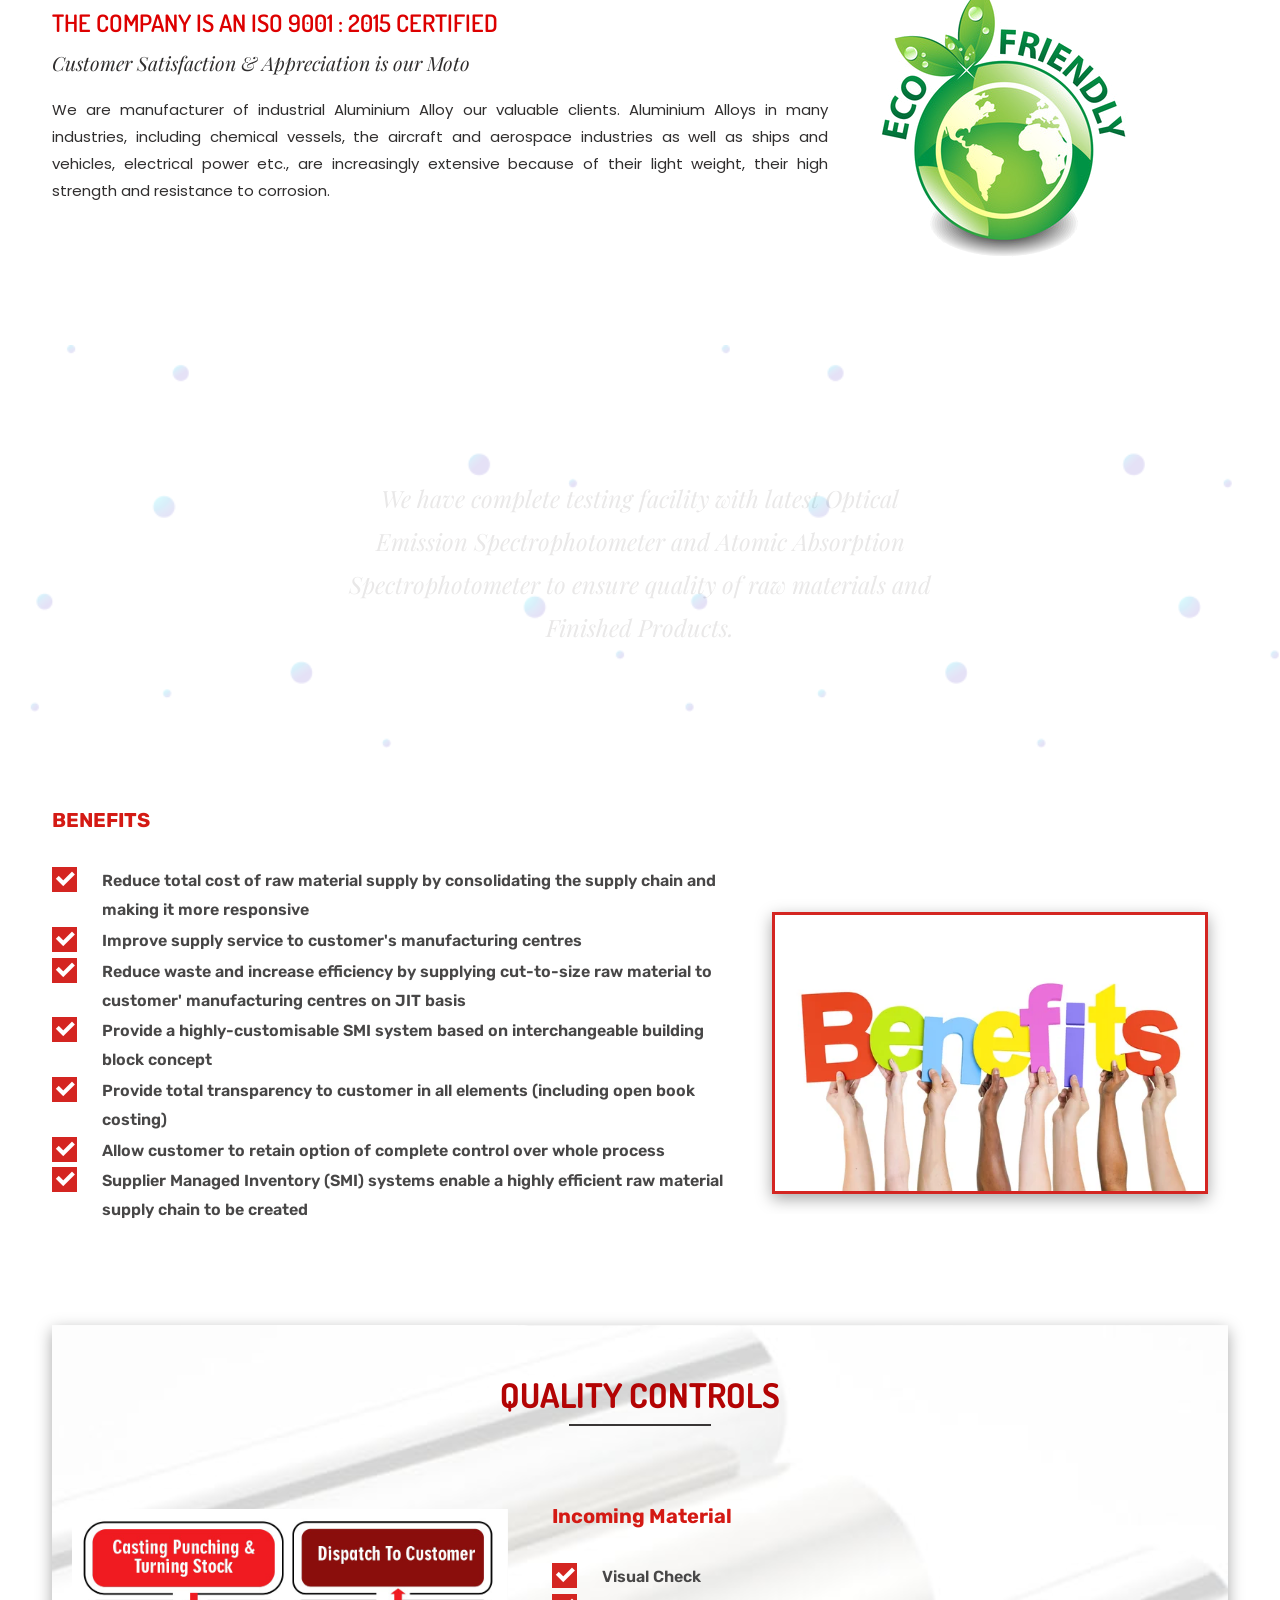
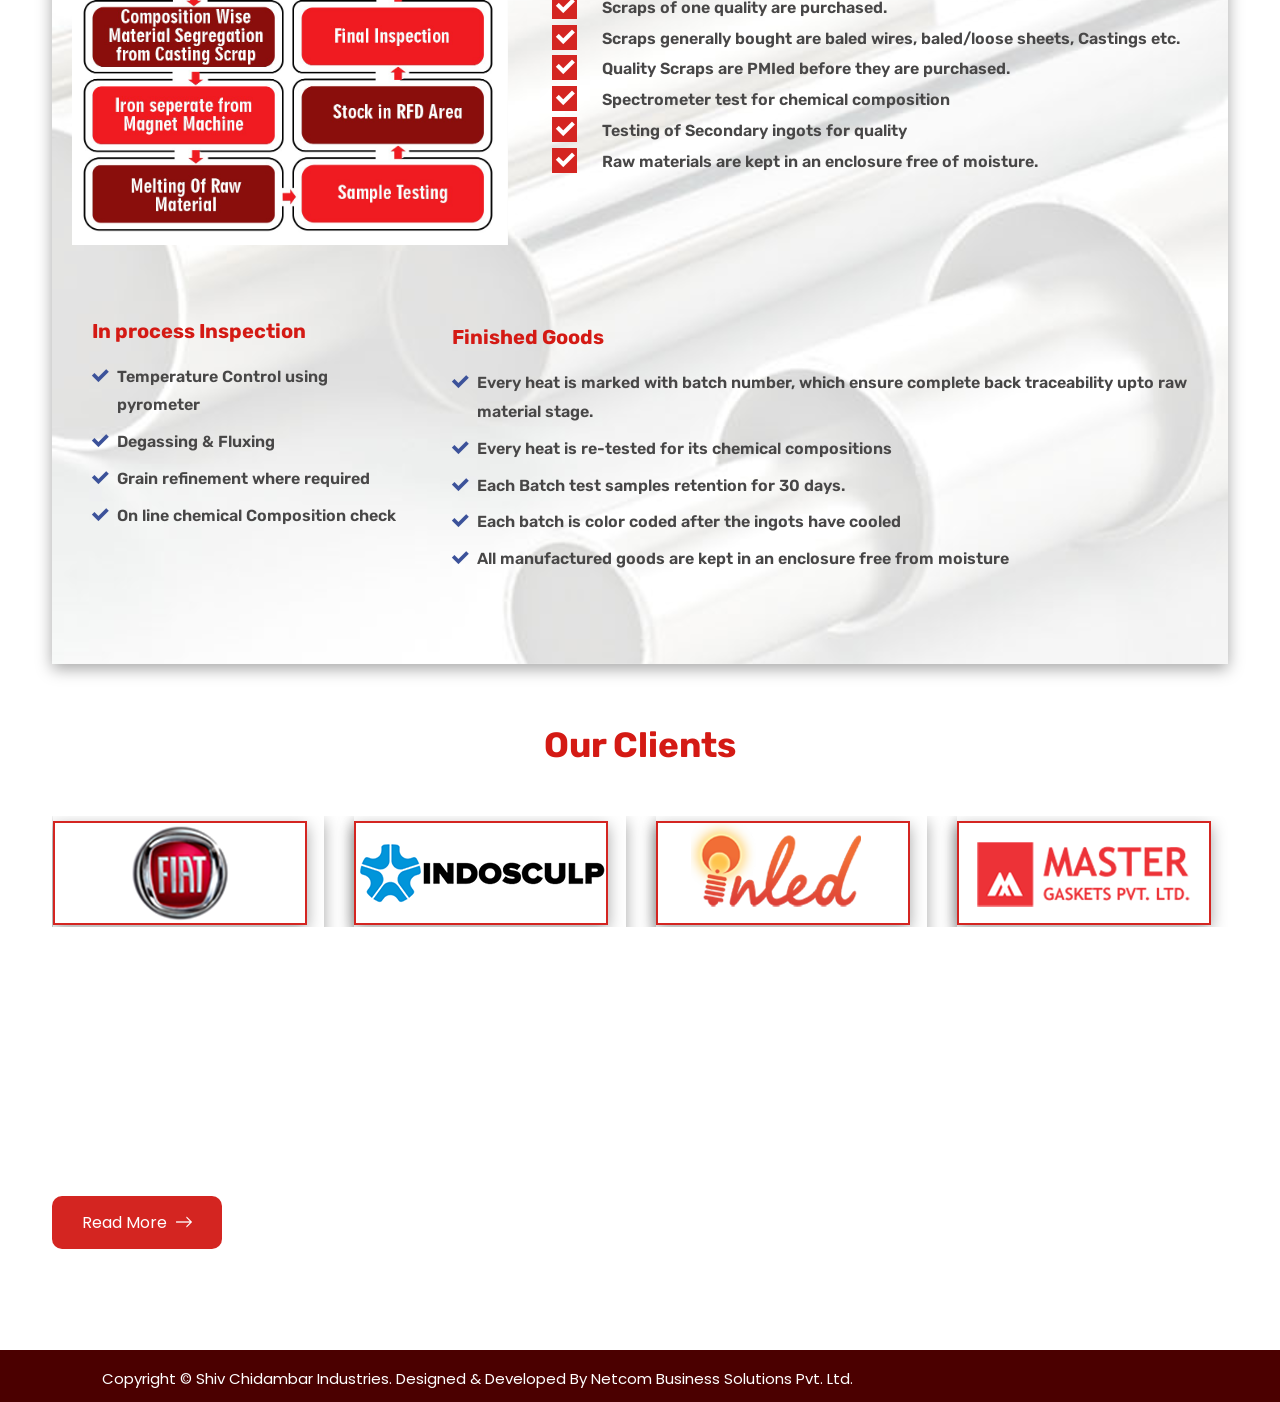
==== commit 2572c0d3: "Add files via upload" ====
--- a/about.html
+++ b/about.html
@@ -225,19 +225,24 @@
                     <div class="quality-service-area wow fadeInRight" data-wow-delay=".1s" style="border: none;">
 						<div class="quality-service-wrap owl-carousel owl-theme">
 							<div class="quality-service-wrap-item">
-								<img src="assets/img/about1.png" alt="Quality" style="border: 3px solid #d42521;box-shadow: rgba(0, 0, 0, 0.35) 0px 5px 15px;">
+								<img src="assets/img/about-main.jpg" alt="Quality"
+									style="border: 3px solid #d42521;box-shadow: rgba(0, 0, 0, 0.35) 0px 5px 15px;">
 							</div>
 							<div class="quality-service-wrap-item">
-								<img src="assets/img/ab2.png" alt="Quality" style="border: 3px solid #d42521;box-shadow: rgba(0, 0, 0, 0.35) 0px 5px 15px;">
+								<img src="assets/img/about1.png" alt="Quality"
+									style="border: 3px solid #d42521;box-shadow: rgba(0, 0, 0, 0.35) 0px 5px 15px;">
 							</div>
 							<div class="quality-service-wrap-item">
-								<img src="assets/img/ab3.png" alt="Quality" style="border: 3px solid #d42521;box-shadow: rgba(0, 0, 0, 0.35) 0px 5px 15px;">
+								<img src="assets/img/ab5.png" alt="Quality"
+									style="border: 3px solid #d42521;box-shadow: rgba(0, 0, 0, 0.35) 0px 5px 15px;">
 							</div>
 							<div class="quality-service-wrap-item">
-								<img src="assets/img/ab4.png" alt="Quality" style="border: 3px solid #d42521;box-shadow: rgba(0, 0, 0, 0.35) 0px 5px 15px;">
+								<img src="assets/img/gallery/casting/casting b.png" alt="Quality"
+									style="border: 3px solid #d42521;box-shadow: rgba(0, 0, 0, 0.35) 0px 5px 15px;">
 							</div>
 							<div class="quality-service-wrap-item">
-								<img src="assets/img/ab5.png" alt="Quality" style="border: 3px solid #d42521;box-shadow: rgba(0, 0, 0, 0.35) 0px 5px 15px;">
+								<img src="assets/img/gallery/casting/alloy.png" alt="Quality"
+									style="border: 3px solid #d42521;box-shadow: rgba(0, 0, 0, 0.35) 0px 5px 15px;">
 							</div>
 						</div>
 					</div>
